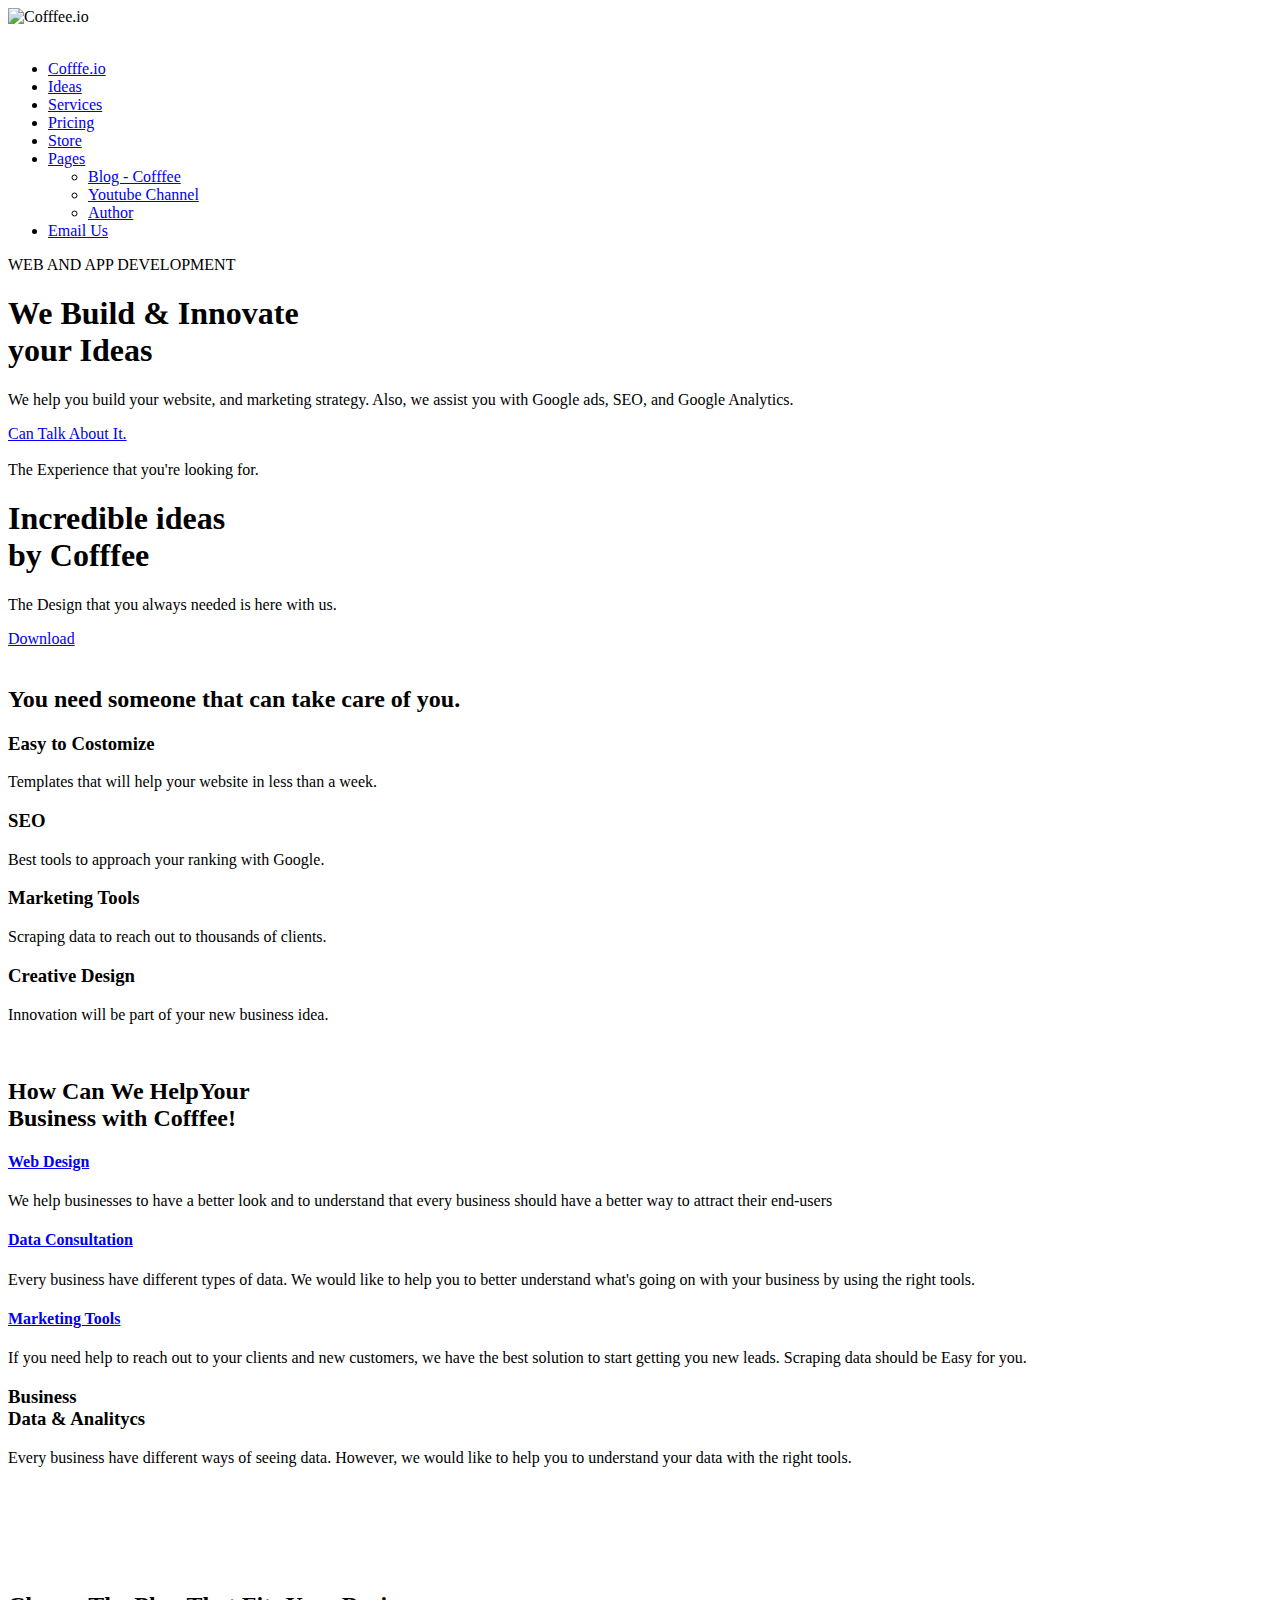
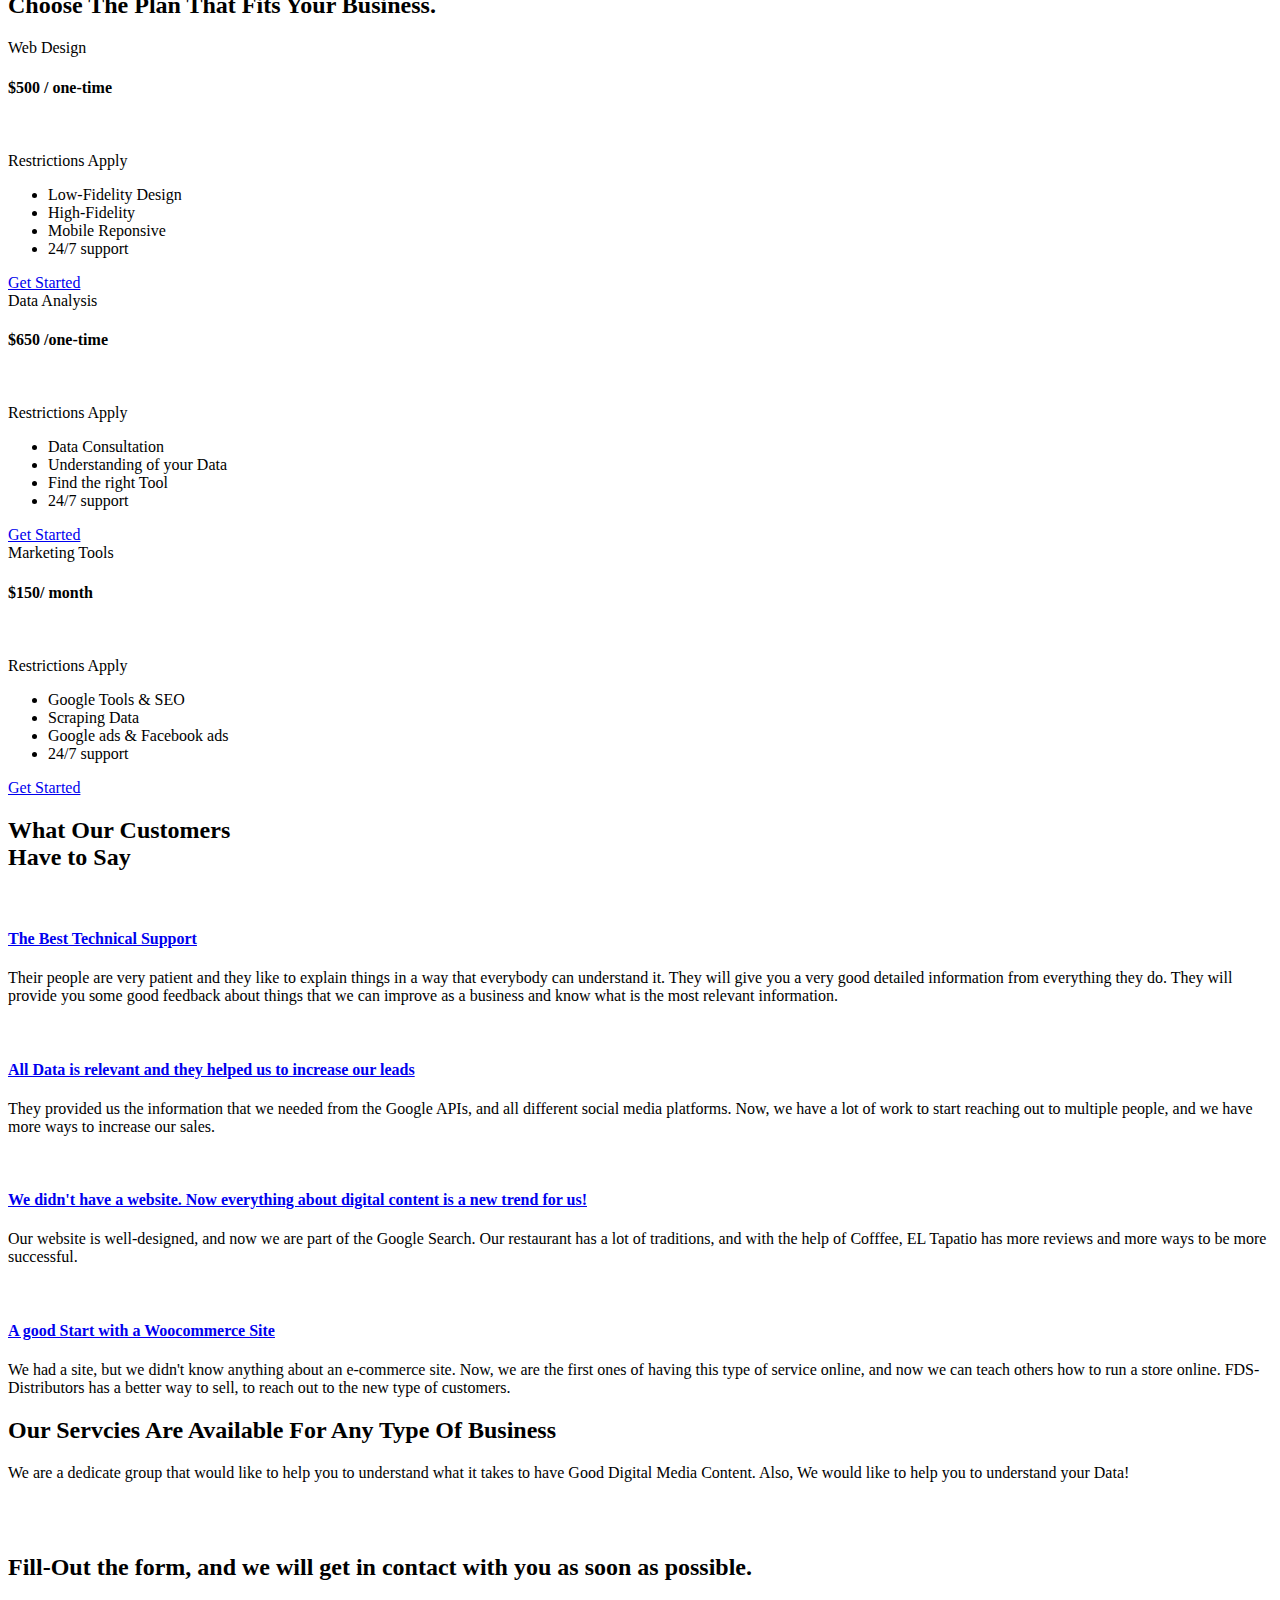
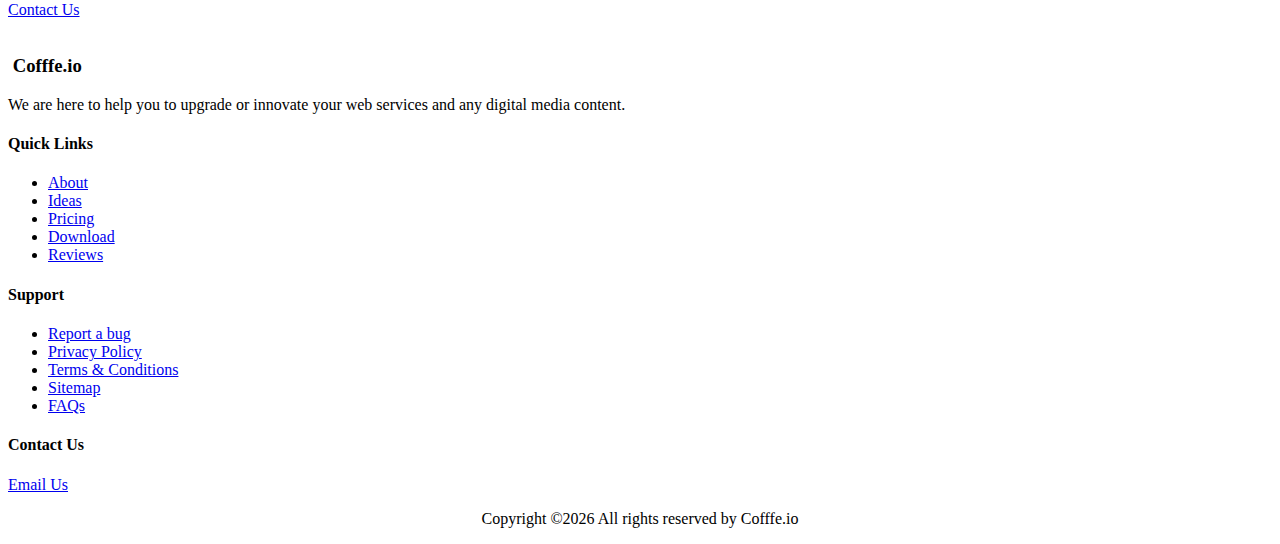
==== index.html @ adfe6980 "Added my project" ====
<!doctype html>
<html class="no-js" lang="zxx">
    <head>
        <meta charset="utf-8">
        <meta http-equiv="x-ua-compatible" content="ie=edge">
        <title> Cofffe - Web & App Development </title>
        <meta name="description" content="">
        <meta name="viewport" content="width=device-width, initial-scale=1">
        <link rel="manifest" href="site.webmanifest">
		<link rel="shortcut icon" type="image/x-icon" href="assets/img/favicon.ico">

		<!-- CSS here -->
            <link rel="stylesheet" href="assets/css/bootstrap.min.css">
            <link rel="stylesheet" href="assets/css/owl.carousel.min.css">
            <link rel="stylesheet" href="assets/css/flaticon.css">
            <link rel="stylesheet" href="assets/css/slicknav.css">
            <link rel="stylesheet" href="assets/css/animate.min.css">
            <link rel="stylesheet" href="assets/css/magnific-popup.css">
            <link rel="stylesheet" href="assets/css/fontawesome-all.min.css">
            <link rel="stylesheet" href="assets/css/themify-icons.css">
            <link rel="stylesheet" href="assets/css/slick.css">
            <link rel="stylesheet" href="assets/css/nice-select.css">
            <link rel="stylesheet" href="assets/css/style.css">
   </head>

   <body>
       
    <!-- Preloader Start -->
    <div id="preloader-active">
        <div class="preloader d-flex align-items-center justify-content-center">
            <div class="preloader-inner position-relative">
                <div class="preloader-circle"></div>
                <div class="preloader-img pere-text">
                    <img src="assets/img/logo/logo.png" alt="Cofffee.io">
                </div>
            </div>
        </div>
    </div>
    <!-- Preloader Start -->

    <header>
        <!-- Header Start -->
       <div class="header-area header-transparrent ">
            <div class="main-header header-sticky">
                <div class="container">
                    <div class="row align-items-center">
                        <!-- Logo -->
                        <div class="col-xl-2 col-lg-2 col-md-2">
                            <div class="logo">
                                <a href="index.html"><img src="assets/img/logo/logo.png" alt=""></a>
                            </div>
                        </div>
                        <div class="col-xl-10 col-lg-10 col-md-10">
                            <!-- Main-menu -->
                            <div class="main-menu f-right d-none d-lg-block">
                                <nav>
                                    <ul id="navigation">    
                                        <li class="active"><a href="index.html"> Cofffe.io</a></li>
                                        <li><a href="feature.html">Ideas</a></li>
                                        <li><a href="services.html">Services</a></li>
                                        <li><a href="pricing.html">Pricing</a></li>
                                        <li><a href="https://teespring.com/stores/cofffeio">Store</a></li>
                                        <li><a href="#">Pages</a>
                                            <ul class="submenu">
                                                <li><a href="https://medium.com/cofffee-io">Blog - Cofffee</a></li>
                                                <li><a href="https://www.youtube.com/channel/UCzYT-VBZGRKAy6DEqeg1fcw?view_as=subscriber">Youtube Channel</a></li>
                                                <li><a href="https://medium.com/school-projects-design">Author</a></li>
                                            </ul>
                                        </li>
                                        <li><a href="mailto:aharo@cofffee.io" target="_blank">Email Us</a></li>
                                    </ul>
                                </nav>
                            </div>
                        </div>
                        <!-- Mobile Menu -->
                        <div class="col-12">
                            <div class="mobile_menu d-block d-lg-none"></div>
                        </div>
                    </div>
                </div>
            </div>
       </div>
        <!-- Header End -->
    </header>

    <main>

        <!-- Slider Area Start-->
        <div class="slider-area ">
            <div class="slider-active">
                <div class="single-slider slider-height slider-padding sky-blue d-flex align-items-center">
                    <div class="container">
                        <div class="row d-flex align-items-center">
                            <div class="col-lg-6 col-md-9 ">
                                <div class="hero__caption">
                                    <span data-animation="fadeInUp" data-delay=".4s">WEB AND APP DEVELOPMENT</span>
                                    <h1 data-animation="fadeInUp" data-delay=".6s">We Build & Innovate <br>your Ideas</h1>
                                    <p data-animation="fadeInUp" data-delay=".8s">We help you build your website, and 
                                        marketing strategy. Also, we assist you 
                                        with Google ads, SEO, and Google Analytics.</p>
                                    <!-- Slider btn -->
                                   <div class="slider-btns">
                                        <!-- Hero-btn -->
                                        <a data-animation="fadeInLeft" data-delay="1.0s" href="/assets/First_Presentation.pdf" class="btn radius-btn">Can Talk About It.</a>
                                        <!-- Video Btn -->
                                        <a data-animation="fadeInRight" data-delay="1.0s" class="popup-video video-btn ani-btn" href="https://www.youtube.com/channel/UCzYT-VBZGRKAy6DEqeg1fcw"><i class="fas fa-play"></i></a>
                                   </div>
                                </div>
                            </div>
                            <div class="col-lg-6">
                                <div class="hero__img d-none d-lg-block f-right" data-animation="fadeInRight" data-delay="1s">
                                    <img src="assets/img/hero/hero_right.png" alt="">
                                </div>
                            </div>
                        </div>
                    </div>
                </div> 
                <div class="single-slider slider-height slider-padding sky-blue d-flex align-items-center">
                    <div class="container">
                        <div class="row d-flex align-items-center">
                            <div class="col-lg-6 col-md-9 ">
                                <div class="hero__caption">
                                    <span data-animation="fadeInUp" data-delay=".4s">The Experience that you're looking for.</span>
                                    <h1 data-animation="fadeInUp" data-delay=".6s">Incredible ideas<br>by Cofffee</h1>
                                    <p data-animation="fadeInUp" data-delay=".8s">The Design that you always needed is here with us.</p>
                                    <!-- Slider btn -->
                                   <div class="slider-btns">
                                        <!-- Hero-btn -->
                                        <a data-animation="fadeInLeft" data-delay="1.0s" href="industries.html" class="btn radius-btn">Download</a>
                                        <!-- Video Btn -->
                                        <a data-animation="fadeInRight" data-delay="1.0s" class="popup-video video-btn ani-btn" href="https://www.youtube.com/watch?v=1aP-TXUpNoU"><i class="fas fa-play"></i></a>
                                   </div>
                                </div>
                            </div>
                            <div class="col-lg-6">
                                <div class="hero__img d-none d-lg-block f-right" data-animation="fadeInRight" data-delay="1s">
                                    <img src="assets/img/hero/hero_right.png" alt="">
                                </div>
                            </div>
                        </div>
                    </div>
                </div> 
            </div>
        </div>
        <!-- Slider Area End -->
        <!-- Best Features Start -->
        <section class="best-features-area section-padd4">
            <div class="container">
                <div class="row justify-content-end">
                    <div class="col-xl-8 col-lg-10">
                        <!-- Section Tittle -->
                        <div class="row">
                            <div class="col-lg-10 col-md-10">
                                <div class="section-tittle">
                                    <h2>You need someone that can take care of you.</h2>
                                </div>
                            </div>
                        </div>
                        <!-- Section caption -->
                        <div class="row">
                            <div class="col-xl-6 col-lg-6 col-md-6">
                                <div class="single-features mb-70">
                                    <div class="features-icon">
                                        <span class="flaticon-support"></span>
                                    </div>
                                    <div class="features-caption">
                                        <h3>Easy to Costomize</h3>
                                        <p>Templates that will help your website in less than a week.</p>
                                    </div>
                                </div>
                            </div>
                             <div class="col-xl-6 col-lg-6 col-md-6">
                                <div class="single-features mb-70">
                                    <div class="features-icon">
                                        <span class="flaticon-support"></span>
                                    </div>
                                    <div class="features-caption">
                                        <h3>SEO</h3>
                                        <p>Best tools to approach your ranking with Google. </p>
                                    </div>
                                </div>
                            </div> 
                            <div class="col-xl-6 col-lg-6 col-md-6">
                                <div class="single-features mb-70">
                                    <div class="features-icon">
                                        <span class="flaticon-support"></span>
                                    </div>
                                    <div class="features-caption">
                                        <h3>Marketing Tools</h3>
                                        <p>Scraping data to reach out to thousands of clients. </p>
                                    </div>
                                </div>
                            </div>
                             <div class="col-xl-6 col-lg-6 col-md-6">
                                <div class="single-features mb-70">
                                    <div class="features-icon">
                                        <span class="flaticon-support"></span>
                                    </div>
                                    <div class="features-caption">
                                        <h3>Creative Design</h3>
                                        <p>Innovation will be part of your new business idea.</p>
                                    </div>
                                </div>
                            </div>
                        </div>
                    </div>
                </div>
            </div>
            <!-- Shpe -->
            <div class="features-shpae d-none d-lg-block">
                <img src="assets/img/shape/best-features.png" alt="">
            </div>
        </section>
        <!-- Best Features End -->
        <!-- Services Area Start -->
        <section class="service-area sky-blue section-padding2">
            <div class="container">
                <!-- Section Tittle -->
                <div class="row d-flex justify-content-center">
                    <div class="col-lg-6">
                        <div class="section-tittle text-center">
                            <h2>How Can We HelpYour<br> Business with Cofffee!</h2>
                        </div>
                    </div>
                </div>
                <!-- Section caption -->
                <div class="row">
                    <div class="col-xl-4 col-lg-4 col-md-6">
                        <div class="services-caption text-center mb-30">
                            <div class="service-icon">
                                <span class="flaticon-businessman"></span>
                            </div> 
                            <div class="service-cap">
                                <h4><a href="#">Web Design</a></h4>
                                <p>We help businesses to have a better look and to understand that every business should have a better way to attract their end-users</p>
                            </div>
                        </div>
                    </div>
                    <div class="col-xl-4 col-lg-4 col-md-6">
                        <div class="services-caption active text-center mb-30">
                            <div class="service-icon">
                                <span class="flaticon-pay"></span>
                            </div> 
                            <div class="service-cap">
                                <h4><a href="#">Data Consultation</a></h4>
                                <p>Every business have different types of data. We would like to help you to better understand what's going on with your business by using the right tools.</p>
                            </div>
                        </div>
                    </div> 
                    <div class="col-xl-4 col-lg-4 col-md-6">
                        <div class="services-caption text-center mb-30">
                            <div class="service-icon">
                                <span class="flaticon-plane"></span>
                            </div> 
                            <div class="service-cap">
                                <h4><a href="#">Marketing Tools</a></h4>
                                <p>If you need help to reach out to your clients and new customers, we have the best solution to start getting you new leads. Scraping data should be Easy for you.</p>
                            </div>
                        </div>
                    </div>
                </div>
            </div>
        </section>
        <!-- Services Area End -->
        <!-- Applic App Start -->
        <div class="applic-apps section-padding2">
            <div class="container-fluid">
                <div class="row">
                    <!-- slider Heading -->
                    <div class="col-xl-4 col-lg-4 col-md-8">
                        <div class="single-cases-info mb-30">
                            <h3>Business<br> Data & Analitycs</h3>
                            <p>Every business have different ways of seeing data. However, we would like to help you to understand your data with the right tools. </p>
                        </div>
                    </div>
                    <!-- OwL -->
                    <div class="col-xl-8 col-lg-8 col-md-col-md-7">
                        <div class="app-active owl-carousel"> 
                            <div class="single-cases-img">
                                <img src="assets/img/gallery/App1.png" alt="">
                            </div>
                            <div class="single-cases-img">
                                <img src="assets/img/gallery/App2.png" alt="">
                            </div>
                            <div class="single-cases-img">
                                <img src="assets/img/gallery/App3.png" alt="">
                            </div>
                            <div class="single-cases-img">
                                <img src="assets/img/gallery/App2.png" alt="">
                            </div>
                            <div class="single-cases-img">
                                <img src="assets/img/gallery/App1.png" alt="">
                            </div>
                        </div>
                    </div>
                </div>
            </div>
        </div>
        <!-- Applic App End -->
        <!-- Best Pricing Start -->
        <section class="best-pricing pricing-padding" data-background="assets/img/gallery/best_pricingbg.jpg">
            <div class="container">
                <!-- Section Tittle -->
                <div class="row d-flex justify-content-center">
                    <div class="col-lg-6 col-md-8">
                        <div class="section-tittle section-tittle2 text-center">
                            <h2>Choose The Plan That Fits Your Business.</h2>
                        </div>
                    </div>
                </div>
            </div>
        </section>
        <!-- Best Pricing End -->
        <!-- Pricing Card Start -->
        <div class="pricing-card-area">
            <div class="container">
                <div class="row">
                    <div class="col-xl-4 col-lg-4 col-md-6">
                        <div class="single-card text-center mb-30">
                            <div class="card-top">
                                <span> Web Design </span>
                                <h4>$500 <span>/ one-time</span></h4> <br> 
                                <p> Restrictions Apply</p>
                            </div>
                            <div class="card-bottom">
                                <ul>
                                    <li>Low-Fidelity Design</li>
                                    <li>High-Fidelity</li>
                                    <li>Mobile Reponsive</li>
                                    <li>24/7  support</li>
                                </ul>
                                <a href="https://forms.gle/ao7KrtwQGMwcqjrP7" class="btn card-btn1">Get Started</a>
                            </div>
                        </div>
                    </div>
                    <div class="col-xl-4 col-lg-4 col-md-6">
                        <div class="single-card  text-center mb-30">
                            <div class="card-top">
                                <span>Data Analysis</span>
                                <h4>$650 <span>/one-time</span></h4> <br> 
                                <p> Restrictions Apply</p>
                            </div>
                            <div class="card-bottom">
                                <ul>
                                    <li>Data Consultation</li>
                                    <li>Understanding of your Data</li>
                                    <li>Find the right Tool</li>
                                    <li>24/7  support</li>
                                </ul>
                                <a href="https://forms.gle/9qoDx1T4vBuHVXqx8" class="btn card-btn1">Get Started</a>
                            </div>
                        </div>
                    </div>
                    <div class="col-xl-4 col-lg-4 col-md-6">
                        <div class="single-card text-center mb-30">
                            <div class="card-top">
                                <span>Marketing Tools</span>
                                <h4>$150<span>/ month</span></h4> <br> 
                                <p> Restrictions Apply</p>
                            </div>
                            <div class="card-bottom">
                                <ul>
                                    <li>Google Tools & SEO</li>
                                    <li>Scraping Data</li>
                                    <li>Google ads & Facebook ads</li>
                                    <li>24/7  support</li>
                                </ul>
                                <a href="https://forms.gle/KNWzN2Shf9gniCP99" class="btn card-btn1">Get Started</a>
                            </div>
                        </div>
                    </div>
                </div>
            </div>
        </div>
        <!-- Pricing Card End -->
        <!-- Our Customer Start -->
        <div class="our-customer section-padd-top30">
            <div class="container-fluid">
            <div class="our-customer-wrapper">
                    <!-- Section Tittle -->
                    <div class="row d-flex justify-content-center">
                        <div class="col-xl-8">
                            <div class="section-tittle text-center">
                                <h2>What Our Customers<br> Have to Say</h2>
                            </div>
                        </div>
                    </div>
                    <div class="row">
                        <div class="col-12">
                            <div class="customar-active dot-style d-flex dot-style">
                                <div class="single-customer mb-100">
                                    <div class="what-img">
                                        <img src="assets/img/shape/man1.png" alt="">
                                    </div>
                                    <div class="what-cap">
                                        <h4><a href="#">The Best Technical Support</a></h4>
                                        <p>Their people are very patient and they like to explain things in a way that everybody can understand it. They will give you a very good detailed information from everything they do. They will provide you some good feedback about things that we can improve as a business and know what is the most relevant information.</p>
                                    </div>
                                </div>
                            
                                <div class="single-customer mb-100">
                                    <div class="what-img">
                                        <img src="assets/img/shape/man2.png" alt="">
                                    </div>
                                    <div class="what-cap">
                                        <h4><a href="#">All Data is relevant and they helped us to increase our leads</a></h4>
                                        <p>They provided us the information that we needed from the Google APIs, and all different social media platforms. Now, we have a lot of work to start reaching out to multiple people, and we have more ways to increase our sales.</p>
                                    </div>
                                </div>
                            
                                <div class="single-customer mb-100">
                                    <div class="what-img">
                                        <img src="assets/img/shape/man3.png" alt="">
                                    </div>
                                    <div class="what-cap">
                                        <h4><a href="#">We didn't have a website. Now everything about digital content is a new trend for us!</a></h4>
                                        <p>Our website is well-designed, and now we are part of the Google Search. Our restaurant has a lot of traditions, and with the help of Cofffee, EL Tapatio has more reviews and more ways to be more successful.</p>
                                    </div>
                                </div>
                            
                                <div class="single-customer mb-100">
                                    <div class="what-img">
                                        <img src="assets/img/shape/man2.png" alt="">
                                    </div>
                                    <div class="what-cap">
                                        <h4><a href="#">A good Start with a Woocommerce Site </a></h4>
                                        <p>We had a site, but we didn't know anything about an e-commerce site. Now, we are the first ones of having this type of service online, and now we can teach others how to run a store online. FDS-Distributors has a better way to sell, to reach out to the new type of customers.</p>
                                    </div>
                                </div>
                            
                            </div>
                        </div>
                    </div>
            </div>
            </div>
        </div>           
        <!-- Our Customer End -->
        <!-- Available App  Start-->
        <div class="available-app-area">
            <div class="container">
                <div class="row d-flex justify-content-between">
                    <div class="col-xl-5 col-lg-6">
                        <div class="app-caption">
                            <div class="section-tittle section-tittle3">
                                <h2>Our Servcies Are Available For Any Type Of Business</h2>
                                <p>We are a dedicate group that would like to help you to understand what it takes to have Good Digital Media Content. Also, We would like to help you to understand your Data!</p>
                            </div>
                        </div>
                    </div>
                    <div class="col-xl-6 col-lg-6">
                        <div class="app-img">
                            <img src="assets/img/shape/available-app.png" alt="">
                        </div>
                    </div>
                </div>
            </div>
            <!-- Shape -->
            <div class="app-shape">
                <img src="assets/img/shape/app-shape-top.png" alt="" class="app-shape-top heartbeat d-none d-lg-block">
                <img src="assets/img/shape/app-shape-left.png" alt="" class="app-shape-left d-none d-xl-block">
                <!-- <img src="assets/img/shape/app-shape-right.png" alt="" class="app-shape-right bounce-animate "> -->
            </div>
        </div>
        <!-- Available App End-->
        <!-- Say Something Start -->
        <div class="say-something-aera pt-90 pb-90 fix">
            <div class="container">
                <div class="row justify-content-between align-items-center">
                    <div class="offset-xl-1 offset-lg-1 col-xl-5 col-lg-5">
                        <div class="say-something-cap">
                            <h2>Fill-Out the form, and we will get in contact with you as soon as possible.</h2>
                        </div>
                    </div>
                    <div class="col-xl-2 col-lg-3">
                        <div class="say-btn">
                            <a href="https://forms.gle/cj3D1wd47dqediLV6" class="btn radius-btn">Contact Us</a>
                        </div>
                    </div>
                </div>
            </div>
            <!-- shape -->
            <div class="say-shape">
                <img src="assets/img/shape/say-shape-left.png" alt="" class="say-shape1 rotateme d-none d-xl-block">
                <img src="assets/img/shape/say-shape-right.png" alt="" class="say-shape2 d-none d-lg-block">
            </div>
        </div>
        <!-- Say Something End -->
     
    </main>
   <footer>

       <!-- Footer Start-->
      <div class="footer-main">
        <div class="footer-area footer-padding">
            <div class="container">
                <div class="row  justify-content-between">
                    <div class="col-lg-3 col-md-4 col-sm-8">
                         <div class="single-footer-caption mb-30">
                              <!-- logo -->
                             <div class="footer-logo">
                                 <h3> <a href="index.html"><img src="assets/img/logo/logo.png" alt=""></a> Cofffe.io </h3>
                             </div>
                             <div class="footer-tittle">
                                 <div class="footer-pera">
                                     <p class="info1">We are here to help you to upgrade or innovate your web services and any digital media content.</p>
                                </div>
                             </div>
                         </div>
                    </div>
                    <div class="col-lg-2 col-md-4 col-sm-5">
                        <div class="single-footer-caption mb-50">
                            <div class="footer-tittle">
                                <h4>Quick Links</h4>
                                <ul>
                                    <li><a href="/index.html">About</a></li>
                                    <li><a href="/feature.html">Ideas</a></li>
                                    <li><a href="/pricing.html">Pricing</a></li>
                                    <li><a href="/assets/First_Presentation.pdf">Download</a></li>
                                    <li><a href="#">Reviews</a></li>
                                </ul>
                            </div>
                        </div>
                    </div>
                    <div class="col-lg-2 col-md-4 col-sm-7">
                        <div class="single-footer-caption mb-50">
                            <div class="footer-tittle">
                                <h4>Support</h4>
                                <ul>
                                    <li><a href="https://forms.gle/8ZvxBNmVkY7eZ71H8">Report a bug</a></li>
                                    <li><a href="/privacy_policy.html">Privacy Policy</a></li>
                                    <li><a href="/terms_conditions.html">Terms & Conditions</a></li>
                                    <li><a href="#">Sitemap</a></li>
                                    <li><a href="/faq.html">FAQs</a></li>
                                </ul>
                            </div>
                        </div>
                    </div>
                    <div class="col-lg-3 col-md-6 col-sm-8">
                        <div class="single-footer-caption mb-50">
                            <div class="footer-tittle">
                                <h4>Contact Us</h4>
                                <div class="footer-pera footer-pera2">
                                </div>
                                <a href="mailto:aharo@cofffee.io" target="_blank" class="btn btn-primary">Email Us</a>
                                </div>
                            </div>
                        </div>
                    </div>
                </div>
                <!-- Copy-Right -->
                <div class="row align-items-center">
                    <div class="col-xl-12 ">
                        <div class="footer-copy-right">
                           <p style="text-align: center;"><!-- License -->
  Copyright &copy;<script>document.write(new Date().getFullYear());</script> All rights reserved by Cofffe.io
  <!-- License --></p>
                        </div>
                    </div>
                </div>
            </div>
        </div>
      </div>
       <!-- Footer End-->

   </footer>
   
	<!-- JS here -->
	
		<!-- All JS Custom Plugins Link Here here -->
        <script src="./assets/js/vendor/modernizr-3.5.0.min.js"></script>
		
		<!-- Jquery, Popper, Bootstrap -->
		<script src="./assets/js/vendor/jquery-1.12.4.min.js"></script>
        <script src="./assets/js/popper.min.js"></script>
        <script src="./assets/js/bootstrap.min.js"></script>
	    <!-- Jquery Mobile Menu -->
        <script src="./assets/js/jquery.slicknav.min.js"></script>

		<!-- Jquery Slick , Owl-Carousel Plugins -->
        <script src="./assets/js/owl.carousel.min.js"></script>
        <script src="./assets/js/slick.min.js"></script>
        <!-- Date Picker -->
        <script src="./assets/js/gijgo.min.js"></script>
		<!-- One Page, Animated-HeadLin -->
        <script src="./assets/js/wow.min.js"></script>
		<script src="./assets/js/animated.headline.js"></script>
        <script src="./assets/js/jquery.magnific-popup.js"></script>

		<!-- Scrollup, nice-select, sticky -->
        <script src="./assets/js/jquery.scrollUp.min.js"></script>
        <script src="./assets/js/jquery.nice-select.min.js"></script>
		<script src="./assets/js/jquery.sticky.js"></script>
        
        <!-- contact js -->
        <script src="./assets/js/contact.js"></script>
        <script src="./assets/js/jquery.form.js"></script>
        <script src="./assets/js/jquery.validate.min.js"></script>
        <script src="./assets/js/mail-script.js"></script>
        <script src="./assets/js/jquery.ajaxchimp.min.js"></script>
        
		<!-- Jquery Plugins, main Jquery -->	
        <script src="./assets/js/plugins.js"></script>
        <script src="./assets/js/main.js"></script>
        
    </body>
</html>
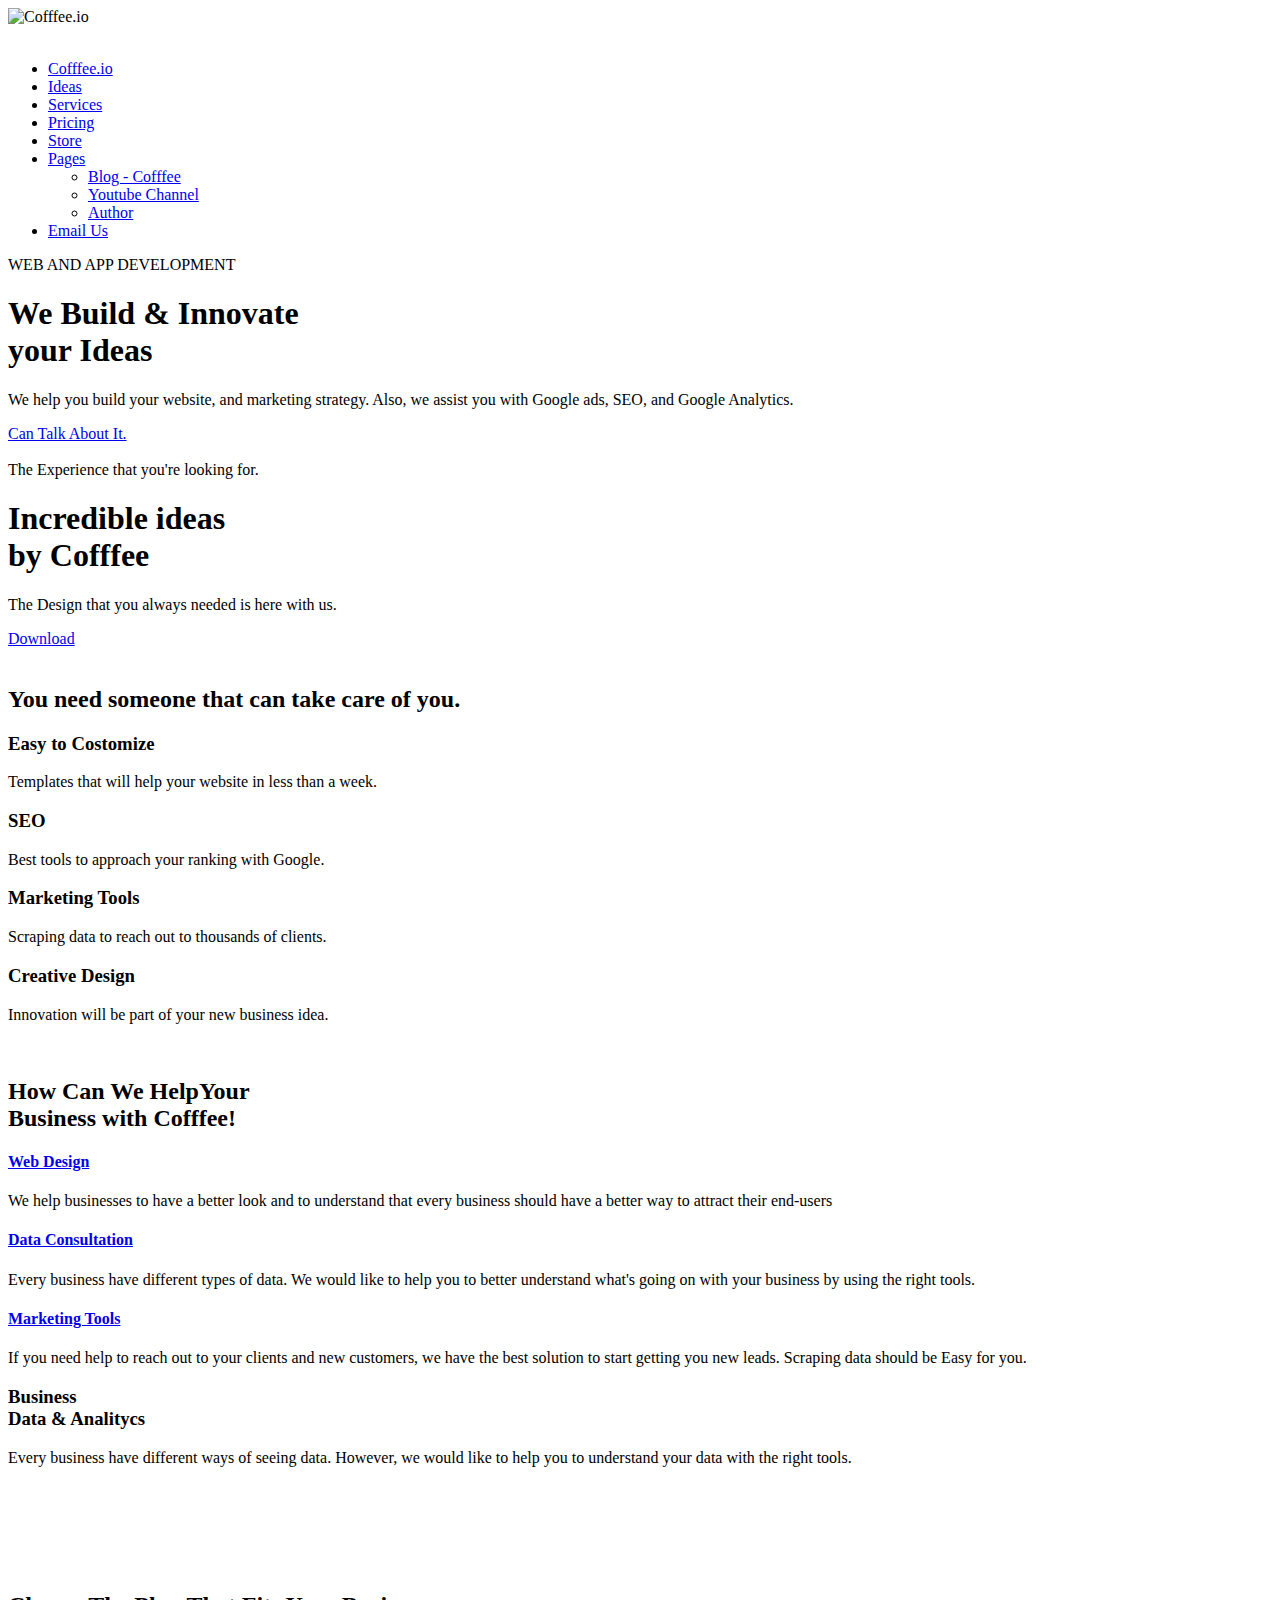
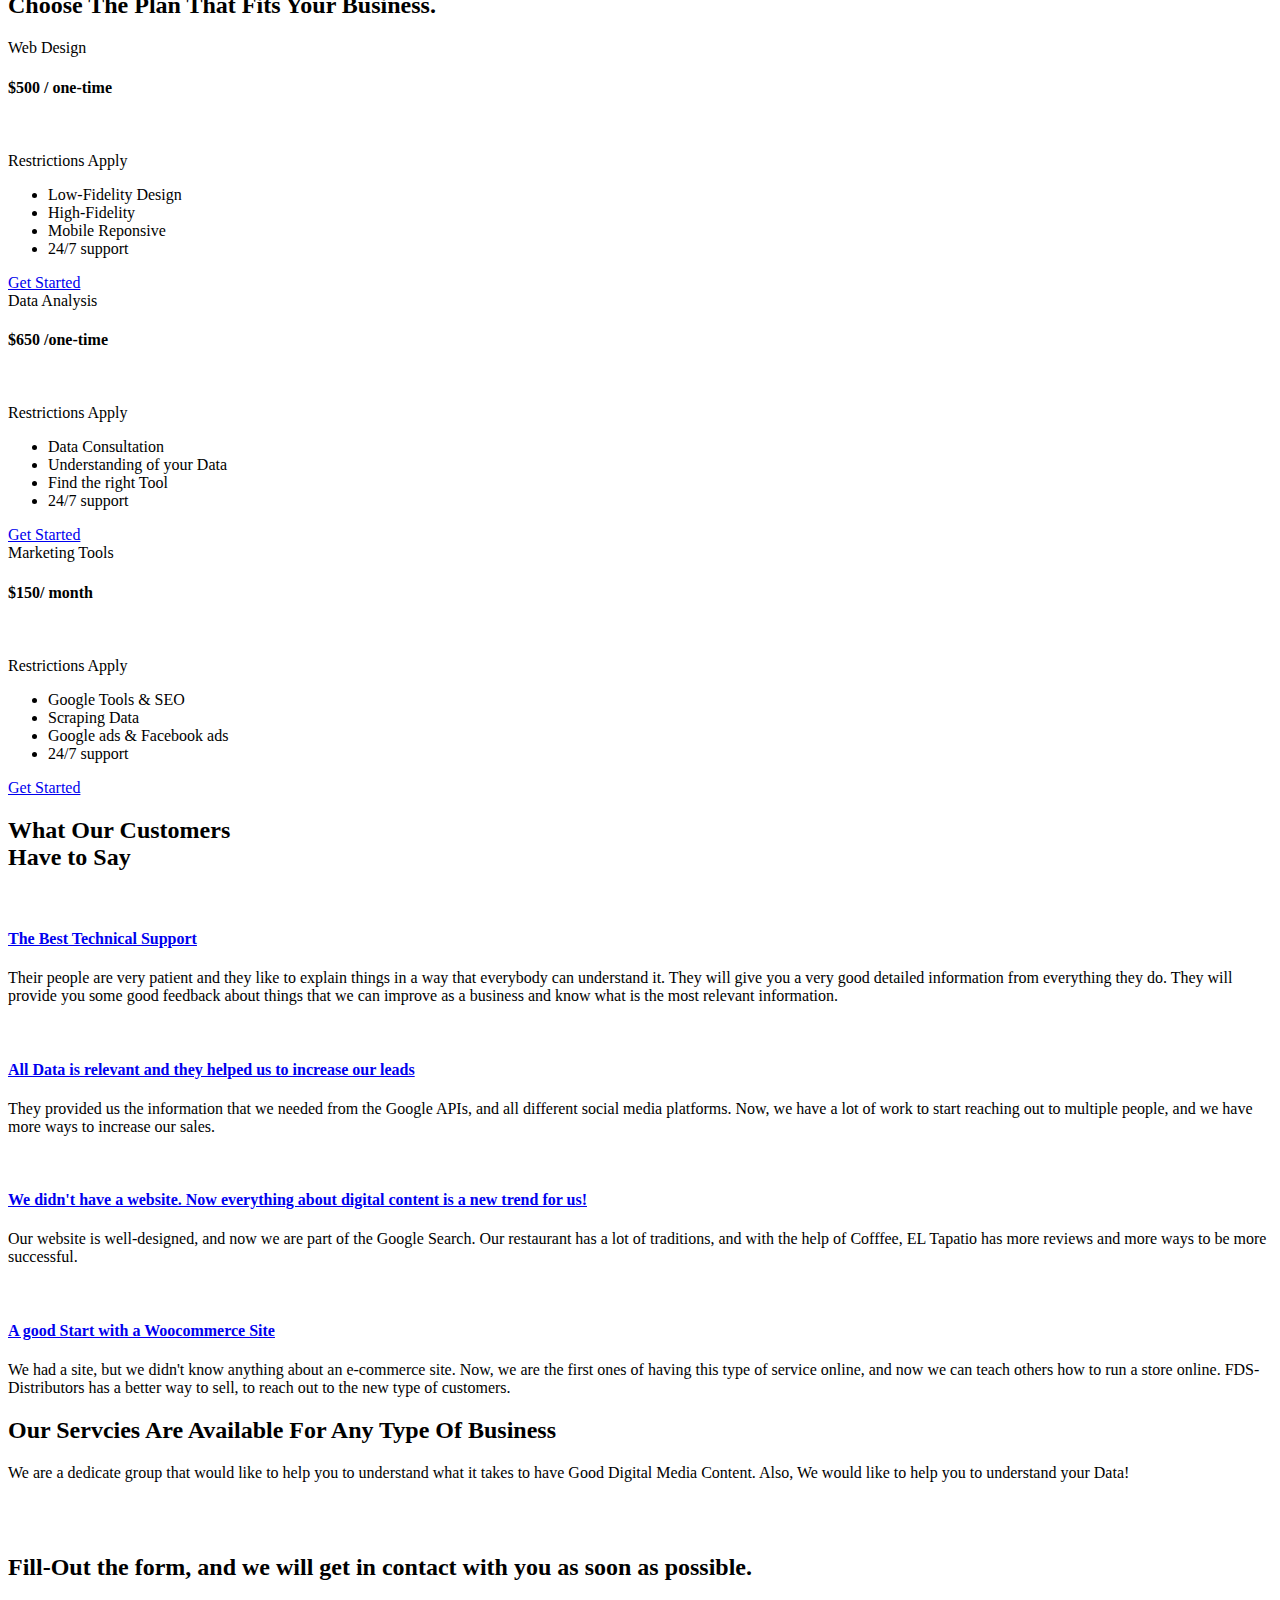
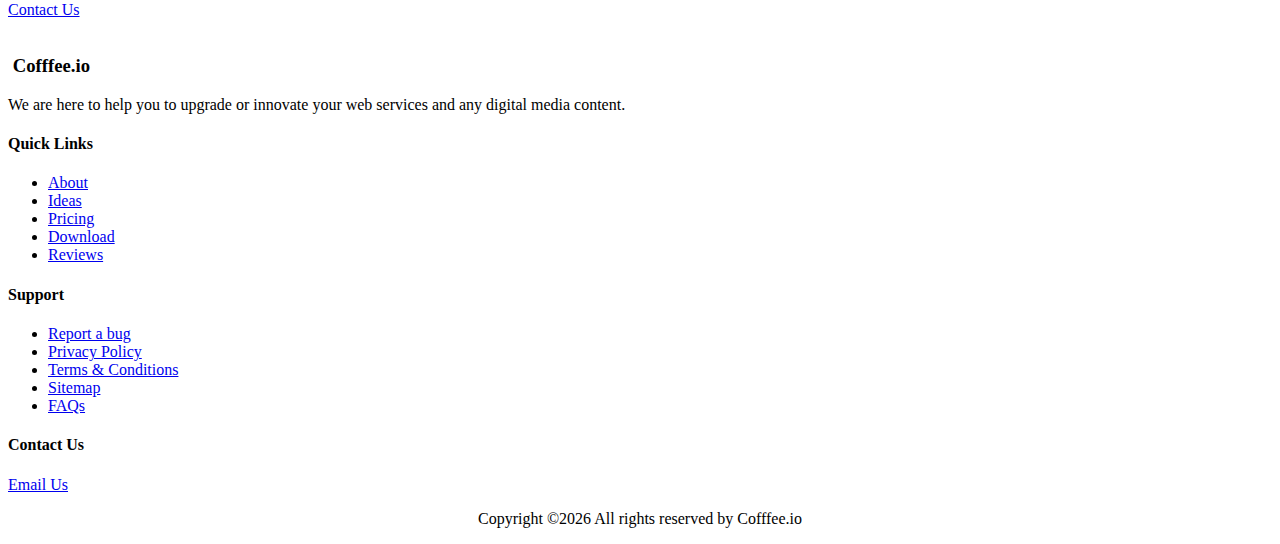
==== commit 5ba4c9ae: "Added my project" ====
--- a/index.html
+++ b/index.html
@@ -3,7 +3,7 @@
     <head>
         <meta charset="utf-8">
         <meta http-equiv="x-ua-compatible" content="ie=edge">
-        <title> Cofffe - Web & App Development </title>
+        <title> Cofffee - Web & App Development </title>
         <meta name="description" content="">
         <meta name="viewport" content="width=device-width, initial-scale=1">
         <link rel="manifest" href="site.webmanifest">
@@ -55,7 +55,7 @@
                             <div class="main-menu f-right d-none d-lg-block">
                                 <nav>
                                     <ul id="navigation">    
-                                        <li class="active"><a href="index.html"> Cofffe.io</a></li>
+                                        <li class="active"><a href="index.html"> Cofffee.io</a></li>
                                         <li><a href="feature.html">Ideas</a></li>
                                         <li><a href="services.html">Services</a></li>
                                         <li><a href="pricing.html">Pricing</a></li>
@@ -498,7 +498,7 @@
                          <div class="single-footer-caption mb-30">
                               <!-- logo -->
                              <div class="footer-logo">
-                                 <h3> <a href="index.html"><img src="assets/img/logo/logo.png" alt=""></a> Cofffe.io </h3>
+                                 <h3> <a href="index.html"><img src="assets/img/logo/logo.png" alt=""></a> Cofffee.io </h3>
                              </div>
                              <div class="footer-tittle">
                                  <div class="footer-pera">
@@ -552,7 +552,7 @@
                     <div class="col-xl-12 ">
                         <div class="footer-copy-right">
                            <p style="text-align: center;"><!-- License -->
-  Copyright &copy;<script>document.write(new Date().getFullYear());</script> All rights reserved by Cofffe.io
+  Copyright &copy;<script>document.write(new Date().getFullYear());</script> All rights reserved by Cofffee.io
   <!-- License --></p>
                         </div>
                     </div>
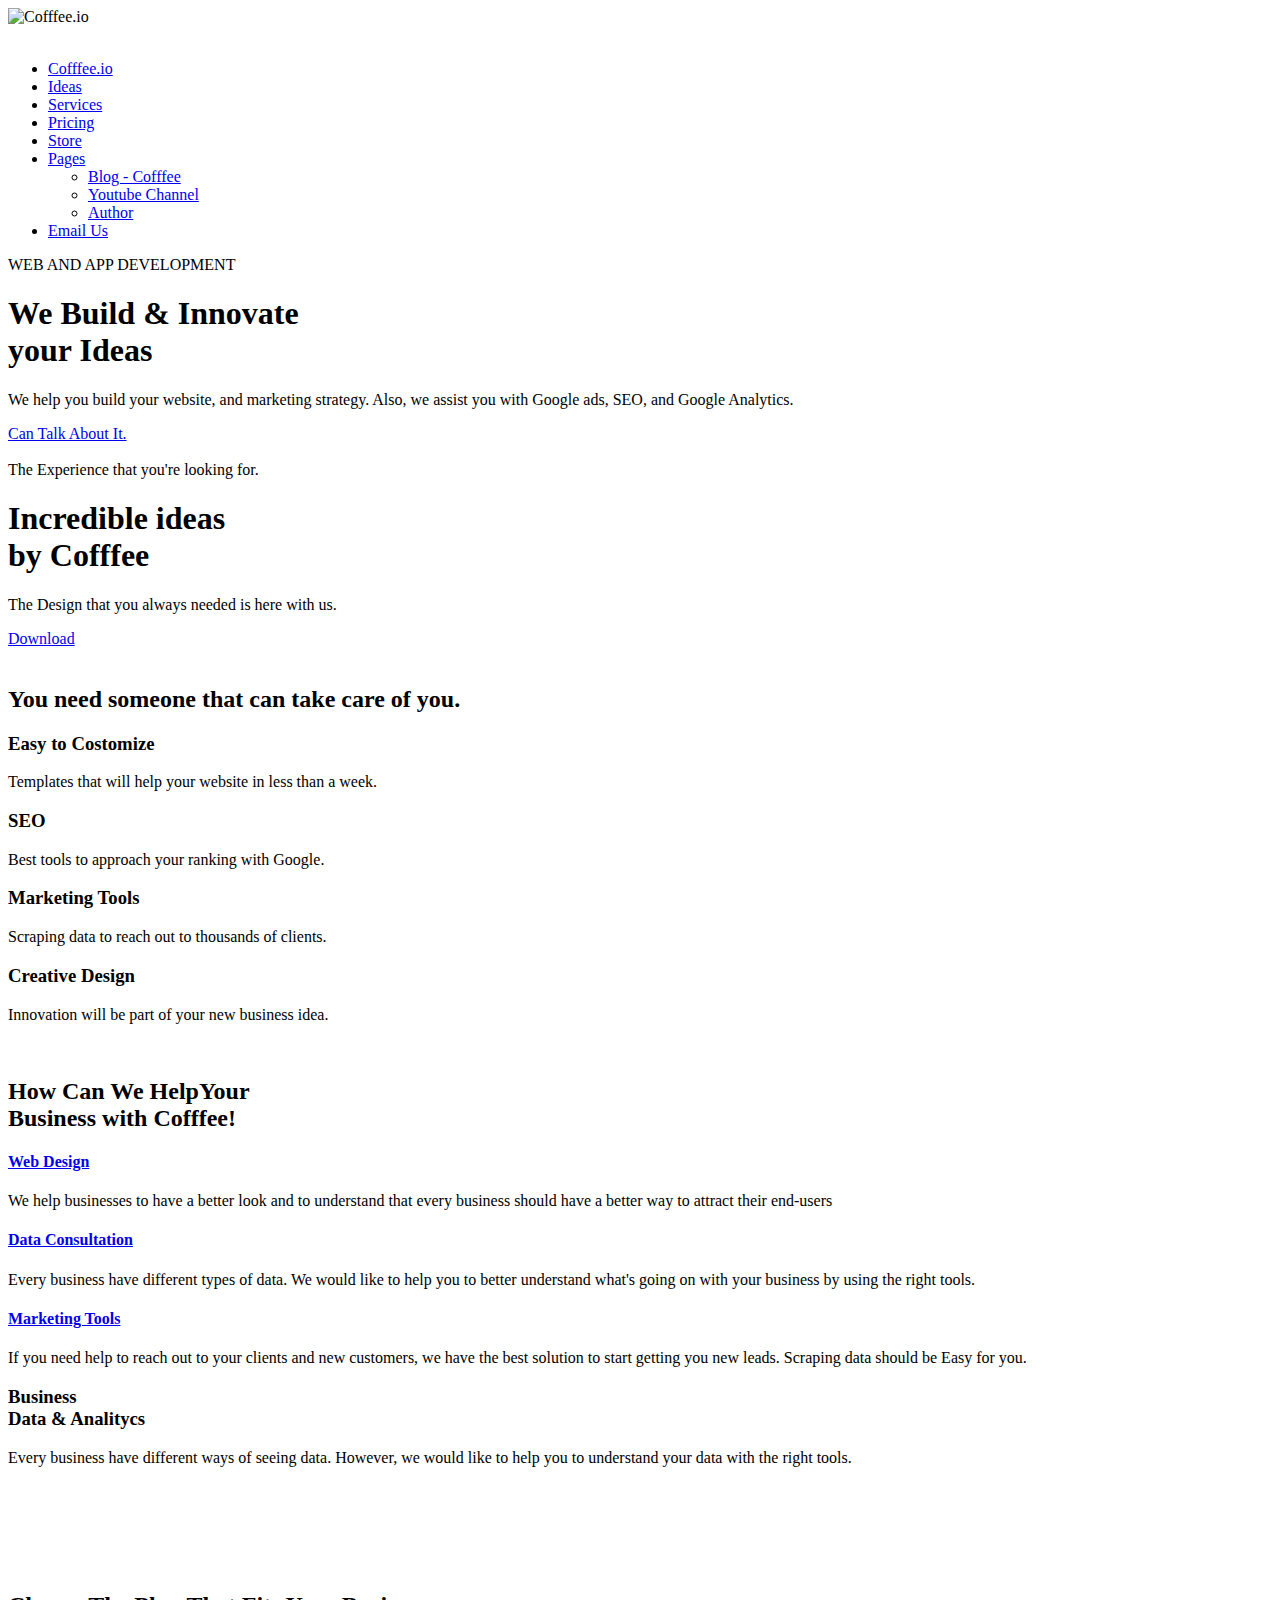
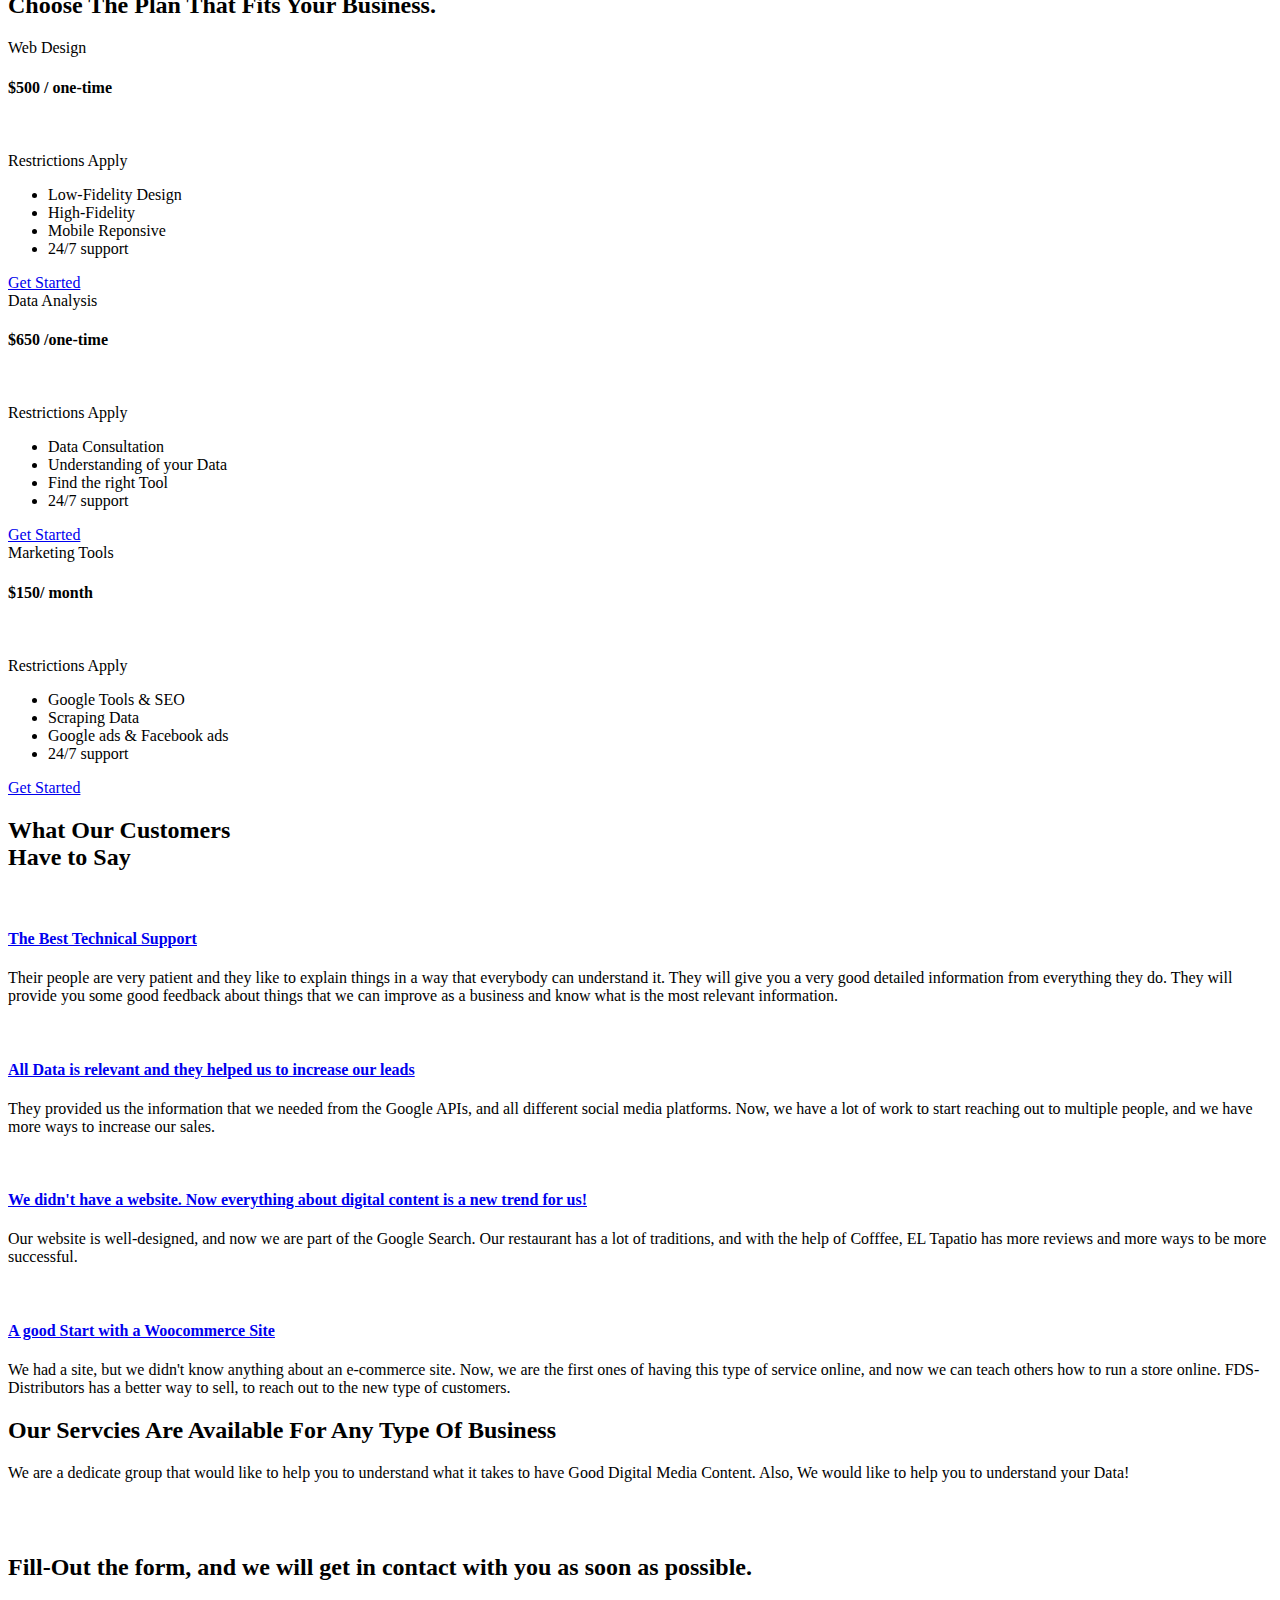
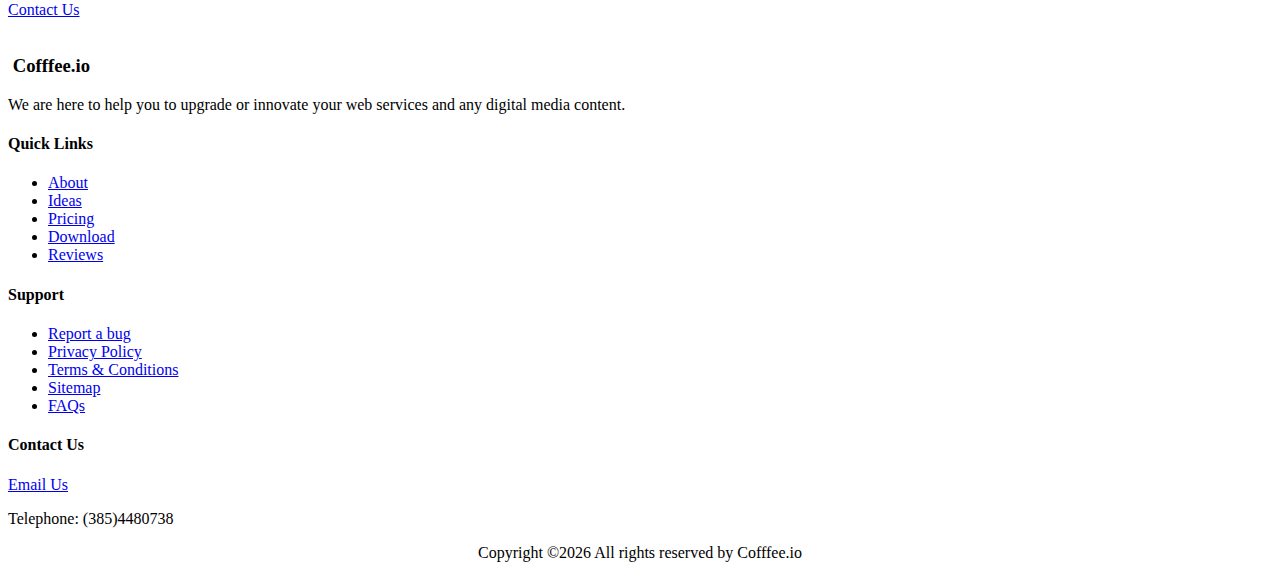
==== commit 9bc94305: "Update index.html" ====
--- a/index.html
+++ b/index.html
@@ -543,6 +543,9 @@
                                 </div>
                                 <a href="mailto:aharo@cofffee.io" target="_blank" class="btn btn-primary">Email Us</a>
                                 </div>
+				<div>
+					<p> Telephone: (385)4480738 </p>
+				</div>
                             </div>
                         </div>
                     </div>
@@ -603,4 +606,4 @@
         <script src="./assets/js/main.js"></script>
         
     </body>
-</html>+</html>
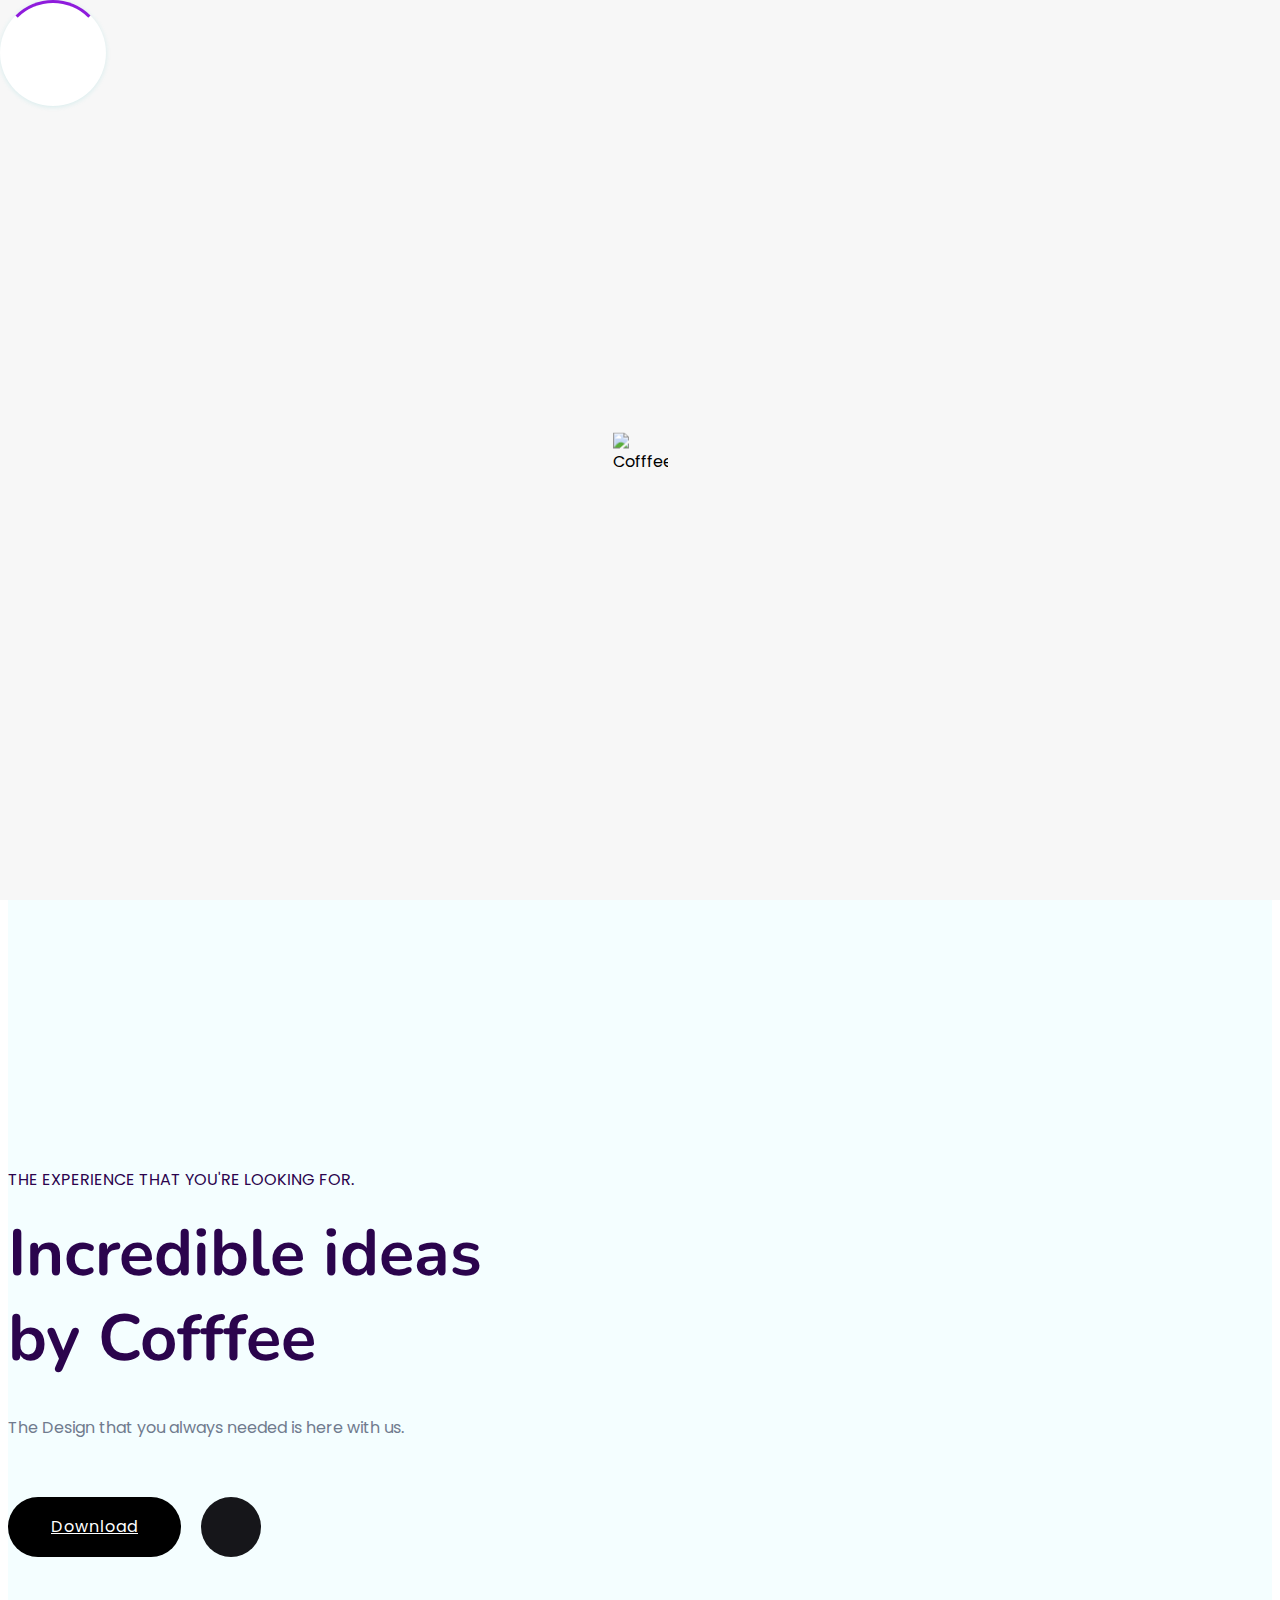
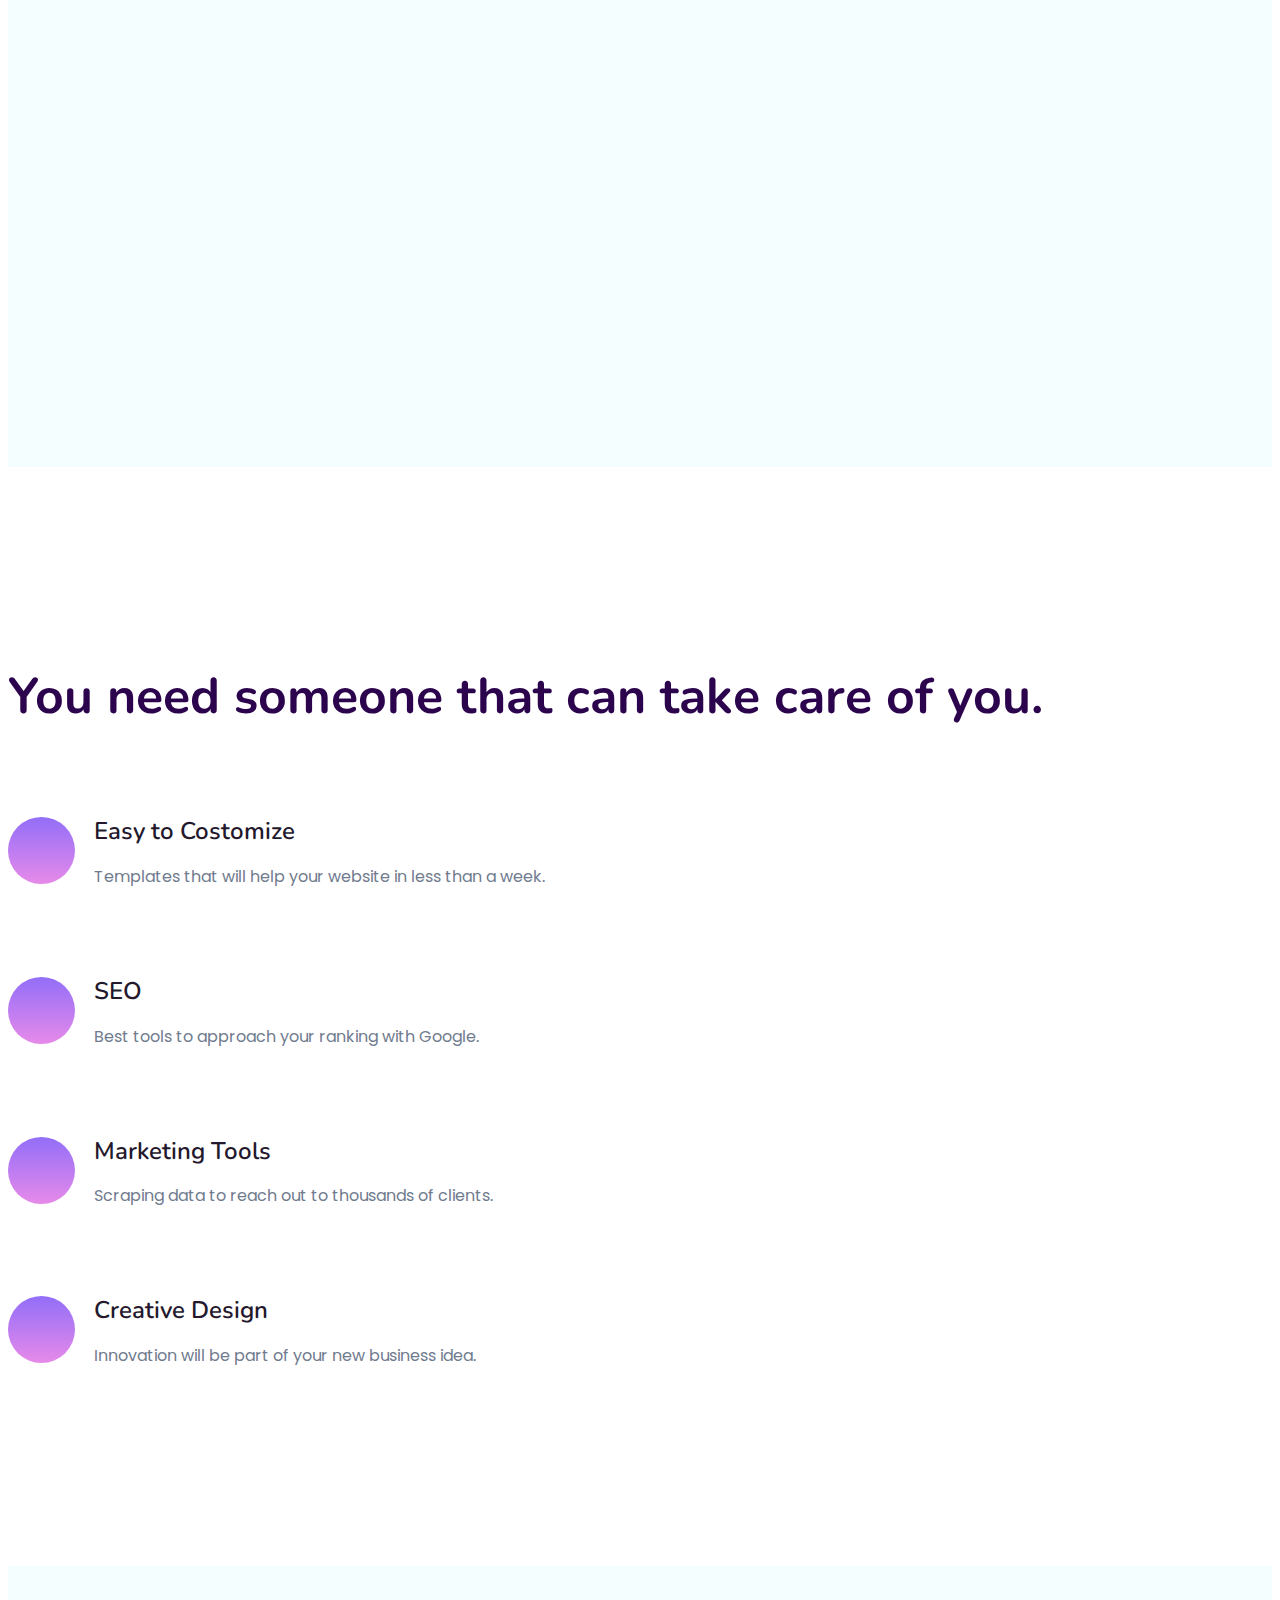
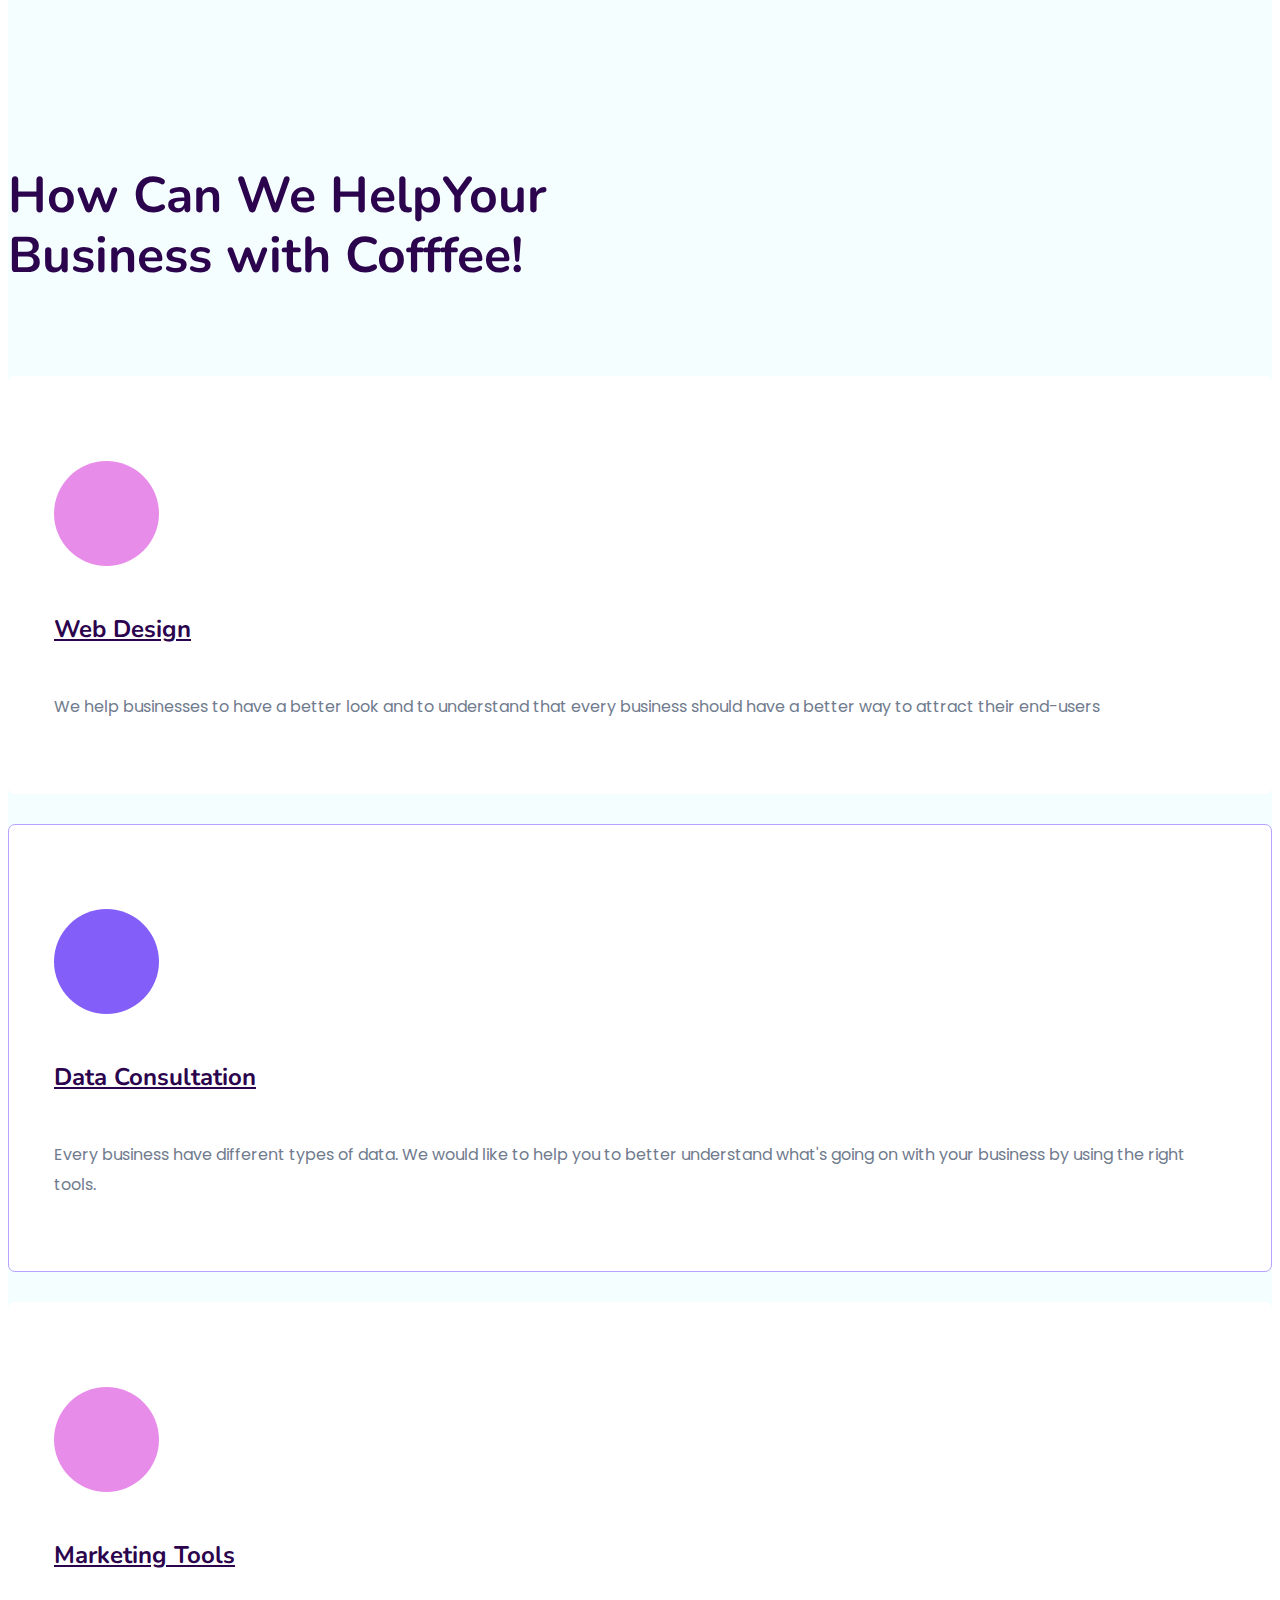
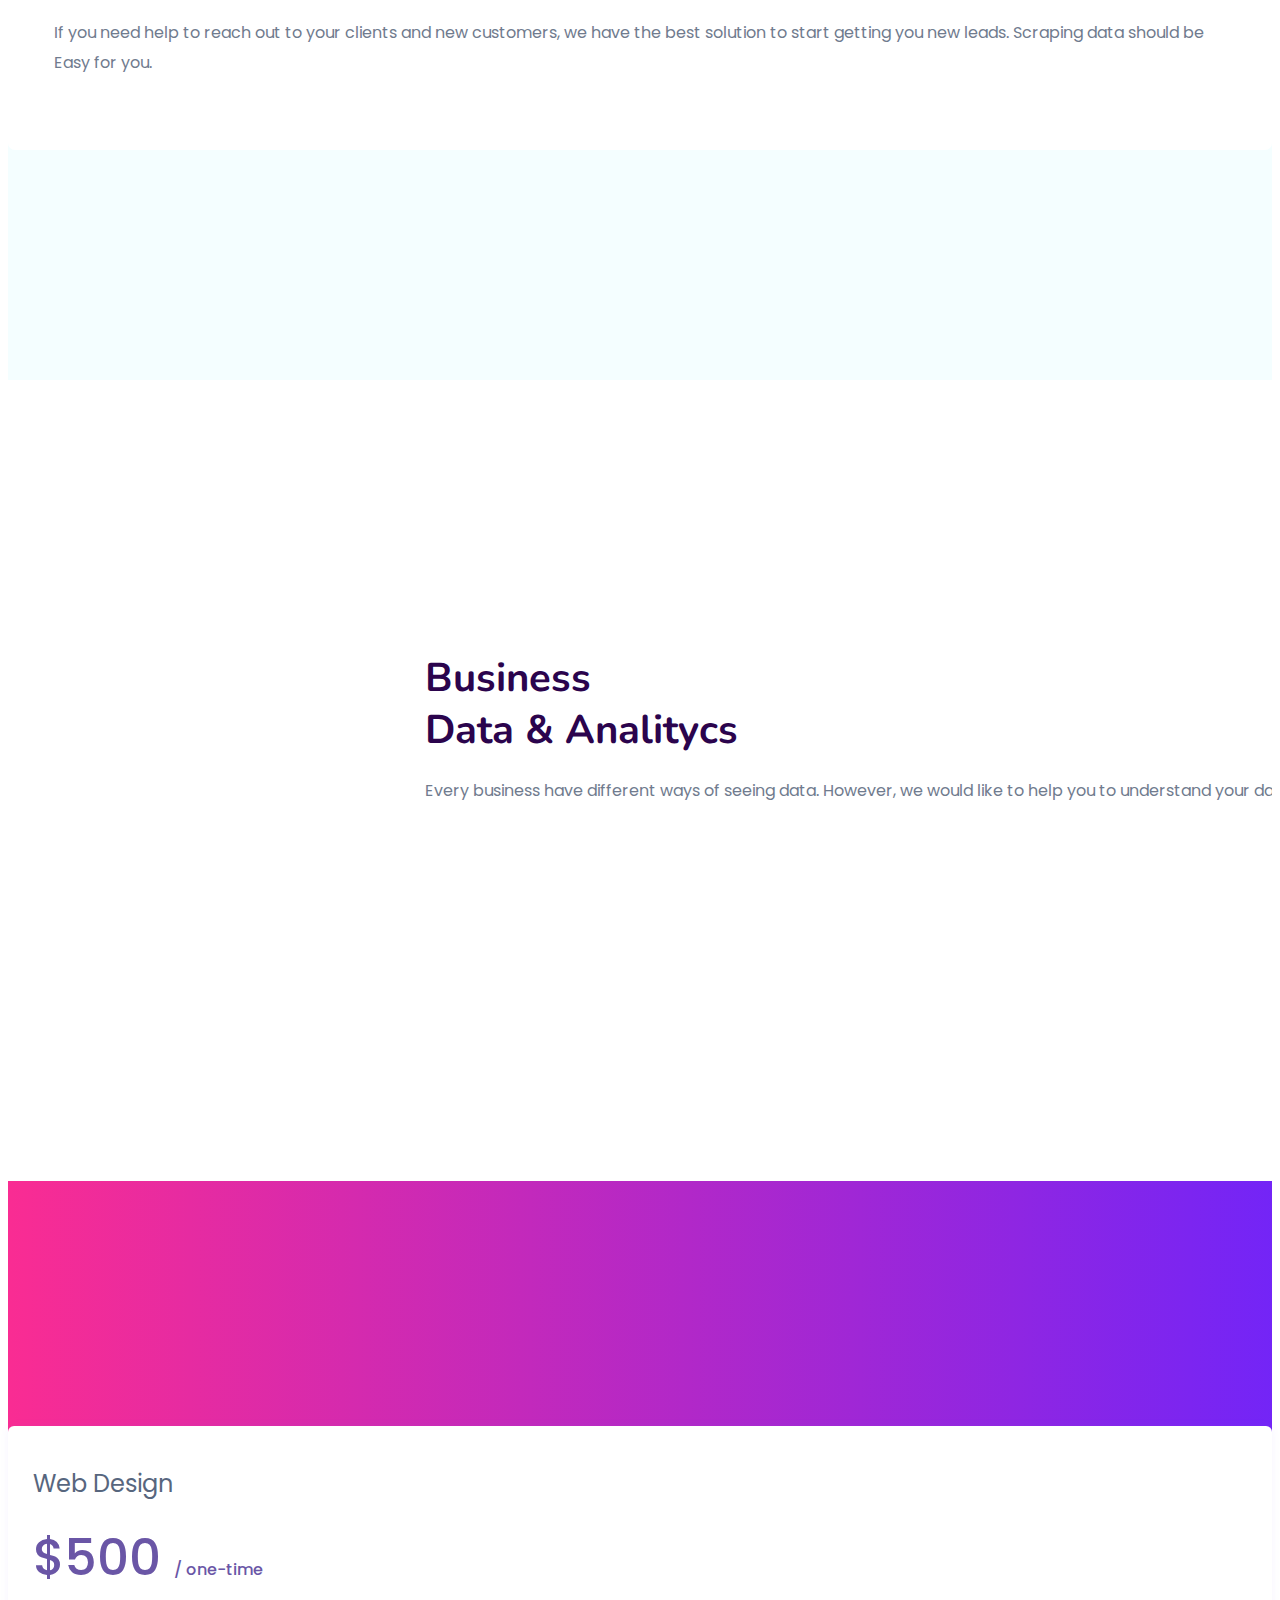
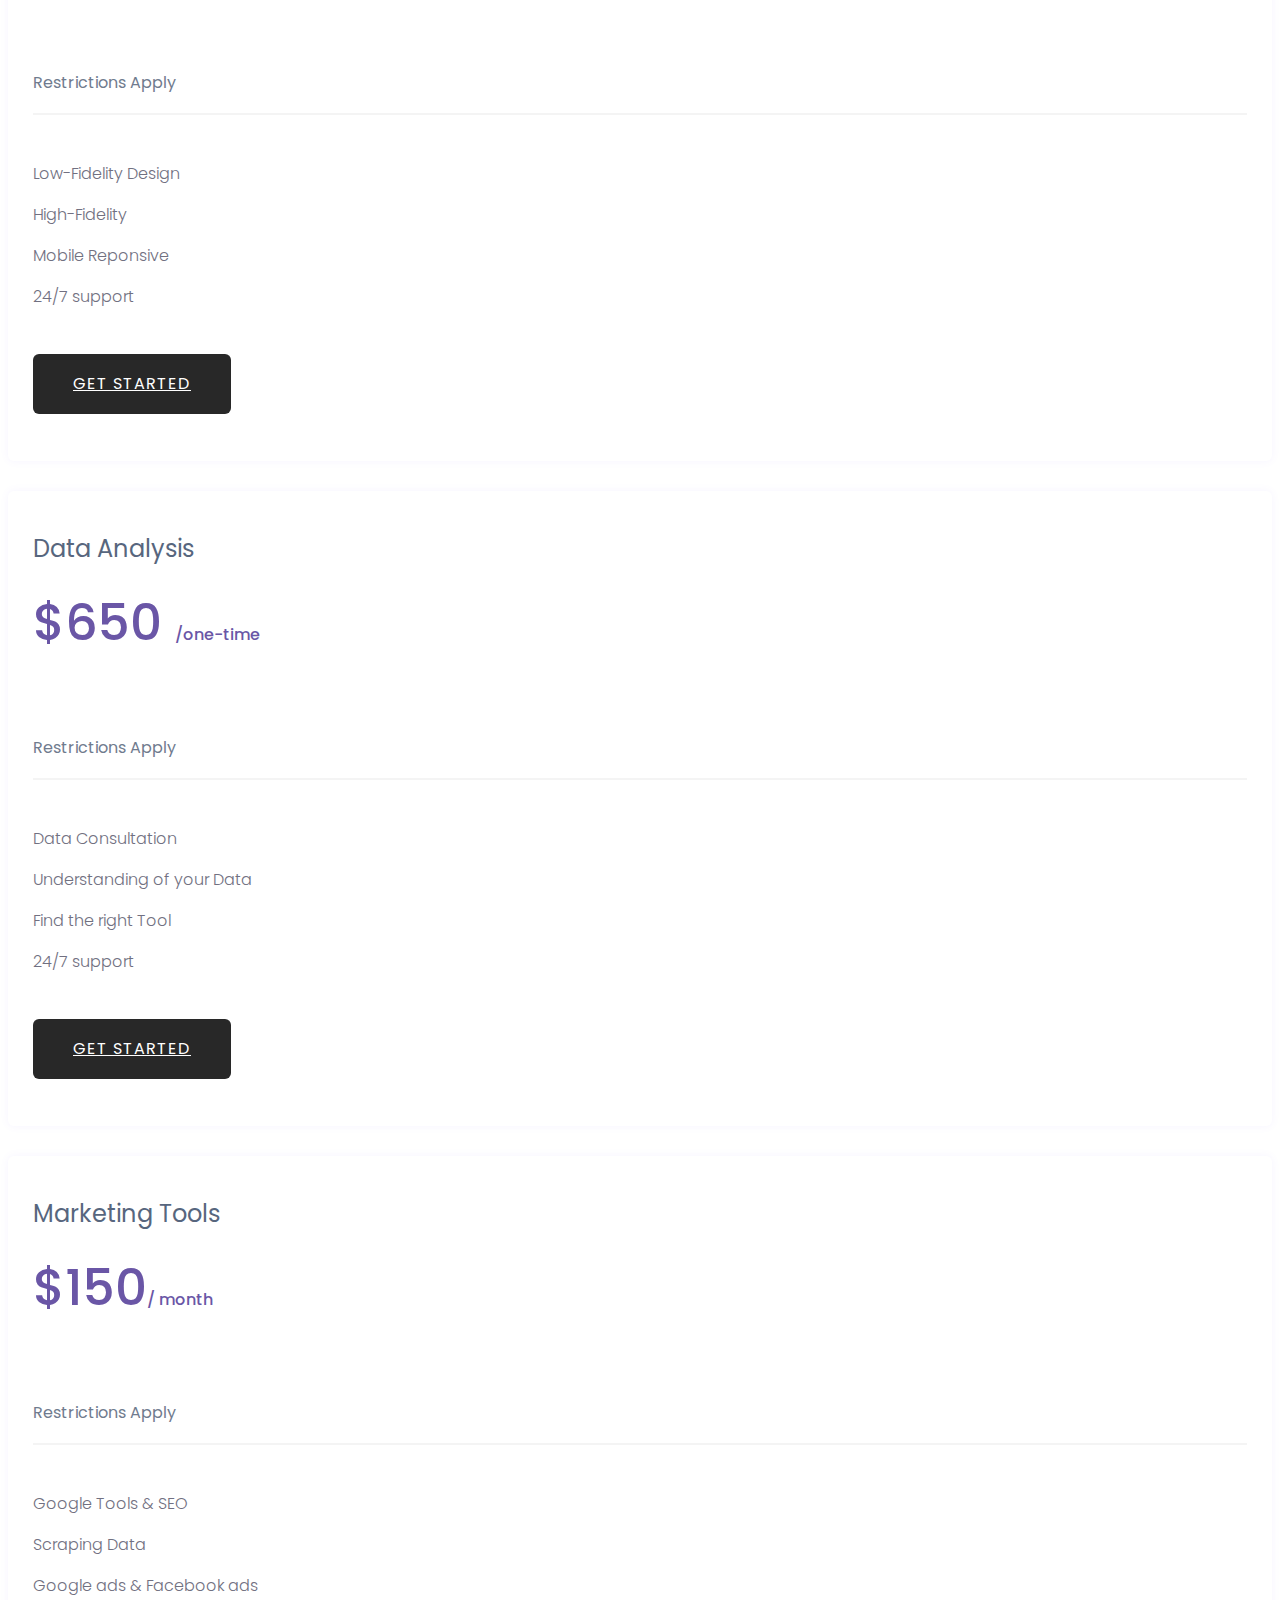
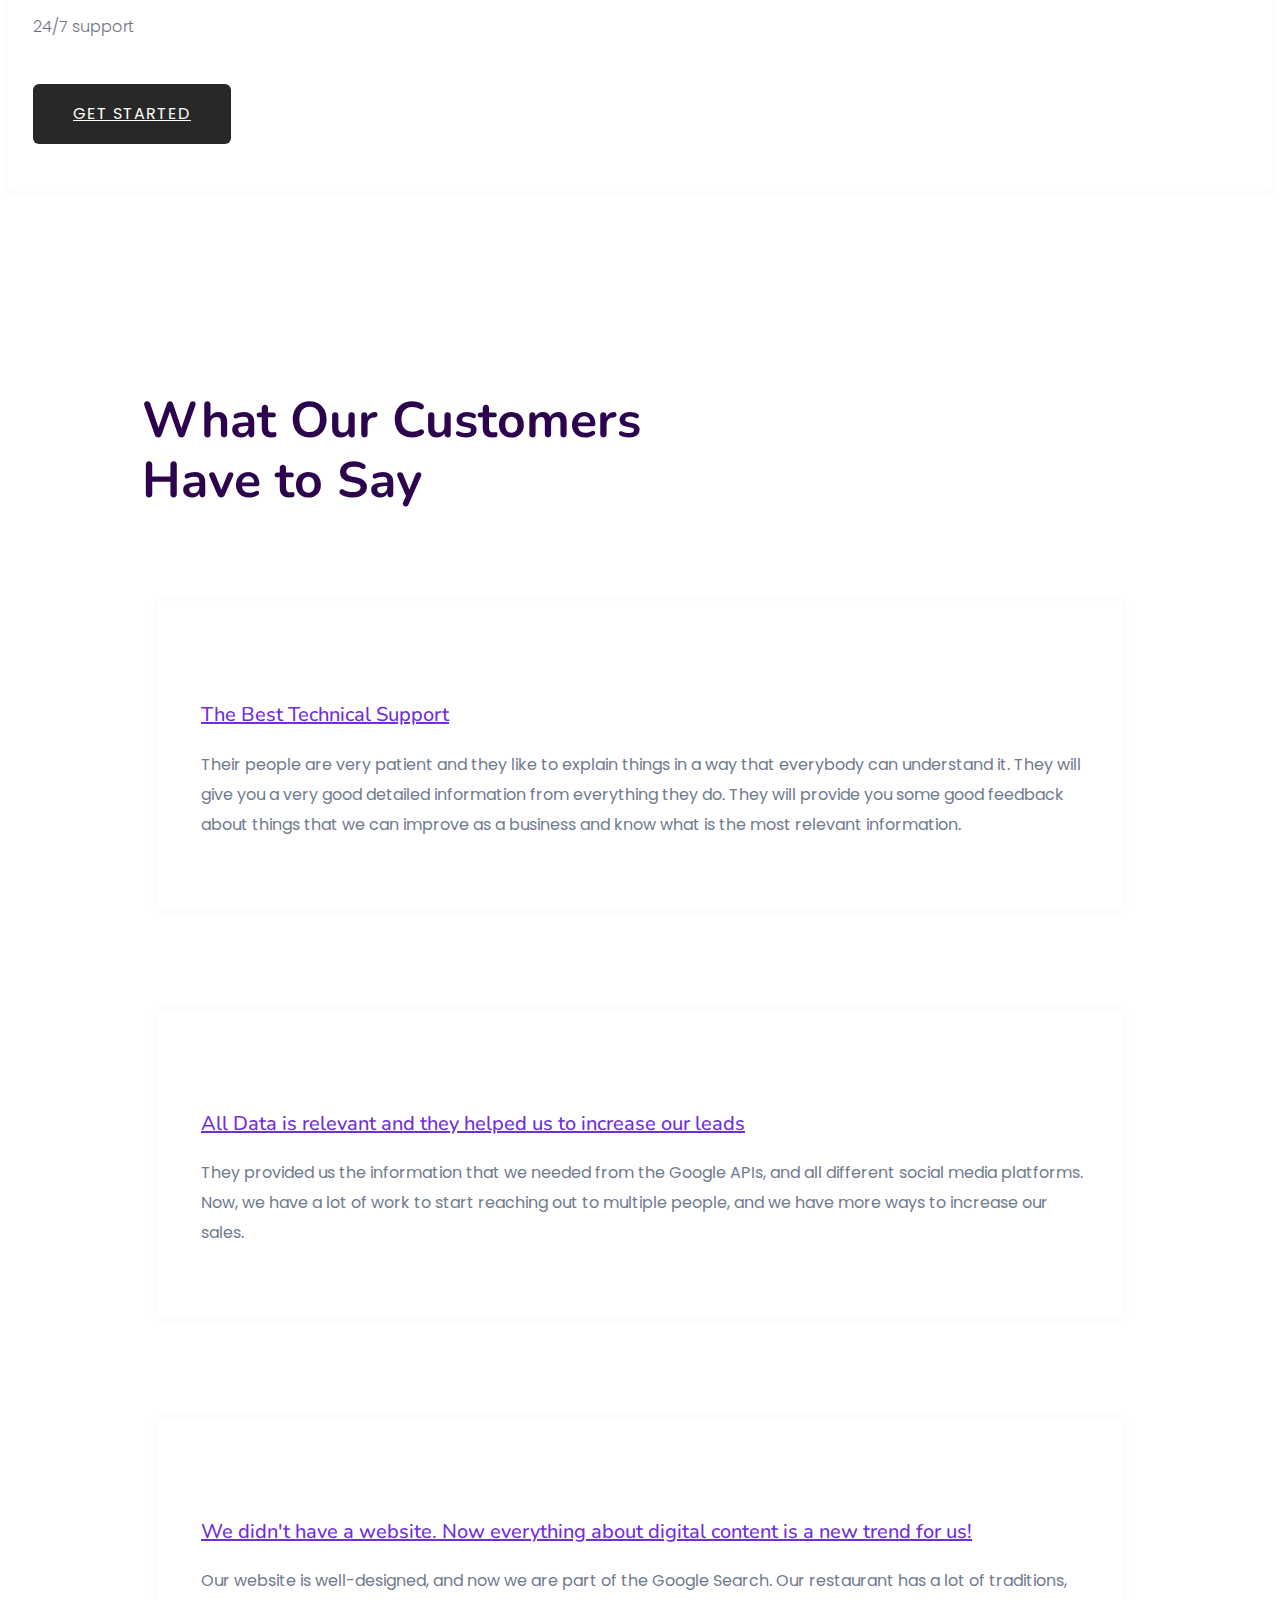
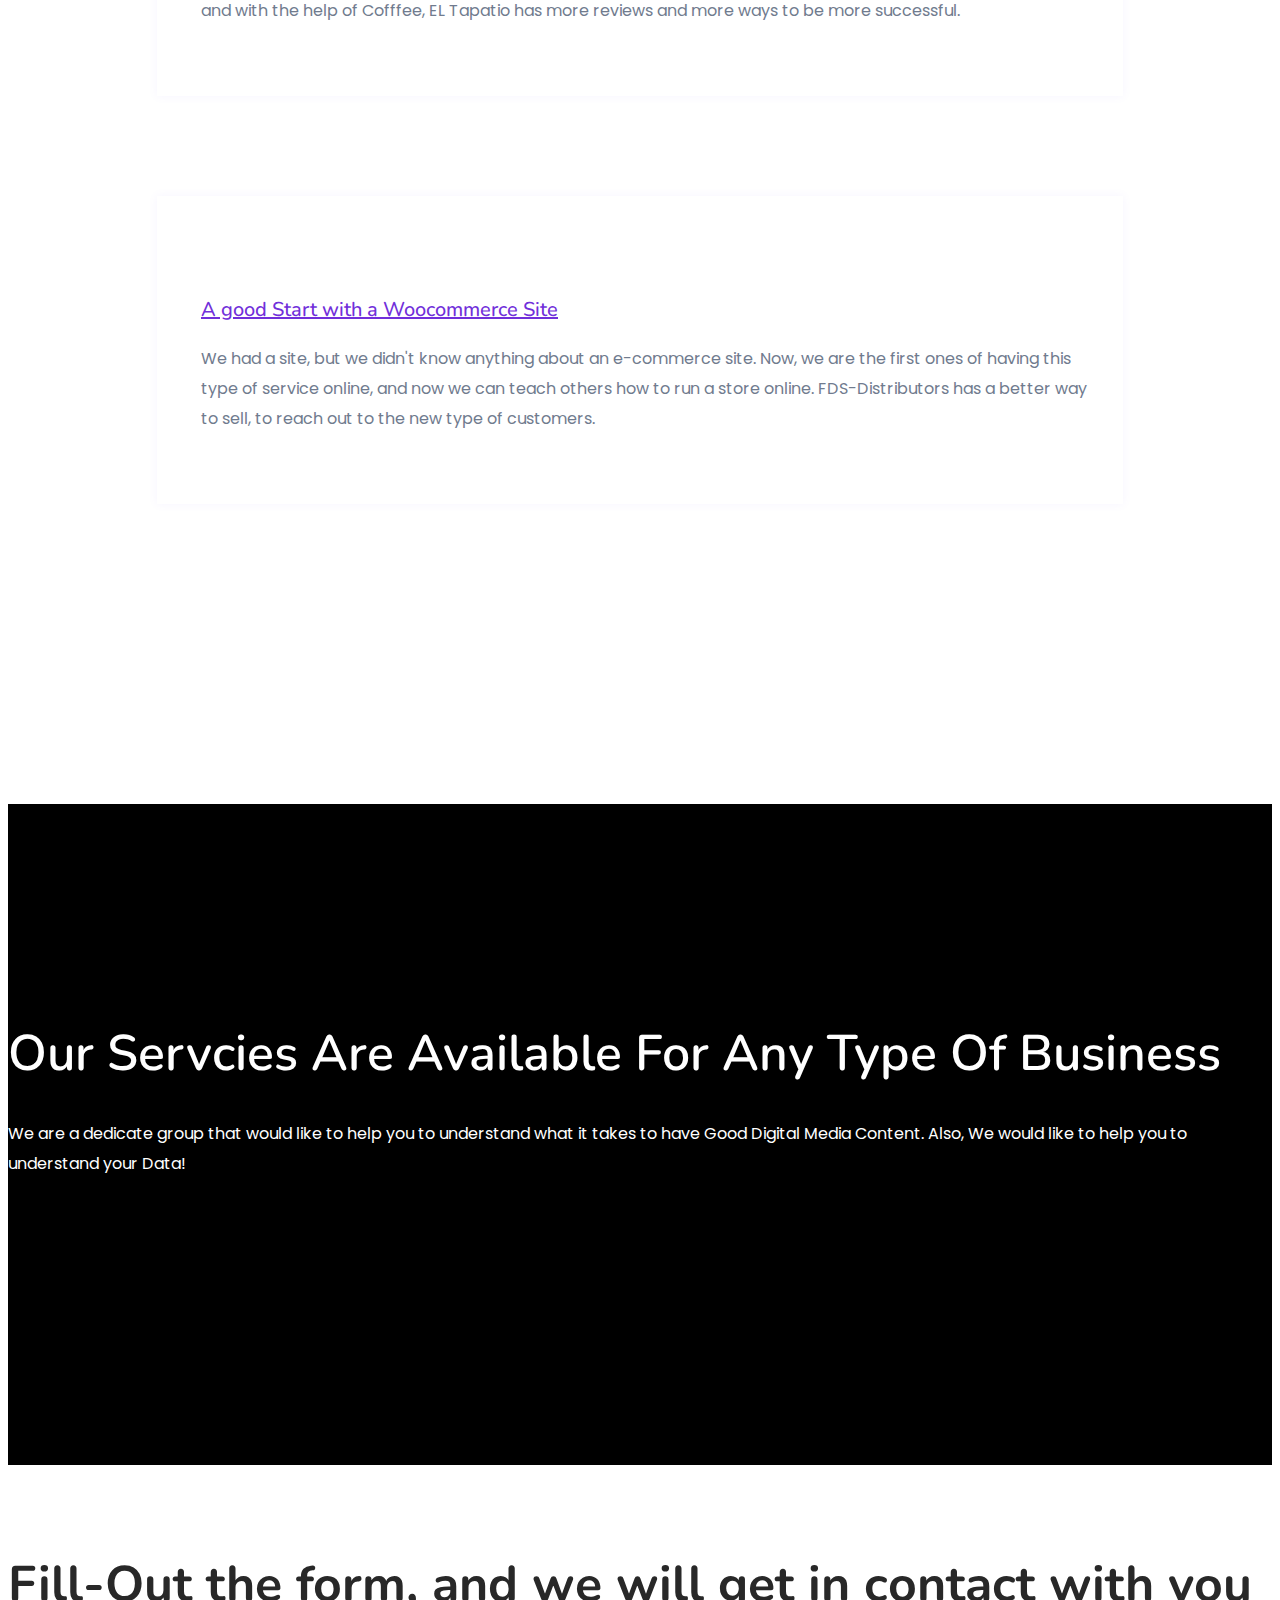
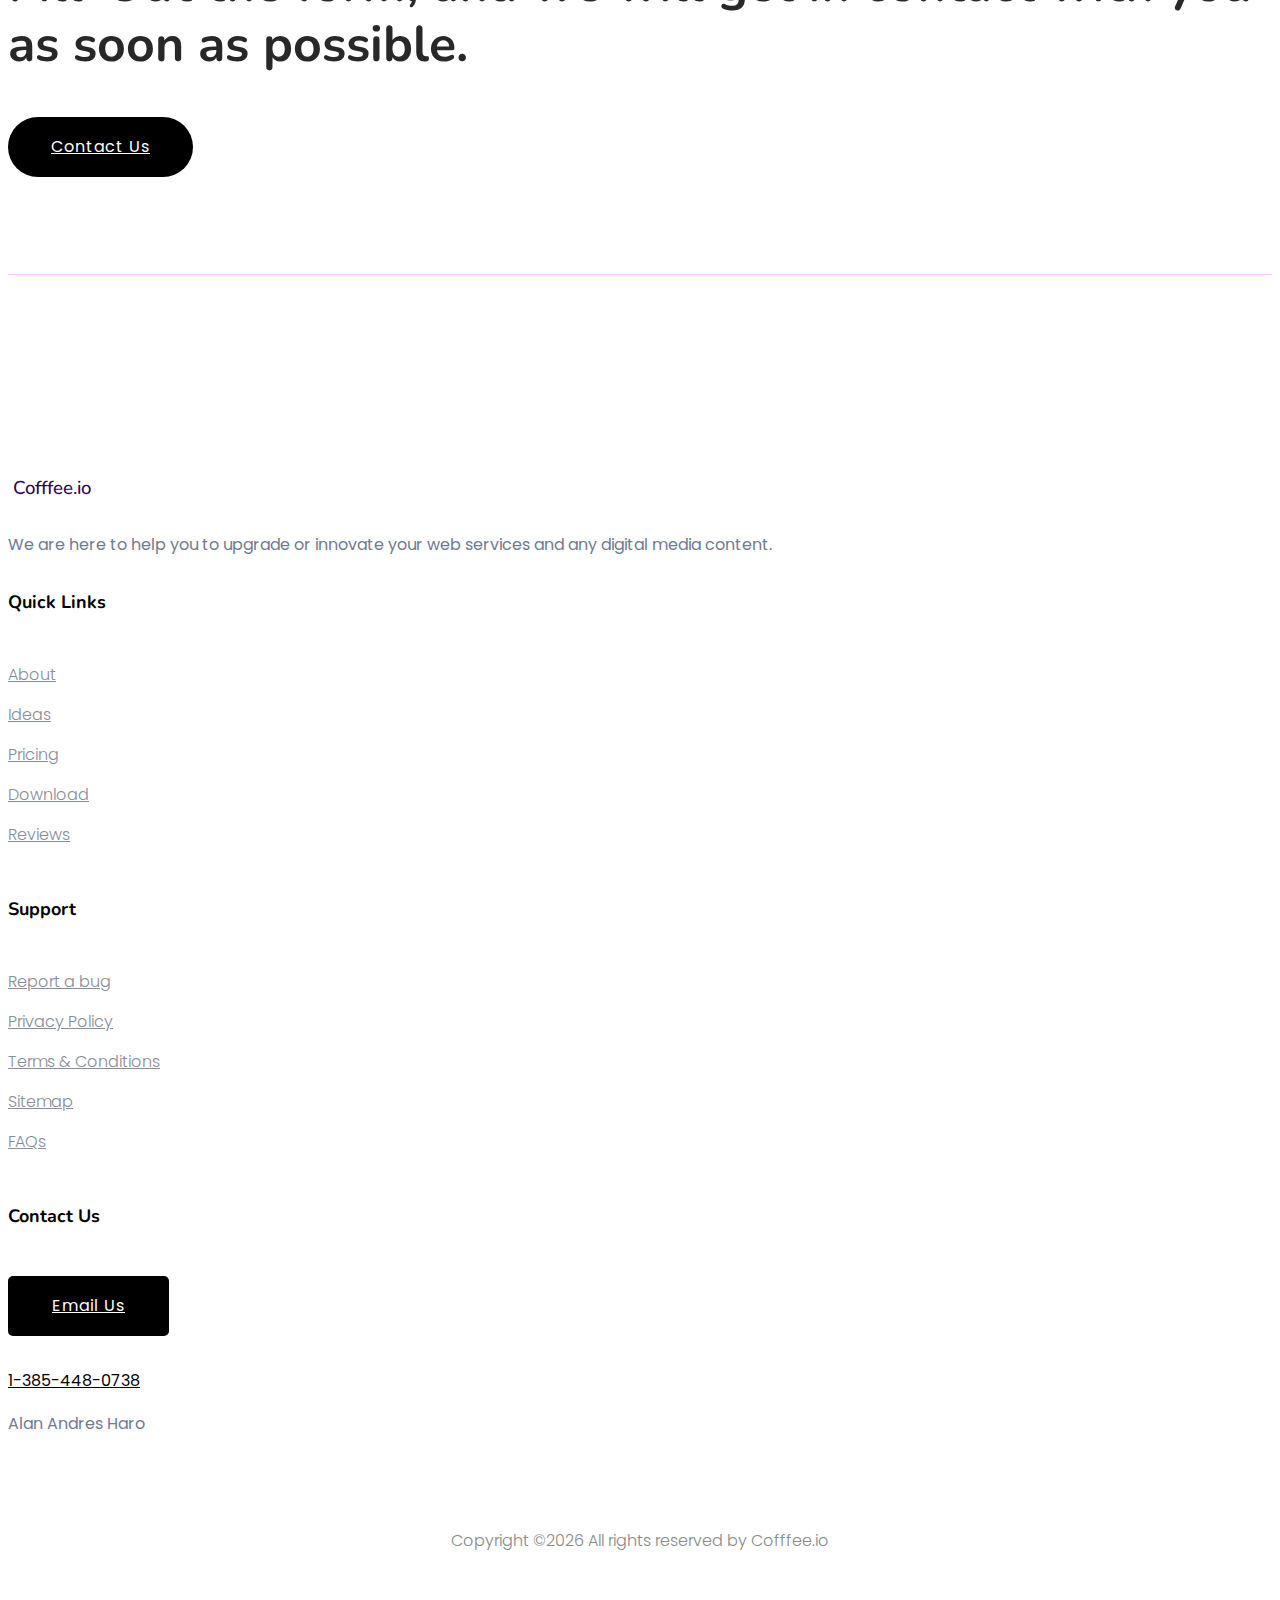
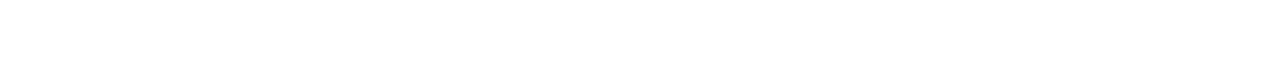
==== commit 3a71ef4f: "Added my project" ====
--- a/index.html
+++ b/index.html
@@ -542,10 +542,10 @@
                                 <div class="footer-pera footer-pera2">
                                 </div>
                                 <a href="mailto:aharo@cofffee.io" target="_blank" class="btn btn-primary">Email Us</a>
-                                </div>
-				<div>
-					<p> Telephone: (385)4480738 </p>
-				</div>
+                                </div> <br>
+                                <div><i class="fa fa-phone"></i> <a class="mega-menu-link" href="tel:3854480738"><span class="famenuspan">1-385-448-0738</span></a></div>
+                                <div><p>Alan Andres Haro</p></div>
+				
                             </div>
                         </div>
                     </div>
--- a/assets/css/style.css
+++ b/assets/css/style.css
@@ -0,0 +1,8 @@
+@import url("https://fonts.googleapis.com/css?family=Nunito:300,400,600,700,800,900|Poppins:300,400,500,600,700,800,900&display=swap");.white-bg{background:#ffffff}.gray-bg{background:#f5f5f5}.gray-bg{background:#f7f7fd}.white-bg{background:#fff}.black-bg{background:#16161a}.theme-bg{background:#8f1bdc}.brand-bg{background:#f1f4fa}.testimonial-bg{background:#f9fafc}.white-color{color:#fff}.black-color{color:#16161a}.theme-color{color:#8f1bdc}.boxed-btn{background:#fff;color:#8f1bdc !important;display:inline-block;padding:18px 44px;font-family:"Nunito",sans-serif;font-size:14px;font-weight:400;border:0;border:1px solid #8f1bdc;letter-spacing:3px;text-align:center;color:#8f1bdc;text-transform:uppercase;cursor:pointer}.boxed-btn:hover{background:#8f1bdc;color:#fff !important;border:1px solid #8f1bdc}.boxed-btn:focus{outline:none}.boxed-btn.large-width{width:220px}[data-overlay]{position:relative;background-size:cover;background-repeat:no-repeat;background-position:center center}[data-overlay]::before{position:absolute;left:0;top:0;right:0;bottom:0;content:""}[data-opacity="1"]::before{opacity:0.1}[data-opacity="2"]::before{opacity:0.2}[data-opacity="3"]::before{opacity:0.3}[data-opacity="4"]::before{opacity:0.4}[data-opacity="5"]::before{opacity:0.5}[data-opacity="6"]::before{opacity:0.6}[data-opacity="7"]::before{opacity:0.7}[data-opacity="8"]::before{opacity:0.8}[data-opacity="9"]::before{opacity:0.9}body{font-family:"Poppins",sans-serif;font-weight:normal;font-style:normal}h1,h2,h3,h4,h5,h6{font-family:"Nunito",sans-serif;color:#2b044d;margin-top:0px;font-style:normal;font-weight:500;text-transform:normal}p{font-family:"Poppins",sans-serif;color:#707b8e;font-size:16px;line-height:30px;margin-bottom:15px;font-weight:normal}.bg-img-1{background-image:url(../img/slider/slider-img-1.jpg)}.bg-img-2{background-image:url(../img/background-img/bg-img-2.jpg)}.cta-bg-1{background-image:url(../img/background-img/bg-img-3.jpg)}.img{max-width:100%;-webkit-transition:all .3s ease-out 0s;-moz-transition:all .3s ease-out 0s;-ms-transition:all .3s ease-out 0s;-o-transition:all .3s ease-out 0s;transition:all .3s ease-out 0s}.f-left{float:left}.f-right{float:right}.fix{overflow:hidden}.clear{clear:both}a,.button{-webkit-transition:all .3s ease-out 0s;-moz-transition:all .3s ease-out 0s;-ms-transition:all .3s ease-out 0s;-o-transition:all .3s ease-out 0s;transition:all .3s ease-out 0s}a:focus,.button:focus{text-decoration:none;outline:none}a{color:#635c5c}a:hover{color:#fff}a:focus,a:hover,.portfolio-cat a:hover,.footer -menu li a:hover{text-decoration:none}a,button{color:#fff;outline:medium none}button:focus,input:focus,input:focus,textarea,textarea:focus{outline:0}.uppercase{text-transform:uppercase}input:focus::-moz-placeholder{opacity:0;-webkit-transition:.4s;-o-transition:.4s;transition:.4s}.capitalize{text-transform:capitalize}h1 a,h2 a,h3 a,h4 a,h5 a,h6 a{color:inherit}ul{margin:0px;padding:0px}li{list-style:none}hr{border-bottom:1px solid #eceff8;border-top:0 none;margin:30px 0;padding:0}.theme-overlay{position:relative}.theme-overlay::before{background:#1696e7 none repeat scroll 0 0;content:"";height:100%;left:0;opacity:0.6;position:absolute;top:0;width:100%}.overlay{position:relative;z-index:0}.overlay::before{position:absolute;content:"";top:0;left:0;width:100%;height:100%;z-index:-1}.overlay2{position:relative;z-index:0}.overlay2::before{position:absolute;content:"";background-color:#2E2200;top:0;left:0;width:100%;height:100%;z-index:-1;opacity:0.5}.section-padding{padding-top:120px;padding-bottom:120px}.separator{border-top:1px solid #f2f2f2}.mb-90{margin-bottom:90px}@media (max-width: 767px){.mb-90{margin-bottom:30px}}@media (min-width: 768px) and (max-width: 991px){.mb-90{margin-bottom:45px}}.owl-carousel .owl-nav div{background:rgba(255,255,255,0.8) none repeat scroll 0 0;height:40px;left:20px;line-height:40px;font-size:22px;color:#646464;opacity:1;visibility:visible;position:absolute;text-align:center;top:50%;transform:translateY(-50%);transition:all 0.3s ease 0s;width:40px}.owl-carousel .owl-nav div.owl-next{left:auto;right:-30px}.owl-carousel .owl-nav div.owl-next i{position:relative;right:0;top:1px}.owl-carousel .owl-nav div.owl-prev i{position:relative;right:1px;top:0px}.owl-carousel:hover .owl-nav div{opacity:1;visibility:visible}.owl-carousel:hover .owl-nav div:hover{color:#fff;background:#ff3500}.btn{background:black;-moz-user-select:none;text-transform:capitalize;color:#fff;cursor:pointer;display:inline-block;font-size:16px;font-weight:400;letter-spacing:1px;line-height:0;margin-bottom:0;padding:30px 44px;border-radius:5px;cursor:pointer;transition:color 0.4s linear;position:relative;z-index:1;border:0;overflow:hidden;margin:0}.btn::before{content:"";position:absolute;left:0;top:0;width:100%;height:100%;background:#da1276;z-index:1;border-radius:5px;transition:transform 0.5s;transition-timing-function:ease;transform-origin:0 0;transition-timing-function:cubic-bezier(0.5, 1.6, 0.4, 0.7);transform:scaleX(0)}.btn:hover::before{transform:scaleX(1);color:#fff !important;z-index:-1}.header-btn{background:#4043bc;padding:20px 11px;min-width:120px;position:relative}.header-btn::before{background:#ec4683}.card-btn1{background:#282828;border-radius:6px;padding:30px 40px;text-transform:uppercase}.card-btn1::before{background:#ff374b}.btn.focus,.btn:focus{outline:0;box-shadow:none}.radius-btn{padding:30px 43px;border-radius:30px}.border-btn{background:none;-moz-user-select:none;border:2px solid #8f1bdc;padding:18px 38px;margin:10px;text-transform:capitalize;color:#8f1bdc;cursor:pointer;display:inline-block;font-size:14px;font-weight:500;letter-spacing:1px;margin-bottom:0;border-radius:5px;position:relative;transition:color 0.4s linear;position:relative;overflow:hidden;margin:0}.border-btn::before{border:2px solid transparent;content:"";position:absolute;left:0;top:0;width:100%;height:100%;background:#8f1bdc;z-index:-1;transition:transform 0.5s;transition-timing-function:ease;transform-origin:0 0;transition-timing-function:cubic-bezier(0.5, 1.6, 0.4, 0.7);transform:scaleY(0)}.border-btn:hover::before{transform:scaleY(1);order:2px solid transparent}.border-btn.border-btn2{padding:17px 52px}.send-btn{background:#8f1bdc;color:#fff;font-size:14px;width:100%;height:55px;border:none;border-radius:5px;cursor:pointer;transition:color 0.4s linear;position:relative;overflow:hidden;z-index:1}.send-btn::before{border:2px solid transparent;content:"";position:absolute;left:0;top:0;width:100%;height:100%;background:#e6373d;color:#8f1bdc;z-index:-1;transition:transform 0.5s;transition-timing-function:ease;transform-origin:0 0;transition-timing-function:cubic-bezier(0.5, 1.6, 0.4, 0.7);transform:scaleX(0)}.send-btn:hover::before{transform:scaleY(1);order:2px solid transparent;color:red}.breadcrumb>.active{color:#888}#scrollUp{background:#16161a;height:50px;width:50px;right:31px;bottom:18px;color:#fff;font-size:20px;text-align:center;border-radius:50%;line-height:48px;border:2px solid transparent}@media (max-width: 767px){#scrollUp{right:16px}}#scrollUp:hover{color:#fff}.sticky-bar{left:0;margin:auto;position:fixed;top:0;width:100%;-webkit-box-shadow:0 10px 15px rgba(25,25,25,0.1);box-shadow:0 10px 15px rgba(25,25,25,0.1);z-index:9999;-webkit-animation:300ms ease-in-out 0s normal none 1 running fadeInDown;animation:300ms ease-in-out 0s normal none 1 running fadeInDown;-webkit-box-shadow:0 10px 15px rgba(25,25,25,0.1);background:#fff}.mt-5{margin-top:5px}.mt-10{margin-top:10px}.mt-15{margin-top:15px}.mt-20{margin-top:20px}.mt-25{margin-top:25px}.mt-30{margin-top:30px}.mt-35{margin-top:35px}.mt-40{margin-top:40px}.mt-45{margin-top:45px}.mt-50{margin-top:50px}.mt-55{margin-top:55px}.mt-60{margin-top:60px}.mt-65{margin-top:65px}.mt-70{margin-top:70px}.mt-75{margin-top:75px}.mt-80{margin-top:80px}.mt-85{margin-top:85px}.mt-90{margin-top:90px}.mt-95{margin-top:95px}.mt-100{margin-top:100px}.mt-105{margin-top:105px}.mt-110{margin-top:110px}.mt-115{margin-top:115px}.mt-120{margin-top:120px}.mt-125{margin-top:125px}.mt-130{margin-top:130px}.mt-135{margin-top:135px}.mt-140{margin-top:140px}.mt-145{margin-top:145px}.mt-150{margin-top:150px}.mt-155{margin-top:155px}.mt-160{margin-top:160px}.mt-165{margin-top:165px}.mt-170{margin-top:170px}.mt-175{margin-top:175px}.mt-180{margin-top:180px}.mt-185{margin-top:185px}.mt-190{margin-top:190px}.mt-195{margin-top:195px}.mt-200{margin-top:200px}.mb-5{margin-bottom:5px}.mb-10{margin-bottom:10px}.mb-15{margin-bottom:15px}.mb-20{margin-bottom:20px}.mb-25{margin-bottom:25px}.mb-30{margin-bottom:30px}.mb-35{margin-bottom:35px}.mb-40{margin-bottom:40px}.mb-45{margin-bottom:45px}.mb-50{margin-bottom:50px}.mb-55{margin-bottom:55px}.mb-60{margin-bottom:60px}.mb-65{margin-bottom:65px}.mb-70{margin-bottom:70px}.mb-75{margin-bottom:75px}.mb-80{margin-bottom:80px}.mb-85{margin-bottom:85px}.mb-90{margin-bottom:90px}.mb-95{margin-bottom:95px}.mb-100{margin-bottom:100px}.mb-105{margin-bottom:105px}.mb-110{margin-bottom:110px}.mb-115{margin-bottom:115px}.mb-120{margin-bottom:120px}.mb-125{margin-bottom:125px}.mb-130{margin-bottom:130px}.mb-135{margin-bottom:135px}.mb-140{margin-bottom:140px}.mb-145{margin-bottom:145px}.mb-150{margin-bottom:150px}.mb-155{margin-bottom:155px}.mb-160{margin-bottom:160px}.mb-165{margin-bottom:165px}.mb-170{margin-bottom:170px}.mb-175{margin-bottom:175px}.mb-180{margin-bottom:180px}.mb-185{margin-bottom:185px}.mb-190{margin-bottom:190px}.mb-195{margin-bottom:195px}.mb-200{margin-bottom:200px}.ml-5{margin-left:5px}.ml-10{margin-left:10px}.ml-15{margin-left:15px}.ml-20{margin-left:20px}.ml-25{margin-left:25px}.ml-30{margin-left:30px}.ml-35{margin-left:35px}.ml-40{margin-left:40px}.ml-45{margin-left:45px}.ml-50{margin-left:50px}.ml-55{margin-left:55px}.ml-60{margin-left:60px}.ml-65{margin-left:65px}.ml-70{margin-left:70px}.ml-75{margin-left:75px}.ml-80{margin-left:80px}.ml-85{margin-left:85px}.ml-90{margin-left:90px}.ml-95{margin-left:95px}.ml-100{margin-left:100px}.ml-105{margin-left:105px}.ml-110{margin-left:110px}.ml-115{margin-left:115px}.ml-120{margin-left:120px}.ml-125{margin-left:125px}.ml-130{margin-left:130px}.ml-135{margin-left:135px}.ml-140{margin-left:140px}.ml-145{margin-left:145px}.ml-150{margin-left:150px}.ml-155{margin-left:155px}.ml-160{margin-left:160px}.ml-165{margin-left:165px}.ml-170{margin-left:170px}.ml-175{margin-left:175px}.ml-180{margin-left:180px}.ml-185{margin-left:185px}.ml-190{margin-left:190px}.ml-195{margin-left:195px}.ml-200{margin-left:200px}.mr-5{margin-right:5px}.mr-10{margin-right:10px}.mr-15{margin-right:15px}.mr-20{margin-right:20px}.mr-25{margin-right:25px}.mr-30{margin-right:30px}.mr-35{margin-right:35px}.mr-40{margin-right:40px}.mr-45{margin-right:45px}.mr-50{margin-right:50px}.mr-55{margin-right:55px}.mr-60{margin-right:60px}.mr-65{margin-right:65px}.mr-70{margin-right:70px}.mr-75{margin-right:75px}.mr-80{margin-right:80px}.mr-85{margin-right:85px}.mr-90{margin-right:90px}.mr-95{margin-right:95px}.mr-100{margin-right:100px}.mr-105{margin-right:105px}.mr-110{margin-right:110px}.mr-115{margin-right:115px}.mr-120{margin-right:120px}.mr-125{margin-right:125px}.mr-130{margin-right:130px}.mr-135{margin-right:135px}.mr-140{margin-right:140px}.mr-145{margin-right:145px}.mr-150{margin-right:150px}.mr-155{margin-right:155px}.mr-160{margin-right:160px}.mr-165{margin-right:165px}.mr-170{margin-right:170px}.mr-175{margin-right:175px}.mr-180{margin-right:180px}.mr-185{margin-right:185px}.mr-190{margin-right:190px}.mr-195{margin-right:195px}.mr-200{margin-right:200px}.pt-5{padding-top:5px}.pt-10{padding-top:10px}.pt-15{padding-top:15px}.pt-20{padding-top:20px}.pt-25{padding-top:25px}.pt-30{padding-top:30px}.pt-35{padding-top:35px}.pt-40{padding-top:40px}.pt-45{padding-top:45px}.pt-50{padding-top:50px}.pt-55{padding-top:55px}.pt-60{padding-top:60px}.pt-65{padding-top:65px}.pt-70{padding-top:70px}.pt-75{padding-top:75px}.pt-80{padding-top:80px}.pt-85{padding-top:85px}.pt-90{padding-top:90px}.pt-95{padding-top:95px}.pt-100{padding-top:100px}.pt-105{padding-top:105px}.pt-110{padding-top:110px}.pt-115{padding-top:115px}.pt-120{padding-top:120px}.pt-125{padding-top:125px}.pt-130{padding-top:130px}.pt-135{padding-top:135px}.pt-140{padding-top:140px}.pt-145{padding-top:145px}.pt-150{padding-top:150px}.pt-155{padding-top:155px}.pt-160{padding-top:160px}.pt-165{padding-top:165px}.pt-170{padding-top:170px}.pt-175{padding-top:175px}.pt-180{padding-top:180px}.pt-185{padding-top:185px}.pt-190{padding-top:190px}.pt-195{padding-top:195px}.pt-200{padding-top:200px}.pt-260{padding-top:260px}.pb-5{padding-bottom:5px}.pb-10{padding-bottom:10px}.pb-15{padding-bottom:15px}.pb-20{padding-bottom:20px}.pb-25{padding-bottom:25px}.pb-30{padding-bottom:30px}.pb-35{padding-bottom:35px}.pb-40{padding-bottom:40px}.pb-45{padding-bottom:45px}.pb-50{padding-bottom:50px}.pb-55{padding-bottom:55px}.pb-60{padding-bottom:60px}.pb-65{padding-bottom:65px}.pb-70{padding-bottom:70px}.pb-75{padding-bottom:75px}.pb-80{padding-bottom:80px}.pb-85{padding-bottom:85px}.pb-90{padding-bottom:90px}.pb-95{padding-bottom:95px}.pb-100{padding-bottom:100px}.pb-105{padding-bottom:105px}.pb-110{padding-bottom:110px}.pb-115{padding-bottom:115px}.pb-120{padding-bottom:120px}.pb-125{padding-bottom:125px}.pb-130{padding-bottom:130px}.pb-135{padding-bottom:135px}.pb-140{padding-bottom:140px}.pb-145{padding-bottom:145px}.pb-150{padding-bottom:150px}.pb-155{padding-bottom:155px}.pb-160{padding-bottom:160px}.pb-165{padding-bottom:165px}.pb-170{padding-bottom:170px}.pb-175{padding-bottom:175px}.pb-180{padding-bottom:180px}.pb-185{padding-bottom:185px}.pb-190{padding-bottom:190px}.pb-195{padding-bottom:195px}.pb-200{padding-bottom:200px}.pl-5{padding-left:5px}.pl-10{padding-left:10px}.pl-15{padding-left:15px}.pl-20{padding-left:20px}.pl-25{padding-left:25px}.pl-30{padding-left:30px}.pl-35{padding-left:35px}.pl-40{padding-left:40px}.pl-45{padding-left:45px}.pl-50{padding-left:50px}.pl-55{padding-left:55px}.pl-60{padding-left:60px}.pl-65{padding-left:65px}.pl-70{padding-left:70px}.pl-75{padding-left:75px}.pl-80{padding-left:80px}.pl-85{padding-left:85px}.pl-90{padding-left:90px}.pl-95{padding-left:95px}.pl-100{padding-left:100px}.pl-105{padding-left:105px}.pl-110{padding-left:110px}.pl-115{padding-left:115px}.pl-120{padding-left:120px}.pl-125{padding-left:125px}.pl-130{padding-left:130px}.pl-135{padding-left:135px}.pl-140{padding-left:140px}.pl-145{padding-left:145px}.pl-150{padding-left:150px}.pl-155{padding-left:155px}.pl-160{padding-left:160px}.pl-165{padding-left:165px}.pl-170{padding-left:170px}.pl-175{padding-left:175px}.pl-180{padding-left:180px}.pl-185{padding-left:185px}.pl-190{padding-left:190px}.pl-195{padding-left:195px}.pl-200{padding-left:200px}.pr-5{padding-right:5px}.pr-10{padding-right:10px}.pr-15{padding-right:15px}.pr-20{padding-right:20px}.pr-25{padding-right:25px}.pr-30{padding-right:30px}.pr-35{padding-right:35px}.pr-40{padding-right:40px}.pr-45{padding-right:45px}.pr-50{padding-right:50px}.pr-55{padding-right:55px}.pr-60{padding-right:60px}.pr-65{padding-right:65px}.pr-70{padding-right:70px}.pr-75{padding-right:75px}.pr-80{padding-right:80px}.pr-85{padding-right:85px}.pr-90{padding-right:90px}.pr-95{padding-right:95px}.pr-100{padding-right:100px}.pr-105{padding-right:105px}.pr-110{padding-right:110px}.pr-115{padding-right:115px}.pr-120{padding-right:120px}.pr-125{padding-right:125px}.pr-130{padding-right:130px}.pr-135{padding-right:135px}.pr-140{padding-right:140px}.pr-145{padding-right:145px}.pr-150{padding-right:150px}.pr-155{padding-right:155px}.pr-160{padding-right:160px}.pr-165{padding-right:165px}.pr-170{padding-right:170px}.pr-175{padding-right:175px}.pr-180{padding-right:180px}.pr-185{padding-right:185px}.pr-190{padding-right:190px}.pr-195{padding-right:195px}.pr-200{padding-right:200px}.bounce-animate{animation-name:float-bob;animation-duration:2s;animation-iteration-count:infinite;-moz-animation-name:float-bob;-moz-animation-duration:2s;-moz-animation-iteration-count:infinite;-moz-animation-timing-function:linear;-ms-animation-name:float-bob;-ms-animation-duration:2s;-ms-animation-iteration-count:infinite;-ms-animation-timing-function:linear;-o-animation-name:float-bob;-o-animation-duration:2s;-o-animation-iteration-count:infinite;-o-animation-timing-function:linear}@-webkit-keyframes float-bob{0%{-webkit-transform:translateY(-20px);transform:translateY(-20px)}50%{-webkit-transform:translateY(-10px);transform:translateY(-10px)}100%{-webkit-transform:translateY(-20px);transform:translateY(-20px)}}.heartbeat{animation:heartbeat 1s infinite alternate}@-webkit-keyframes heartbeat{to{-webkit-transform:scale(1.7);transform:scale(1.7)}}.rotateme{-webkit-animation-name:rotateme;animation-name:rotateme;-webkit-animation-duration:50s;animation-duration:50s;-webkit-animation-iteration-count:infinite;animation-iteration-count:infinite;-webkit-animation-timing-function:linear;animation-timing-function:linear}@keyframes rotateme{from{-webkit-transform:rotate(0deg);transform:rotate(0deg)}to{-webkit-transform:rotate(360deg);transform:rotate(360deg)}}@-webkit-keyframes rotateme{from{-webkit-transform:rotate(0deg)}to{-webkit-transform:rotate(360deg)}}.preloader{background-color:#f7f7f7;width:100%;height:100%;position:fixed;top:0;left:0;right:0;bottom:0;z-index:999999;-webkit-transition:.6s;-o-transition:.6s;transition:.6s;margin:0 auto}.preloader .preloader-circle{width:100px;height:100px;position:relative;border-style:solid;border-width:3px;border-top-color:#8f1bdc;border-bottom-color:transparent;border-left-color:transparent;border-right-color:transparent;z-index:10;border-radius:50%;-webkit-box-shadow:0 1px 5px 0 rgba(35,181,185,0.15);box-shadow:0 1px 5px 0 rgba(35,181,185,0.15);background-color:#ffffff;-webkit-animation:zoom 2000ms infinite ease;animation:zoom 2000ms infinite ease;-webkit-transition:.6s;-o-transition:.6s;transition:.6s}.preloader .preloader-circle2{border-top-color:#0078ff}.preloader .preloader-img{position:absolute;top:50%;z-index:200;left:0;right:0;margin:0 auto;text-align:center;display:inline-block;-webkit-transform:translateY(-50%);-ms-transform:translateY(-50%);transform:translateY(-50%);padding-top:6px;-webkit-transition:.6s;-o-transition:.6s;transition:.6s}.preloader .preloader-img img{max-width:55px}.preloader .pere-text strong{font-weight:800;color:#dca73a;text-transform:uppercase}@-webkit-keyframes zoom{0%{-webkit-transform:rotate(0deg);transform:rotate(0deg);-webkit-transition:.6s;-o-transition:.6s;transition:.6s}100%{-webkit-transform:rotate(360deg);transform:rotate(360deg);-webkit-transition:.6s;-o-transition:.6s;transition:.6s}}@keyframes zoom{0%{-webkit-transform:rotate(0deg);transform:rotate(0deg);-webkit-transition:.6s;-o-transition:.6s;transition:.6s}100%{-webkit-transform:rotate(360deg);transform:rotate(360deg);-webkit-transition:.6s;-o-transition:.6s;transition:.6s}}.section-padding2{padding-top:200px;padding-bottom:200px}@media only screen and (min-width: 1200px) and (max-width: 1600px){.section-padding2{padding-top:200px;padding-bottom:200px}}@media only screen and (min-width: 992px) and (max-width: 1199px){.section-padding2{padding-top:200px;padding-bottom:200px}}@media only screen and (min-width: 768px) and (max-width: 991px){.section-padding2{padding-top:100px;padding-bottom:100px}}@media only screen and (min-width: 576px) and (max-width: 767px){.section-padding2{padding-top:50px;padding-bottom:50px}}@media (max-width: 767px){.section-padding2{padding-top:50px;padding-bottom:50px}}.inner-padding{padding-top:450px}@media only screen and (min-width: 1200px) and (max-width: 1600px){.inner-padding{padding-top:400px}}@media only screen and (min-width: 992px) and (max-width: 1199px){.inner-padding{padding-top:300px}}@media only screen and (min-width: 768px) and (max-width: 991px){.inner-padding{padding-top:300px}}@media only screen and (min-width: 576px) and (max-width: 767px){.inner-padding{padding-top:200px}}@media (max-width: 767px){.inner-padding{padding-top:200px}}.section-paddingr{padding-top:0;padding-bottom:120px}@media only screen and (min-width: 1200px) and (max-width: 1600px){.section-paddingr{padding-top:0;padding-bottom:120px}}@media only screen and (min-width: 992px) and (max-width: 1199px){.section-paddingr{padding-top:0;padding-bottom:70px}}@media only screen and (min-width: 768px) and (max-width: 991px){.section-paddingr{padding-top:0;padding-bottom:70px}}@media only screen and (min-width: 576px) and (max-width: 767px){.section-paddingr{padding-top:0;padding-bottom:70px}}@media (max-width: 767px){.section-paddingr{padding-top:0;padding-bottom:70px}}.tips-padding{padding-top:185px;padding-bottom:150px}@media only screen and (min-width: 1200px) and (max-width: 1600px){.tips-padding{padding-top:185px;padding-bottom:150px}}@media only screen and (min-width: 992px) and (max-width: 1199px){.tips-padding{padding-top:92px;padding-bottom:45px}}@media only screen and (min-width: 768px) and (max-width: 991px){.tips-padding{padding-top:92px;padding-bottom:45px}}@media only screen and (min-width: 576px) and (max-width: 767px){.tips-padding{padding-top:40px;padding-bottom:22px}}@media (max-width: 767px){.tips-padding{padding-top:40px;padding-bottom:22px}}.section-padd-top30{padding-top:170px;padding-bottom:200px}@media only screen and (min-width: 1200px) and (max-width: 1600px){.section-padd-top30{padding-top:170px;padding-bottom:200px}}@media only screen and (min-width: 992px) and (max-width: 1199px){.section-padd-top30{padding-top:170px;padding-bottom:200px}}@media only screen and (min-width: 768px) and (max-width: 991px){.section-padd-top30{padding-top:100px;padding-bottom:160px}}@media only screen and (min-width: 576px) and (max-width: 767px){.section-padd-top30{padding-top:50px;padding-bottom:90px}}@media (max-width: 767px){.section-padd-top30{padding-top:35px;padding-bottom:90px}}.section-padd4{padding-top:200px;padding-bottom:110px}@media only screen and (min-width: 1200px) and (max-width: 1600px){.section-padd4{padding-top:200px;padding-bottom:110px}}@media only screen and (min-width: 992px) and (max-width: 1199px){.section-padd4{padding-top:100px;padding-bottom:30px}}@media only screen and (min-width: 768px) and (max-width: 991px){.section-padd4{padding-top:70px;padding-bottom:15px}}@media only screen and (min-width: 576px) and (max-width: 767px){.section-padd4{padding-top:70px;padding-bottom:15px}}@media (max-width: 767px){.section-padd4{padding-top:70px;padding-bottom:15px}}.testimonial-padding{padding-top:157px;padding-bottom:157px}@media only screen and (min-width: 1200px) and (max-width: 1600px){.testimonial-padding{padding-top:157px;padding-bottom:157px}}@media only screen and (min-width: 992px) and (max-width: 1199px){.testimonial-padding{padding-top:120px;padding-bottom:120px}}@media only screen and (min-width: 768px) and (max-width: 991px){.testimonial-padding{padding-top:100px;padding-bottom:100px}}@media only screen and (min-width: 576px) and (max-width: 767px){.testimonial-padding{padding-top:80px;padding-bottom:60px}}@media (max-width: 767px){.testimonial-padding{padding-top:80px;padding-bottom:60px}}.services-padding{padding-top:300px;padding-bottom:150px}@media only screen and (min-width: 1200px) and (max-width: 1600px){.services-padding{padding-top:300px;padding-bottom:150px}}@media only screen and (min-width: 992px) and (max-width: 1199px){.services-padding{padding-top:200px;padding-bottom:150px}}@media only screen and (min-width: 768px) and (max-width: 991px){.services-padding{padding-top:150px;padding-bottom:70px}}@media only screen and (min-width: 576px) and (max-width: 767px){.services-padding{padding-top:150px;padding-bottom:70px}}@media (max-width: 767px){.services-padding{padding-top:150px;padding-bottom:70px}}.footer-padding{padding-top:200px;padding-bottom:100px}@media only screen and (min-width: 1200px) and (max-width: 1600px){.footer-padding{padding-top:200px;padding-bottom:100px}}@media only screen and (min-width: 992px) and (max-width: 1199px){.footer-padding{padding-top:70px;padding-bottom:50px}}@media only screen and (min-width: 768px) and (max-width: 991px){.footer-padding{padding-top:70px;padding-bottom:50px}}@media only screen and (min-width: 576px) and (max-width: 767px){.footer-padding{padding-top:70px;padding-bottom:50px}}@media (max-width: 767px){.footer-padding{padding-top:70px;padding-bottom:50px}}.footer-padding2{padding-top:100px;padding-bottom:100px}@media only screen and (min-width: 1200px) and (max-width: 1600px){.footer-padding2{padding-top:100px;padding-bottom:100px}}@media only screen and (min-width: 992px) and (max-width: 1199px){.footer-padding2{padding-top:0px;padding-bottom:50px}}@media only screen and (min-width: 768px) and (max-width: 991px){.footer-padding2{padding-top:0px;padding-bottom:50px}}@media only screen and (min-width: 576px) and (max-width: 767px){.footer-padding2{padding-top:0px;padding-bottom:50px}}@media (max-width: 767px){.footer-padding2{padding-top:0px;padding-bottom:50px}}.footer-padding3{padding-bottom:100px}@media only screen and (min-width: 1200px) and (max-width: 1600px){.footer-padding3{padding-bottom:100px}}@media only screen and (min-width: 992px) and (max-width: 1199px){.footer-padding3{padding-bottom:50px}}@media only screen and (min-width: 768px) and (max-width: 991px){.footer-padding3{padding-bottom:50px}}@media only screen and (min-width: 576px) and (max-width: 767px){.footer-padding3{padding-bottom:50px}}@media (max-width: 767px){.footer-padding3{padding-bottom:50px}}.white-bg{background:#ffffff}.gray-bg{background:#f5f5f5}.gray-bg{background:#f7f7fd}.white-bg{background:#fff}.black-bg{background:#16161a}.theme-bg{background:#8f1bdc}.brand-bg{background:#f1f4fa}.testimonial-bg{background:#f9fafc}.white-color{color:#fff}.black-color{color:#16161a}.theme-color{color:#8f1bdc}.latest-blog-area .area-heading{margin-bottom:70px}.blog_area a{color:"Nunito",sans-serif !important;text-decoration:none;transition:.4s}.blog_area a:hover,.blog_area a :hover{background:-webkit-linear-gradient(131deg, #8f1bdc 0%, #8f1bdc 99%);-webkit-background-clip:text;-webkit-text-fill-color:transparent;text-decoration:none;transition:.4s}.single-blog{overflow:hidden;margin-bottom:30px}.single-blog:hover{box-shadow:0px 10px 20px 0px rgba(42,34,123,0.1)}.single-blog .thumb{overflow:hidden;position:relative}.single-blog .thumb:after{content:'';position:absolute;left:0;top:0;width:100%;height:100%;background:#000;opacity:0;-webkit-transition:all .3s ease-out 0s;-moz-transition:all .3s ease-out 0s;-ms-transition:all .3s ease-out 0s;-o-transition:all .3s ease-out 0s;transition:all .3s ease-out 0s}.single-blog h4{border-bottom:1px solid #dfdfdf;padding-bottom:34px;margin-bottom:25px}.single-blog a{font-size:20px;font-weight:600}.single-blog .date{color:#666666;text-align:left;display:inline-block;font-size:13px;font-weight:300}.single-blog .tag{text-align:left;display:inline-block;float:left;font-size:13px;font-weight:300;margin-right:22px;position:relative}.single-blog .tag:after{content:'';position:absolute;width:1px;height:10px;background:#acacac;right:-12px;top:7px}@media (max-width: 1199px){.single-blog .tag{margin-right:8px}.single-blog .tag:after{display:none}}.single-blog .likes{margin-right:16px}@media (max-width: 800px){.single-blog{margin-bottom:30px}}.single-blog .single-blog-content{padding:30px}.single-blog .single-blog-content .meta-bottom p{font-size:13px;font-weight:300}.single-blog .single-blog-content .meta-bottom i{color:#fdcb9e;font-size:13px;margin-right:7px}@media (max-width: 1199px){.single-blog .single-blog-content{padding:15px}}.single-blog:hover .thumb:after{opacity:.7;-webkit-transition:all .3s ease-out 0s;-moz-transition:all .3s ease-out 0s;-ms-transition:all .3s ease-out 0s;-o-transition:all .3s ease-out 0s;transition:all .3s ease-out 0s}@media (max-width: 1199px){.single-blog h4{transition:all 300ms linear 0s;border-bottom:1px solid #dfdfdf;padding-bottom:14px;margin-bottom:12px}.single-blog h4 a{font-size:18px}}.full_image.single-blog{position:relative}.full_image.single-blog .single-blog-content{position:absolute;left:35px;bottom:0;opacity:0;visibility:hidden;-webkit-transition:all .3s ease-out 0s;-moz-transition:all .3s ease-out 0s;-ms-transition:all .3s ease-out 0s;-o-transition:all .3s ease-out 0s;transition:all .3s ease-out 0s}@media (min-width: 992px){.full_image.single-blog .single-blog-content{bottom:100px}}.full_image.single-blog h4{-webkit-transition:all .3s ease-out 0s;-moz-transition:all .3s ease-out 0s;-ms-transition:all .3s ease-out 0s;-o-transition:all .3s ease-out 0s;transition:all .3s ease-out 0s;border-bottom:none;padding-bottom:5px}.full_image.single-blog a{font-size:20px;font-weight:600}.full_image.single-blog .date{color:#fff}.full_image.single-blog:hover .single-blog-content{opacity:1;visibility:visible;-webkit-transition:all .3s ease-out 0s;-moz-transition:all .3s ease-out 0s;-ms-transition:all .3s ease-out 0s;-o-transition:all .3s ease-out 0s;transition:all .3s ease-out 0s}.l_blog_item .l_blog_text .date{margin-top:24px;margin-bottom:15px}.l_blog_item .l_blog_text .date a{font-size:12px}.l_blog_item .l_blog_text h4{font-size:18px;border-bottom:1px solid #eeeeee;margin-bottom:0px;padding-bottom:20px;-webkit-transition:all .3s ease-out 0s;-moz-transition:all .3s ease-out 0s;-ms-transition:all .3s ease-out 0s;-o-transition:all .3s ease-out 0s;transition:all .3s ease-out 0s}.l_blog_item .l_blog_text p{margin-bottom:0px;padding-top:20px}.causes_slider .owl-dots{text-align:center;margin-top:80px}.causes_slider .owl-dots .owl-dot{height:14px;width:14px;background:#eeeeee;display:inline-block;margin-right:7px}.causes_slider .owl-dots .owl-dot:last-child{margin-right:0px}.causes_item{background:#fff}.causes_item .causes_img{position:relative}.causes_item .causes_img .c_parcent{position:absolute;bottom:0px;width:100%;left:0px;height:3px;background:rgba(255,255,255,0.5)}.causes_item .causes_img .c_parcent span{width:70%;height:3px;position:absolute;left:0px;bottom:0px}.causes_item .causes_img .c_parcent span:before{content:"75%";position:absolute;right:-10px;bottom:0px;color:#fff;padding:0px 5px}.causes_item .causes_text{padding:30px 35px 40px 30px}.causes_item .causes_text h4{font-size:18px;font-weight:600;margin-bottom:15px;cursor:pointer}.causes_item .causes_text p{font-size:14px;line-height:24px;font-weight:300;margin-bottom:0px}.causes_item .causes_bottom a{width:50%;border:1px solid;text-align:center;float:left;line-height:50px;color:#fff;font-size:14px;font-weight:500}.causes_item .causes_bottom a+a{border-color:#eeeeee;background:#fff;font-size:14px}.latest_blog_area{background:#f9f9ff}.single-recent-blog-post{margin-bottom:30px}.single-recent-blog-post .thumb{overflow:hidden}.single-recent-blog-post .thumb img{transition:all 0.7s linear}.single-recent-blog-post .details{padding-top:30px}.single-recent-blog-post .details .sec_h4{line-height:24px;padding:10px 0px 13px;transition:all 0.3s linear}.single-recent-blog-post .date{font-size:14px;line-height:24px;font-weight:400}.single-recent-blog-post:hover img{transform:scale(1.23) rotate(10deg)}.tags .tag_btn{font-size:12px;font-weight:500;line-height:20px;border:1px solid #eeeeee;display:inline-block;padding:1px 18px;text-align:center}.tags .tag_btn+.tag_btn{margin-left:2px}.blog_categorie_area{padding-top:30px;padding-bottom:30px}@media (min-width: 900px){.blog_categorie_area{padding-top:80px;padding-bottom:80px}}@media (min-width: 1100px){.blog_categorie_area{padding-top:120px;padding-bottom:120px}}.categories_post{position:relative;text-align:center;cursor:pointer}.categories_post img{max-width:100%}.categories_post .categories_details{position:absolute;top:20px;left:20px;right:20px;bottom:20px;background:rgba(34,34,34,0.75);color:#fff;transition:all 0.3s linear;display:flex;align-items:center;justify-content:center}.categories_post .categories_details h5{margin-bottom:0px;font-size:18px;line-height:26px;text-transform:uppercase;color:#fff;position:relative}.categories_post .categories_details p{font-weight:300;font-size:14px;line-height:26px;margin-bottom:0px}.categories_post .categories_details .border_line{margin:10px 0px;background:#fff;width:100%;height:1px}.categories_post:hover .categories_details{background:rgba(222,99,32,0.85)}.blog_item{margin-bottom:50px}.blog_details{padding:30px 0 20px 10px;box-shadow:0px 10px 20px 0px rgba(221,221,221,0.3)}@media (min-width: 768px){.blog_details{padding:60px 30px 35px 35px}}.blog_details p{margin-bottom:30px}.blog_details a{color:#ff8b23}.blog_details a:hover{color:#ff5c97}.blog_details h2{font-size:18px;font-weight:600;margin-bottom:8px}@media (min-width: 768px){.blog_details h2{font-size:24px;margin-bottom:15px}}.blog-info-link li{float:left;font-size:14px}.blog-info-link li a{color:#999999}.blog-info-link li i,.blog-info-link li span{font-size:13px;margin-right:5px}.blog-info-link li::after{content:"|";padding-left:10px;padding-right:10px}.blog-info-link li:last-child::after{display:none}.blog-info-link::after{content:"";display:block;clear:both;display:table}.blog_item_img{position:relative}.blog_item_img .blog_item_date{position:absolute;bottom:-10px;left:10px;display:block;color:#fff;background-color:#8f1bdc;padding:8px 15px;border-radius:5px}@media (min-width: 768px){.blog_item_img .blog_item_date{bottom:-20px;left:40px;padding:13px 30px}}.blog_item_img .blog_item_date h3{font-size:22px;font-weight:600;color:#fff;margin-bottom:0;line-height:1.2}@media (min-width: 768px){.blog_item_img .blog_item_date h3{font-size:30px}}.blog_item_img .blog_item_date p{font-size:18px;margin-bottom:0;color:#fff}@media (min-width: 768px){.blog_item_img .blog_item_date p{font-size:18px}}.blog_right_sidebar .widget_title{font-size:20px;margin-bottom:40px}.blog_right_sidebar .widget_title::after{content:"";display:block;padding-top:15px;border-bottom:1px solid #f0e9ff}.blog_right_sidebar .single_sidebar_widget{background:#fbf9ff;padding:30px;margin-bottom:30px}.blog_right_sidebar .single_sidebar_widget .btn_1{margin-top:0px}.blog_right_sidebar .search_widget .form-control{height:50px;border-color:#f0e9ff;font-size:13px;color:#999999;padding-left:20px;border-radius:0;border-right:0}.blog_right_sidebar .search_widget .form-control::placeholder{color:#999999}.blog_right_sidebar .search_widget .form-control:focus{border-color:#f0e9ff;outline:0;box-shadow:none}.blog_right_sidebar .search_widget .input-group button{background:#8f1bdc;border-left:0;border:1px solid #f0e9ff;padding:4px 15px;border-left:0;cursor:pointer}.blog_right_sidebar .search_widget .input-group button i{color:#fff}.blog_right_sidebar .search_widget .input-group button span{font-size:14px;color:#999999}.blog_right_sidebar .newsletter_widget .form-control{height:50px;border-color:#f0e9ff;font-size:13px;color:#999999;padding-left:20px;border-radius:0}.blog_right_sidebar .newsletter_widget .form-control::placeholder{color:#999999}.blog_right_sidebar .newsletter_widget .form-control:focus{border-color:#f0e9ff;outline:0;box-shadow:none}.blog_right_sidebar .newsletter_widget .input-group button{background:#fff;border-left:0;border:1px solid #f0e9ff;padding:4px 15px;border-left:0}.blog_right_sidebar .newsletter_widget .input-group button i,.blog_right_sidebar .newsletter_widget .input-group button span{font-size:14px;color:#fff}.blog_right_sidebar .post_category_widget .cat-list li{border-bottom:1px solid #f0e9ff;transition:all 0.3s ease 0s;padding-bottom:12px}.blog_right_sidebar .post_category_widget .cat-list li:last-child{border-bottom:0}.blog_right_sidebar .post_category_widget .cat-list li a{font-size:14px;line-height:20px;color:#888888}.blog_right_sidebar .post_category_widget .cat-list li a p{margin-bottom:0px}.blog_right_sidebar .post_category_widget .cat-list li+li{padding-top:15px}.blog_right_sidebar .popular_post_widget .post_item .media-body{justify-content:center;align-self:center;padding-left:20px}.blog_right_sidebar .popular_post_widget .post_item .media-body h3{font-size:16px;line-height:20px;margin-bottom:6px;transition:all 0.3s linear}.blog_right_sidebar .popular_post_widget .post_item .media-body a:hover{color:#fff}.blog_right_sidebar .popular_post_widget .post_item .media-body p{font-size:14px;line-height:21px;margin-bottom:0px}.blog_right_sidebar .popular_post_widget .post_item+.post_item{margin-top:20px}.blog_right_sidebar .tag_cloud_widget ul li{display:inline-block}.blog_right_sidebar .tag_cloud_widget ul li a{display:inline-block;border:1px solid #eeeeee;background:#fff;padding:4px 20px;margin-bottom:8px;margin-right:3px;transition:all 0.3s ease 0s;color:#888888;font-size:13px}.blog_right_sidebar .tag_cloud_widget ul li a:hover{background:#8f1bdc;color:#fff !important;-webkit-text-fill-color:#fff;text-decoration:none;-webkit-transition:0.5s;transition:0.5s}.blog_right_sidebar .instagram_feeds .instagram_row{display:flex;margin-right:-6px;margin-left:-6px}.blog_right_sidebar .instagram_feeds .instagram_row li{width:33.33%;float:left;padding-right:6px;padding-left:6px;margin-bottom:15px}.blog_right_sidebar .br{width:100%;height:1px;background:#eee;margin:30px 0px}.blog-pagination{margin-top:80px}.blog-pagination .page-link{font-size:14px;position:relative;display:block;padding:0;text-align:center;margin-left:-1px;line-height:45px;width:45px;height:45px;border-radius:0 !important;color:#8a8a8a;border:1px solid #f0e9ff;margin-right:10px}.blog-pagination .page-link i,.blog-pagination .page-link span{font-size:13px}.blog-pagination .page-item.active .page-link{background-color:#fbf9ff;border-color:#f0e9ff;color:#888888}.blog-pagination .page-item:last-child .page-link{margin-right:0}.single-post-area .blog_details{box-shadow:none;padding:0}.single-post-area .social-links{padding-top:10px}.single-post-area .social-links li{display:inline-block;margin-bottom:10px}.single-post-area .social-links li a{color:#cccccc;padding:7px;font-size:14px;transition:all 0.2s linear}.single-post-area .blog_details{padding-top:26px}.single-post-area .blog_details p{margin-bottom:20px;font-size:15px}.single-post-area .quote-wrapper{background:rgba(130,139,178,0.1);padding:15px;line-height:1.733;color:#888888;font-style:italic;margin-top:25px;margin-bottom:25px}@media (min-width: 768px){.single-post-area .quote-wrapper{padding:30px}}.single-post-area .quotes{background:#fff;padding:15px 15px 15px 20px;border-left:2px solid}@media (min-width: 768px){.single-post-area .quotes{padding:25px 25px 25px 30px}}.single-post-area .arrow{position:absolute}.single-post-area .arrow .lnr{font-size:20px;font-weight:600}.single-post-area .thumb .overlay-bg{background:rgba(0,0,0,0.8)}.single-post-area .navigation-top{padding-top:15px;border-top:1px solid #f0e9ff}.single-post-area .navigation-top p{margin-bottom:0}.single-post-area .navigation-top .like-info{font-size:14px}.single-post-area .navigation-top .like-info i,.single-post-area .navigation-top .like-info span{font-size:16px;margin-right:5px}.single-post-area .navigation-top .comment-count{font-size:14px}.single-post-area .navigation-top .comment-count i,.single-post-area .navigation-top .comment-count span{font-size:16px;margin-right:5px}.single-post-area .navigation-top .social-icons li{display:inline-block;margin-right:15px}.single-post-area .navigation-top .social-icons li:last-child{margin:0}.single-post-area .navigation-top .social-icons li i,.single-post-area .navigation-top .social-icons li span{font-size:14px;color:#999999}.single-post-area .blog-author{padding:40px 30px;background:#fbf9ff;margin-top:50px}@media (max-width: 600px){.single-post-area .blog-author{padding:20px 8px}}.single-post-area .blog-author img{width:90px;height:90px;border-radius:50%;margin-right:30px}@media (max-width: 600px){.single-post-area .blog-author img{margin-right:15px;width:45px;height:45px}}.single-post-area .blog-author a{display:inline-block}.single-post-area .blog-author a:hover{color:#ff5c97}.single-post-area .blog-author p{margin-bottom:0;font-size:15px}.single-post-area .blog-author h4{font-size:16px}.single-post-area .navigation-area{border-bottom:1px solid #eee;padding-bottom:30px;margin-top:55px}.single-post-area .navigation-area p{margin-bottom:0px}.single-post-area .navigation-area h4{font-size:18px;line-height:25px}.single-post-area .navigation-area .nav-left{text-align:left}.single-post-area .navigation-area .nav-left .thumb{margin-right:20px;background:#000}.single-post-area .navigation-area .nav-left .thumb img{-webkit-transition:all .3s ease-out 0s;-moz-transition:all .3s ease-out 0s;-ms-transition:all .3s ease-out 0s;-o-transition:all .3s ease-out 0s;transition:all .3s ease-out 0s}.single-post-area .navigation-area .nav-left .lnr{margin-left:20px;opacity:0;-webkit-transition:all .3s ease-out 0s;-moz-transition:all .3s ease-out 0s;-ms-transition:all .3s ease-out 0s;-o-transition:all .3s ease-out 0s;transition:all .3s ease-out 0s}.single-post-area .navigation-area .nav-left:hover .lnr{opacity:1}.single-post-area .navigation-area .nav-left:hover .thumb img{opacity:.5}@media (max-width: 767px){.single-post-area .navigation-area .nav-left{margin-bottom:30px}}.single-post-area .navigation-area .nav-right{text-align:right}.single-post-area .navigation-area .nav-right .thumb{margin-left:20px;background:#000}.single-post-area .navigation-area .nav-right .thumb img{-webkit-transition:all .3s ease-out 0s;-moz-transition:all .3s ease-out 0s;-ms-transition:all .3s ease-out 0s;-o-transition:all .3s ease-out 0s;transition:all .3s ease-out 0s}.single-post-area .navigation-area .nav-right .lnr{margin-right:20px;opacity:0;-webkit-transition:all .3s ease-out 0s;-moz-transition:all .3s ease-out 0s;-ms-transition:all .3s ease-out 0s;-o-transition:all .3s ease-out 0s;transition:all .3s ease-out 0s}.single-post-area .navigation-area .nav-right:hover .lnr{opacity:1}.single-post-area .navigation-area .nav-right:hover .thumb img{opacity:.5}@media (max-width: 991px){.single-post-area .sidebar-widgets{padding-bottom:0px}}.comments-area{background:transparent;border-top:1px solid #eee;padding:45px 0;margin-top:50px}@media (max-width: 414px){.comments-area{padding:50px 8px}}.comments-area h4{margin-bottom:35px;font-size:18px}.comments-area h5{font-size:16px;margin-bottom:0px}.comments-area .comment-list{padding-bottom:48px}.comments-area .comment-list:last-child{padding-bottom:0px}.comments-area .comment-list.left-padding{padding-left:25px}@media (max-width: 413px){.comments-area .comment-list .single-comment h5{font-size:12px}.comments-area .comment-list .single-comment .date{font-size:11px}.comments-area .comment-list .single-comment .comment{font-size:10px}}.comments-area .thumb{margin-right:20px}.comments-area .thumb img{width:70px;border-radius:50%}.comments-area .date{font-size:14px;color:#999999;margin-bottom:0;margin-left:20px}.comments-area .comment{margin-bottom:10px;color:#777777;font-size:15px}.comments-area .btn-reply{background-color:transparent;color:#888888;padding:5px 18px;font-size:14px;display:block;font-weight:400}.comment-form{border-top:1px solid #eee;padding-top:45px;margin-top:50px;margin-bottom:20px}.comment-form .form-group{margin-bottom:30px}.comment-form h4{margin-bottom:40px;font-size:18px;line-height:22px}.comment-form .name{padding-left:0px}@media (max-width: 767px){.comment-form .name{padding-right:0px;margin-bottom:1rem}}.comment-form .email{padding-right:0px}@media (max-width: 991px){.comment-form .email{padding-left:0px}}.comment-form .form-control{border:1px solid #f0e9ff;border-radius:5px;height:48px;padding-left:18px;font-size:13px;background:transparent}.comment-form .form-control:focus{outline:0;box-shadow:none}.comment-form .form-control::placeholder{font-weight:300;color:#999999}.comment-form .form-control::placeholder{color:#777777}.comment-form textarea{padding-top:18px;border-radius:12px;height:100% !important}.comment-form ::-webkit-input-placeholder{font-size:13px;color:#777}.comment-form ::-moz-placeholder{font-size:13px;color:#777}.comment-form :-ms-input-placeholder{font-size:13px;color:#777}.comment-form :-moz-placeholder{font-size:13px;color:#777}.dropdown .dropdown-menu{-webkit-transition:all 0.3s;-moz-transition:all 0.3s;-ms-transition:all 0.3s;-o-transition:all 0.3s;transition:all 0.3s}.contact-info{margin-bottom:25px}.contact-info__icon{margin-right:20px}.contact-info__icon i,.contact-info__icon span{color:#8f9195;font-size:27px}.contact-info .media-body h3{font-size:16px;margin-bottom:0;font-size:16px;color:#2a2a2a}.contact-info .media-body h3 a:hover{color:#222}.contact-info .media-body p{color:#8a8a8a}.contact-title{font-size:27px;font-weight:600;margin-bottom:20px}.form-contact label{font-size:14px}.form-contact .form-group{margin-bottom:30px}.form-contact .form-control{border:1px solid #e5e6e9;border-radius:0px;height:48px;padding-left:18px;font-size:13px;background:transparent}.form-contact .form-control:focus{outline:0;box-shadow:none}.form-contact .form-control::placeholder{font-weight:300;color:#999999}.form-contact textarea{border-radius:0px;height:100% !important}.modal-message .modal-dialog{position:absolute;top:36%;left:50%;transform:translateX(-50%) translateY(-50%) !important;margin:0px;max-width:500px;width:100%}.modal-message .modal-dialog .modal-content .modal-header{text-align:center;display:block;border-bottom:none;padding-top:50px;padding-bottom:50px}.modal-message .modal-dialog .modal-content .modal-header .close{position:absolute;right:-15px;top:-15px;padding:0px;color:#fff;opacity:1;cursor:pointer}.modal-message .modal-dialog .modal-content .modal-header h2{display:block;text-align:center;padding-bottom:10px}.modal-message .modal-dialog .modal-content .modal-header p{display:block}.contact-section .btn_2{background-color:#191d34;padding:18px 60px;border-radius:50px;margin-top:0}.contact-section .btn_2:hover{background-color:#222}.breadcam_bg{background-image:url(../img/banner/bradcam.png)}.breadcam_bg_1{background-image:url(../img/banner/bradcam2.png)}.breadcam_bg_2{background-image:url(../img/banner/bradcam3.png)}.bradcam_area{background-size:cover;background-position:center center;padding:160px 0;background-position:bottom;background-repeat:no-repeat}@media (max-width: 767px){.bradcam_area{padding:150px 0}}@media (min-width: 768px) and (max-width: 991px){.bradcam_area{padding:150px 0}}.bradcam_area h3{font-size:50px;color:#fff;font-weight:900;margin-bottom:0;font-family:"Nunito",sans-serif;text-transform:capitalize}@media (max-width: 767px){.bradcam_area h3{font-size:30px}}@media (min-width: 768px) and (max-width: 991px){.bradcam_area h3{font-size:40px}}.popup_box{background:#fff;display:inline-block;z-index:9;width:681px;padding:60px 40px}@media (max-width: 767px){.popup_box{width:320px;padding:45px 30px}}@media only screen and (min-width: 480px) and (max-width: 767px){.popup_box{width:420px !important;padding:45px 30px}}.popup_box h3{text-align:center;font-size:22px;color:#1F1F1F;margin-bottom:46px}.popup_box .boxed-btn3{width:100%;text-transform:capitalize}.popup_box .nice-select{-webkit-tap-highlight-color:transparent;background-color:#fff;border:solid 1px #E2E2E2;box-sizing:border-box;clear:both;cursor:pointer;display:block;float:left;font-family:"Poppins",sans-serif;font-weight:normal;width:100% !important;line-height:50px;outline:none;padding-left:18px;padding-right:30px;position:relative;text-align:left !important;-webkit-transition:all 0.2s ease-in-out;transition:all 0.2s ease-in-out;-webkit-user-select:none;-moz-user-select:none;-ms-user-select:none;user-select:none;white-space:nowrap;width:auto;border-radius:0;margin-bottom:30px;height:50px !important;font-size:16px;font-weight:400;color:#919191}.popup_box .nice-select::after{content:"\f0d7";display:block;height:5px;margin-top:-5px;pointer-events:none;position:absolute;right:17px;top:3px;transition:all 0.15s ease-in-out;width:5px;font-family:fontawesome;color:#919191;font-size:15px}.popup_box .nice-select.open .list{opacity:1;pointer-events:auto;-webkit-transform:scale(1) translateY(0);-ms-transform:scale(1) translateY(0);transform:scale(1) translateY(0);height:200px;overflow-y:scroll}.popup_box .nice-select.list{height:200px;overflow-y:scroll}#test-form{display:inline-block;margin:auto;text-align:center;position:absolute;left:50%;top:50%;-webkit-transform:translate(-50%, -50%);-ms-transform:translate(-50%, -50%);transform:translate(-50%, -50%)}@media (max-width: 767px){#test-form{top:0;left:0;width:100%;height:100%;-webkit-transform:none;-ms-transform:none;transform:none}}#test-form .mfp-close-btn-in .mfp-close{color:#333;display:none !important}#test-form button.mfp-close{display:none !important}@media (max-width: 767px){#test-form button.mfp-close{display:block !important;position:absolute;left:0;right:0;margin:auto}}#test-form button.mfp-close{overflow:visible;cursor:pointer;background:transparent;border:0;-webkit-appearance:none;display:block;outline:none;padding:0;z-index:1046;box-shadow:none;touch-action:manipulation;width:40px;height:40px;background:#4A3600;text-align:center;line-height:20px;position:absolute;right:0;border-bottom-right-radius:20px;border-bottom-left-radius:20px;position:absolute;right:-6px;color:#fff !important}.mfp-bg{top:0;left:0;width:100%;height:100%;z-index:1042;overflow:hidden;position:fixed;background:#4A3600;opacity:0.6}@media (max-width: 767px){.gj-picker.gj-picker-md.timepicker{width:310px;left:6px !important}}@media (max-width: 767px){.gj-picker.gj-picker-md.datepicker.gj-unselectable{width:320px;left:0 !important}}.flex-center-start{display:-webkit-box;display:-ms-flexbox;display:flex;-webkit-box-align:center;-ms-flex-align:center;align-items:center;-webkit-box-pack:start;-ms-flex-pack:start;justify-content:start}.overlay::before{background-image:-moz-linear-gradient(170deg, rgba(34,34,34,0) 0%, #000 100%);background-image:-webkit-linear-gradient(170deg, rgba(34,34,34,0) 0%, #000 100%);background-image:-ms-linear-gradient(170deg, rgba(34,34,34,0) 0%, #000 100%)}.best-pricing::before{background-image:-moz-linear-gradient(0deg, #000 0%, #000 100%);background-image:-webkit-linear-gradient(0deg, #f9218d 0%, #6c19f6 100%);background-image:-ms-linear-gradient(0deg, #f9218d 0%, #6c19f6 100%)}.available-app-area{background-image:-moz-linear-gradient(0deg, #000 0%, #f9218d 100%);background-image:-webkit-linear-gradient(0deg, #000 0%, #000 100%);background-image:-ms-linear-gradient(0deg, #6c19f6 0%, #f9218d 100%)}.sample-text-area{background:#fff;padding-right:70px;padding-bottom:70px}.text-heading{margin-bottom:30px;font-size:24px}b,sup,sub,u,del{color:#222}.typography h1,.typography h2,.typography h3,.typography h4,.typography h5,.typography h6{color:#828bb2}.button-area{background:#fff}.button-area .border-top-generic{padding:70px 15px;border-top:1px dotted #eee}.button-group-area .genric-btn{margin-right:10px;margin-top:10px}.button-group-area .genric-btn:last-child{margin-right:0}.genric-btn{display:inline-block;outline:none;line-height:40px;padding:0 30px;font-size:.8em;text-align:center;text-decoration:none;font-weight:500;cursor:pointer;-webkit-transition:all 0.3s ease 0s;-moz-transition:all 0.3s ease 0s;-o-transition:all 0.3s ease 0s;transition:all 0.3s ease 0s}.genric-btn:focus{outline:none}.genric-btn.e-large{padding:0 40px;line-height:50px}.genric-btn.large{line-height:45px}.genric-btn.medium{line-height:30px}.genric-btn.small{line-height:25px}.genric-btn.radius{border-radius:3px}.genric-btn.circle{border-radius:20px}.genric-btn.arrow{display:-webkit-inline-box;display:-ms-inline-flexbox;display:inline-flex;-webkit-box-align:center;-ms-flex-align:center;align-items:center}.genric-btn.arrow span{margin-left:10px}.genric-btn.default{color:#415094;background:#f9f9ff;border:1px solid transparent}.genric-btn.default:hover{border:1px solid #f9f9ff;background:#fff}.genric-btn.default-border{border:1px solid #f9f9ff;background:#fff}.genric-btn.default-border:hover{color:#415094;background:#f9f9ff;border:1px solid transparent}.genric-btn.primary{color:#fff;background:#222;border:1px solid transparent}.genric-btn.primary:hover{color:#222;border:1px solid #222;background:#fff}.genric-btn.primary-border{color:#222;border:1px solid #222;background:#fff}.genric-btn.primary-border:hover{color:#fff;background:#222;border:1px solid transparent}.genric-btn.success{color:#fff;background:#4cd3e3;border:1px solid transparent}.genric-btn.success:hover{color:#4cd3e3;border:1px solid #4cd3e3;background:#fff}.genric-btn.success-border{color:#4cd3e3;border:1px solid #4cd3e3;background:#fff}.genric-btn.success-border:hover{color:#fff;background:#4cd3e3;border:1px solid transparent}.genric-btn.info{color:#fff;background:#38a4ff;border:1px solid transparent}.genric-btn.info:hover{color:#38a4ff;border:1px solid #38a4ff;background:#fff}.genric-btn.info-border{color:#38a4ff;border:1px solid #38a4ff;background:#fff}.genric-btn.info-border:hover{color:#fff;background:#38a4ff;border:1px solid transparent}.genric-btn.warning{color:#fff;background:#f4e700;border:1px solid transparent}.genric-btn.warning:hover{color:#f4e700;border:1px solid #f4e700;background:#fff}.genric-btn.warning-border{color:#f4e700;border:1px solid #f4e700;background:#fff}.genric-btn.warning-border:hover{color:#fff;background:#f4e700;border:1px solid transparent}.genric-btn.danger{color:#fff;background:#f44a40;border:1px solid transparent}.genric-btn.danger:hover{color:#f44a40;border:1px solid #f44a40;background:#fff}.genric-btn.danger-border{color:#f44a40;border:1px solid #f44a40;background:#fff}.genric-btn.danger-border:hover{color:#fff;background:#f44a40;border:1px solid transparent}.genric-btn.link{color:#415094;background:#f9f9ff;text-decoration:underline;border:1px solid transparent}.genric-btn.link:hover{color:#415094;border:1px solid #f9f9ff;background:#fff}.genric-btn.link-border{color:#415094;border:1px solid #f9f9ff;background:#fff;text-decoration:underline}.genric-btn.link-border:hover{color:#415094;background:#f9f9ff;border:1px solid transparent}.genric-btn.disable{color:#222,0.3;background:#f9f9ff;border:1px solid transparent;cursor:not-allowed}.generic-blockquote{padding:30px 50px 30px 30px;background:#f9f9ff;border-left:2px solid #222}.progress-table-wrap{overflow-x:scroll}.progress-table{background:#f9f9ff;padding:15px 0px 30px 0px;min-width:800px}.progress-table .serial{width:11.83%;padding-left:30px}.progress-table .country{width:28.07%}.progress-table .visit{width:19.74%}.progress-table .percentage{width:40.36%;padding-right:50px}.progress-table .table-head{display:flex}.progress-table .table-head .serial,.progress-table .table-head .country,.progress-table .table-head .visit,.progress-table .table-head .percentage{color:#415094;line-height:40px;text-transform:uppercase;font-weight:500}.progress-table .table-row{padding:15px 0;border-top:1px solid #edf3fd;display:flex}.progress-table .table-row .serial,.progress-table .table-row .country,.progress-table .table-row .visit,.progress-table .table-row .percentage{display:flex;align-items:center}.progress-table .table-row .country img{margin-right:15px}.progress-table .table-row .percentage .progress{width:80%;border-radius:0px;background:transparent}.progress-table .table-row .percentage .progress .progress-bar{height:5px;line-height:5px}.progress-table .table-row .percentage .progress .progress-bar.color-1{background-color:#6382e6}.progress-table .table-row .percentage .progress .progress-bar.color-2{background-color:#e66686}.progress-table .table-row .percentage .progress .progress-bar.color-3{background-color:#f09359}.progress-table .table-row .percentage .progress .progress-bar.color-4{background-color:#73fbaf}.progress-table .table-row .percentage .progress .progress-bar.color-5{background-color:#73fbaf}.progress-table .table-row .percentage .progress .progress-bar.color-6{background-color:#6382e6}.progress-table .table-row .percentage .progress .progress-bar.color-7{background-color:#a367e7}.progress-table .table-row .percentage .progress .progress-bar.color-8{background-color:#e66686}.single-gallery-image{margin-top:30px;background-repeat:no-repeat !important;background-position:center center !important;background-size:cover !important;height:200px}.list-style{width:14px;height:14px}.unordered-list li{position:relative;padding-left:30px;line-height:1.82em !important}.unordered-list li:before{content:"";position:absolute;width:14px;height:14px;border:3px solid #222;background:#fff;top:4px;left:0;border-radius:50%}.ordered-list{margin-left:30px}.ordered-list li{list-style-type:decimal-leading-zero;color:#222;font-weight:500;line-height:1.82em !important}.ordered-list li span{font-weight:300;color:#828bb2}.ordered-list-alpha li{margin-left:30px;list-style-type:lower-alpha;color:#222;font-weight:500;line-height:1.82em !important}.ordered-list-alpha li span{font-weight:300;color:#828bb2}.ordered-list-roman li{margin-left:30px;list-style-type:lower-roman;color:#222;font-weight:500;line-height:1.82em !important}.ordered-list-roman li span{font-weight:300;color:#828bb2}.single-input{display:block;width:100%;line-height:40px;border:none;outline:none;background:#f9f9ff;padding:0 20px}.single-input:focus{outline:none}.input-group-icon{position:relative}.input-group-icon .icon{position:absolute;left:20px;top:0;line-height:40px;z-index:3}.input-group-icon .icon i{color:#797979}.input-group-icon .single-input{padding-left:45px}.single-textarea{display:block;width:100%;line-height:40px;border:none;outline:none;background:#f9f9ff;padding:0 20px;height:100px;resize:none}.single-textarea:focus{outline:none}.single-input-primary{display:block;width:100%;line-height:40px;border:1px solid transparent;outline:none;background:#f9f9ff;padding:0 20px}.single-input-primary:focus{outline:none;border:1px solid #222}.single-input-accent{display:block;width:100%;line-height:40px;border:1px solid transparent;outline:none;background:#f9f9ff;padding:0 20px}.single-input-accent:focus{outline:none;border:1px solid #eb6b55}.single-input-secondary{display:block;width:100%;line-height:40px;border:1px solid transparent;outline:none;background:#f9f9ff;padding:0 20px}.single-input-secondary:focus{outline:none;border:1px solid #f09359}.default-switch{width:35px;height:17px;border-radius:8.5px;background:#f9f9ff;position:relative;cursor:pointer}.default-switch input{position:absolute;left:0;top:0;right:0;bottom:0;width:100%;height:100%;opacity:0;cursor:pointer}.default-switch input+label{position:absolute;top:1px;left:1px;width:15px;height:15px;border-radius:50%;background:#222;-webkit-transition:all 0.2s;-moz-transition:all 0.2s;-o-transition:all 0.2s;transition:all 0.2s;box-shadow:0px 4px 5px 0px rgba(0,0,0,0.2);cursor:pointer}.default-switch input:checked+label{left:19px}.primary-switch{width:35px;height:17px;border-radius:8.5px;background:#f9f9ff;position:relative;cursor:pointer}.primary-switch input{position:absolute;left:0;top:0;right:0;bottom:0;width:100%;height:100%;opacity:0}.primary-switch input+label{position:absolute;left:0;top:0;right:0;bottom:0;width:100%;height:100%}.primary-switch input+label:before{content:"";position:absolute;left:0;top:0;right:0;bottom:0;width:100%;height:100%;background:transparent;border-radius:8.5px;cursor:pointer;-webkit-transition:all 0.2s;-moz-transition:all 0.2s;-o-transition:all 0.2s;transition:all 0.2s}.primary-switch input+label:after{content:"";position:absolute;top:1px;left:1px;width:15px;height:15px;border-radius:50%;background:#fff;-webkit-transition:all 0.2s;-moz-transition:all 0.2s;-o-transition:all 0.2s;transition:all 0.2s;box-shadow:0px 4px 5px 0px rgba(0,0,0,0.2);cursor:pointer}.primary-switch input:checked+label:after{left:19px}.primary-switch input:checked+label:before{background:#222}.confirm-switch{width:35px;height:17px;border-radius:8.5px;background:#f9f9ff;position:relative;cursor:pointer}.confirm-switch input{position:absolute;left:0;top:0;right:0;bottom:0;width:100%;height:100%;opacity:0}.confirm-switch input+label{position:absolute;left:0;top:0;right:0;bottom:0;width:100%;height:100%}.confirm-switch input+label:before{content:"";position:absolute;left:0;top:0;right:0;bottom:0;width:100%;height:100%;background:transparent;border-radius:8.5px;-webkit-transition:all 0.2s;-moz-transition:all 0.2s;-o-transition:all 0.2s;transition:all 0.2s;cursor:pointer}.confirm-switch input+label:after{content:"";position:absolute;top:1px;left:1px;width:15px;height:15px;border-radius:50%;background:#fff;-webkit-transition:all 0.2s;-moz-transition:all 0.2s;-o-transition:all 0.2s;transition:all 0.2s;box-shadow:0px 4px 5px 0px rgba(0,0,0,0.2);cursor:pointer}.confirm-switch input:checked+label:after{left:19px}.confirm-switch input:checked+label:before{background:#4cd3e3}.primary-checkbox{width:16px;height:16px;border-radius:3px;background:#f9f9ff;position:relative;cursor:pointer}.primary-checkbox input{position:absolute;left:0;top:0;right:0;bottom:0;width:100%;height:100%;opacity:0}.primary-checkbox input+label{position:absolute;left:0;top:0;right:0;bottom:0;width:100%;height:100%;border-radius:3px;cursor:pointer;border:1px solid #f1f1f1}.primary-checkbox input:checked+label{background:url(../img/elements/primary-check.png) no-repeat center center/cover;border:none}.confirm-checkbox{width:16px;height:16px;border-radius:3px;background:#f9f9ff;position:relative;cursor:pointer}.confirm-checkbox input{position:absolute;left:0;top:0;right:0;bottom:0;width:100%;height:100%;opacity:0}.confirm-checkbox input+label{position:absolute;left:0;top:0;right:0;bottom:0;width:100%;height:100%;border-radius:3px;cursor:pointer;border:1px solid #f1f1f1}.confirm-checkbox input:checked+label{background:url(../img/elements/success-check.png) no-repeat center center/cover;border:none}.disabled-checkbox{width:16px;height:16px;border-radius:3px;background:#f9f9ff;position:relative;cursor:pointer}.disabled-checkbox input{position:absolute;left:0;top:0;right:0;bottom:0;width:100%;height:100%;opacity:0}.disabled-checkbox input+label{position:absolute;left:0;top:0;right:0;bottom:0;width:100%;height:100%;border-radius:3px;cursor:pointer;border:1px solid #f1f1f1}.disabled-checkbox input:disabled{cursor:not-allowed;z-index:3}.disabled-checkbox input:checked+label{background:url(../img/elements/disabled-check.png) no-repeat center center/cover;border:none}.primary-radio{width:16px;height:16px;border-radius:8px;background:#f9f9ff;position:relative;cursor:pointer}.primary-radio input{position:absolute;left:0;top:0;right:0;bottom:0;width:100%;height:100%;opacity:0}.primary-radio input+label{position:absolute;left:0;top:0;right:0;bottom:0;width:100%;height:100%;border-radius:8px;cursor:pointer;border:1px solid #f1f1f1}.primary-radio input:checked+label{background:url(../img/elements/primary-radio.png) no-repeat center center/cover;border:none}.confirm-radio{width:16px;height:16px;border-radius:8px;background:#f9f9ff;position:relative;cursor:pointer}.confirm-radio input{position:absolute;left:0;top:0;right:0;bottom:0;width:100%;height:100%;opacity:0}.confirm-radio input+label{position:absolute;left:0;top:0;right:0;bottom:0;width:100%;height:100%;border-radius:8px;cursor:pointer;border:1px solid #f1f1f1}.confirm-radio input:checked+label{background:url(../img/elements/success-radio.png) no-repeat center center/cover;border:none}.disabled-radio{width:16px;height:16px;border-radius:8px;background:#f9f9ff;position:relative;cursor:pointer}.disabled-radio input{position:absolute;left:0;top:0;right:0;bottom:0;width:100%;height:100%;opacity:0}.disabled-radio input+label{position:absolute;left:0;top:0;right:0;bottom:0;width:100%;height:100%;border-radius:8px;cursor:pointer;border:1px solid #f1f1f1}.disabled-radio input:disabled{cursor:not-allowed;z-index:3}.disabled-radio input:checked+label{background:url(../img/elements/disabled-radio.png) no-repeat center center/cover;border:none}.default-select{height:40px}.default-select .nice-select{border:none;border-radius:0px;height:40px;background:#f9f9ff;padding-left:20px;padding-right:40px}.default-select .nice-select .list{margin-top:0;border:none;border-radius:0px;box-shadow:none;width:100%;padding:10px 0 10px 0px}.default-select .nice-select .list .option{font-weight:300;-webkit-transition:all 0.3s ease 0s;-moz-transition:all 0.3s ease 0s;-o-transition:all 0.3s ease 0s;transition:all 0.3s ease 0s;line-height:28px;min-height:28px;font-size:12px;padding-left:20px}.default-select .nice-select .list .option.selected{color:#222;background:transparent}.default-select .nice-select .list .option:hover{color:#222;background:transparent}.default-select .current{margin-right:50px;font-weight:300}.default-select .nice-select::after{right:20px}.form-select{height:40px;width:100%}.form-select .nice-select{border:none;border-radius:0px;height:40px;background:#f9f9ff;padding-left:45px;padding-right:40px;width:100%}.form-select .nice-select .list{margin-top:0;border:none;border-radius:0px;box-shadow:none;width:100%;padding:10px 0 10px 0px}.form-select .nice-select .list .option{font-weight:300;-webkit-transition:all 0.3s ease 0s;-moz-transition:all 0.3s ease 0s;-o-transition:all 0.3s ease 0s;transition:all 0.3s ease 0s;line-height:28px;min-height:28px;font-size:12px;padding-left:45px}.form-select .nice-select .list .option.selected{color:#222;background:transparent}.form-select .nice-select .list .option:hover{color:#222;background:transparent}.form-select .current{margin-right:50px;font-weight:300}.form-select .nice-select::after{right:20px}.mt-10{margin-top:10px}.section-top-border{padding:50px 0;border-top:1px dotted #eee}.mb-30{margin-bottom:30px}.mt-30{margin-top:30px}.switch-wrap{margin-bottom:10px}.header-transparrent{position:absolute;top:0;right:0;left:0;z-index:9}.main-header{z-index:3}@media only screen and (min-width: 768px) and (max-width: 991px){.main-header{padding:11px 0}}@media only screen and (min-width: 576px) and (max-width: 767px){.main-header{padding:11px 0}}@media (max-width: 767px){.main-header{padding:11px 0}}@media only screen and (min-width: 1200px) and (max-width: 1600px){.main-header .main-menu{margin-right:30px}}.main-header .main-menu ul li{display:inline-block;position:relative;z-index:1;margin:0 5px}.main-header .main-menu ul li>a{color:black;font-weight:400;padding:39px 16px;font-weight:400;display:block;font-size:16px;-webkit-transition:.3s;-moz-transition:.3s;-o-transition:.3s;transition:.3s;text-transform:capitalize}@media only screen and (min-width: 992px) and (max-width: 1199px){.main-header .main-menu ul li>a{padding:39px 15px}}.main-header .main-menu ul li>a::before{position:absolute;content:"";left:0;bottom:20px;background:#16161a;height:2px;width:0;transition:.3s}.main-header .main-menu ul li:hover>a::before{width:100%}.main-header .main-menu ul li.active>a::before{width:100%}.main-header .main-menu ul ul.submenu{position:absolute;width:170px;background:#fff;left:0;top:80%;visibility:hidden;opacity:0;box-shadow:0 0 10px 3px rgba(0,0,0,0.05);padding:17px 0;-webkit-transition:.3s;-moz-transition:.3s;-o-transition:.3s;transition:.3s}.main-header .main-menu ul ul.submenu>li{margin-left:7px;display:block}.main-header .main-menu ul ul.submenu>li>a{padding:6px 10px !important;font-size:14px;text-transform:capitalize}.main-header .main-menu ul ul.submenu>li>a::before{position:absolute;content:"";left:-5px;background:#a60dcf;height:2px;width:0;transition:.3s;top:50%}.main-header .main-menu ul ul.submenu>li>a:hover{padding-left:15px !important}.main-header .main-menu ul ul.submenu>li>a:hover::before{width:10px}.header-area .header-top .header-info-right .header-social a i{-webkit-transition:.4s;-moz-transition:.4s;-o-transition:.4s;transition:.4s;transform:rotateY(0deg);-webkit-transform:rotateY(0deg);-moz-transform:rotateY(0deg);-ms-transform:rotateY(0deg);-o-transform:rotateY(0deg)}.header-area .header-top .header-info-right .header-social a:hover i{transform:rotateY(180deg);-webkit-transform:rotateY(180deg);-moz-transform:rotateY(180deg);-ms-transform:rotateY(180deg);-o-transform:rotateY(180deg)}.main-header ul>li:hover>ul.submenu{visibility:visible;opacity:1;top:100%}.top-bg{background:#002d5b}.header-sticky ul li a{padding:10px 19px}.header-sticky.sticky-bar.sticky .main-menu ul>li>a{padding:25px 16px}.header-sticky.sticky-bar.sticky .main-menu ul>li>a::before{bottom:11px}.slicknav_menu .slicknav_icon-bar{background-color:#8f1bdc !important}.slicknav_nav{margin-top:0px}.header-sticky.sticky-bar.sticky .header-btn .get-btn{padding:20px 20px}.header-area .slicknav_btn{top:-43px}.slicknav_menu .slicknav_nav a:hover{background:transparent;color:#8f1bdc}.slicknav_menu{background:transparent;margin-top:5px !important}.mobile_menu{position:absolute;right:0px;width:100%;z-index:99}.slider-height{min-height:1000px;background-repeat:no-repeat;background-position:center center}@media only screen and (min-width: 1200px) and (max-width: 1600px){.slider-height{min-height:900px}}@media only screen and (min-width: 768px) and (max-width: 991px){.slider-height{min-height:600px}}@media (max-width: 767px){.slider-height{min-height:600px}}.sky-blue{background:#f4feff}.slider-padding{padding-top:130px}@media (max-width: 767px){.slider-padding{padding-top:40px}}@media only screen and (min-width: 576px) and (max-width: 767px){.slider-padding{padding-top:40px}}@media only screen and (min-width: 768px) and (max-width: 991px){.slider-padding{padding-top:40px}}@media only screen and (min-width: 992px) and (max-width: 1199px){.slider-padding{padding-top:100px}}.slider-area{margin-top:-1px}.slider-area .hero__caption{position:relative}@media (max-width: 767px){.slider-area .hero__caption{padding-top:17px}}.slider-area .hero__caption span{display:inline-block;color:#2b044d;font-size:16px;text-transform:uppercase;margin-bottom:20px}.slider-area .hero__caption h1{font-size:65px;font-weight:700;color:#2b044d;font-family:"Nunito",sans-serif;line-height:1.3;margin-bottom:32px}@media only screen and (min-width: 992px) and (max-width: 1199px){.slider-area .hero__caption h1{font-size:55px;line-height:1.2}}@media only screen and (min-width: 768px) and (max-width: 991px){.slider-area .hero__caption h1{font-size:50px;line-height:1.2}}@media (max-width: 767px){.slider-area .hero__caption h1{font-size:29px;line-height:1.4}}.slider-area .hero__caption p{margin-bottom:54px;padding-right:155px}@media only screen and (min-width: 768px) and (max-width: 991px){.slider-area .hero__caption p{margin-bottom:54px;padding-right:0px}}@media (max-width: 767px){.slider-area .hero__caption p{margin-bottom:54px;padding-right:0px}}.slider-area .hero__caption .slider-btns a.video-btn{background:#16161a;width:60px;height:60px;display:inline-block;text-align:center;line-height:60px;border-radius:50%;position:relative;margin-left:16px}.slider-area .hero__caption .slider-btns a.video-btn:hover.ani-btn{animation:1.3s cubic-bezier(0.8, 0, 0, 1) 0s normal none infinite running pulse;box-shadow:0 0 0 0 rgba(61,1,68,0.302);-webkit-animation:1.3s cubic-bezier(217, 70, 233, 1) 0s normal none infinite running pulse}@-webkit-keyframes pulse{to{box-shadow:0 0 0 45px rgba(83,16,90,0)}}@keyframes pulse{to{box-shadow:0 0 0 45px rgba(187,22,206,0)}}.slider-area .hero__img img{position:relative;right:-63px}@media only screen and (min-width: 992px) and (max-width: 1199px){.slider-area .hero__img img{right:0px}}@media only screen and (min-width: 1200px) and (max-width: 1300px){.slider-area .hero__img img{right:0px}}z .slider-area .hero-cap h2{color:#fff;font-size:50px;font-weight:700;text-transform:capitalize}.slider-height2{min-height:300px;background-repeat:no-repeat;background-position:center center}@media (max-width: 767px){.slider-height2{min-height:260px}}.services-area{padding-top:270px}@media only screen and (min-width: 992px) and (max-width: 1199px){.services-area{padding-top:200px}}@media only screen and (min-width: 768px) and (max-width: 991px){.services-area{padding-top:150px}}@media only screen and (min-width: 576px) and (max-width: 767px){.services-area{padding-top:150px}}@media (max-width: 767px){.services-area{padding-top:130px}}.best-features-area{position:relative}.best-features-area .single-features{display:flex}@media (max-width: 767px){.best-features-area .single-features{margin-bottom:30px}}.best-features-area .single-features .features-icon span{position:relative;color:#fff;font-size:30px;height:67px;width:67px;display:block;line-height:67px;border-radius:50%;text-align:center;background-image:-moz-linear-gradient(90deg, #e78ae9 0%, #926ef8 100%);background-image:-webkit-linear-gradient(90deg, #e78ae9 0%, #926ef8 100%);background-image:-ms-linear-gradient(90deg, #e78ae9 0%, #926ef8 100%)}.best-features-area .single-features .features-caption{padding-left:19px}.best-features-area .single-features .features-caption h3{font-size:24px;font-weight:600;line-height:1.2;margin-bottom:10px;color:#23182c}@media only screen and (min-width: 768px) and (max-width: 991px){.best-features-area .single-features .features-caption p{font-size:15px}}@media only screen and (min-width: 768px) and (max-width: 991px){.best-features-area .single-features .features-caption p{font-size:15px}}@media (max-width: 767px){.best-features-area .single-features .features-caption p{font-size:13px}}.best-features-area .features-shpae{position:absolute;left:30px;top:100px}.best-features-area .features-shpae.features-shpae2{top:300px}@media (min-width: 1200px) and (max-width: 1500px){.best-features-area .features-shpae.features-shpae2{top:246px !important;transform:translateY(0)}}@media only screen and (min-width: 992px) and (max-width: 1199px){.best-features-area .features-shpae.features-shpae2{top:300px}}@media only screen and (min-width: 768px) and (max-width: 991px){.best-features-area .features-shpae.features-shpae2{top:300px}}@media only screen and (min-width: 1200px) and (max-width: 1300px){.best-features-area .features-shpae{top:50%;transform:translateY(-50%)}}.best-features-area .features-shpae img{max-width:80%}@media (min-width: 1200px) and (max-width: 1500px){.best-features-area .features-shpae img{max-width:70%}}@media only screen and (min-width: 1200px) and (max-width: 1300px){.best-features-area .features-shpae img{max-width:50%;top:50%}}@media only screen and (min-width: 992px) and (max-width: 1199px){.best-features-area .features-shpae img{display:none !important}}.section-tittle h2{font-size:50px;font-weight:700;line-height:1.2;margin-bottom:90px}@media (max-width: 767px){.section-tittle h2{font-size:30px;line-height:1.3}}@media only screen and (min-width: 992px) and (max-width: 1199px){.section-tittle h2{font-size:40px}}.service-area .services-caption{background:#fff;padding:84px 45px 56px;border:1px solid transparent;border-radius:7px;-webkit-transition:.5s;-moz-transition:.5s;-o-transition:.5s;transition:.5s}@media only screen and (min-width: 992px) and (max-width: 1199px){.service-area .services-caption{padding:84px 25px 56px}}.service-area .services-caption .service-icon{display:inline-block;position:relative}.service-area .services-caption .service-icon::before{background-image:url(../img/shape/dot-bg.png);content:"";width:80px;height:135px;position:absolute;right:-29px;top:-35px;z-index:0;-webkit-transition:.5s;-moz-transition:.5s;-o-transition:.5s;transition:.5s}.service-area .services-caption .service-icon span{position:relative;color:#fff;font-size:40px;height:105px;width:105px;display:block;line-height:105px;border-radius:50%;text-align:center;background:#e88cea;margin-bottom:42px;-webkit-transition:.5s;-moz-transition:.5s;-o-transition:.5s;transition:.5s}.service-area .services-caption .service-cap h4 a{font-size:24px;font-weight:700;line-height:1.2;margin-bottom:27px;display:inline-block}.service-area .services-caption .service-cap h4 a:hover{color:#835ef8}.services-caption:hover{border:1px solid #b8a2ff}.services-caption:hover .service-icon::before{right:-32px}.services-caption:hover .service-icon span{background:#835ef8}.services-caption.active{border:1px solid #b8a2ff}.services-caption.active .service-icon::before{right:-32px}.services-caption.active .service-icon span{background:#835ef8}.applic-apps{overflow:hidden;position:relative;z-index:0}.applic-apps .single-cases-info{position:relative;left:58%;margin-top:72px}@media only screen and (min-width: 1200px) and (max-width: 1600px){.applic-apps .single-cases-info{margin-top:72px;left:33%}}@media only screen and (min-width: 992px) and (max-width: 1199px){.applic-apps .single-cases-info{left:38%;margin-top:0px}}@media only screen and (min-width: 768px) and (max-width: 991px){.applic-apps .single-cases-info{left:17%;margin-top:40px}}@media only screen and (min-width: 576px) and (max-width: 767px){.applic-apps .single-cases-info{left:1%;margin-top:20px}}@media (max-width: 767px){.applic-apps .single-cases-info{left:1%;margin-top:10px}}.applic-apps .single-cases-info h3{color:#2b044d;font-size:40px;font-weight:700;line-height:1.3;margin-bottom:20px;padding-right:30px}@media (max-width: 767px){.applic-apps .single-cases-info h3{font-size:30px}}.applic-apps .single-cases-info p{margin-bottom:50px;padding-right:224px}@media only screen and (min-width: 1200px) and (max-width: 1600px){.applic-apps .single-cases-info p{padding-right:0px}}@media only screen and (min-width: 992px) and (max-width: 1199px){.applic-apps .single-cases-info p{margin-bottom:20px;padding-right:26px}}@media only screen and (min-width: 768px) and (max-width: 991px){.applic-apps .single-cases-info p{margin-bottom:20px;padding-right:26px}}@media (max-width: 767px){.applic-apps .single-cases-info p{margin-bottom:20px;padding-right:0px}}.applic-apps .owl-carousel .owl-stage-outer{overflow:visible}.applic-apps .no-js .owl-carousel,.applic-apps .owl-carousel.owl-loaded{overflow:hidden;position:relative;right:-14%}@media only screen and (min-width: 768px) and (max-width: 991px){.applic-apps .no-js .owl-carousel,.applic-apps .owl-carousel.owl-loaded{right:0%}}@media (max-width: 767px){.applic-apps .no-js .owl-carousel,.applic-apps .owl-carousel.owl-loaded{right:0%}}@media only screen and (min-width: 576px) and (max-width: 767px){.applic-apps .no-js .owl-carousel,.applic-apps .owl-carousel.owl-loaded{right:0%}}.applic-apps .owl-carousel .owl-item img{display:block;width:100%}.best-pricing{position:relative}.best-pricing.pricing-padding{padding-top:110px;padding-bottom:280px;background-size:cover;background-repeat:no-repeat}.best-pricing.pricing-padding2{padding-top:300px;padding-bottom:280px}@media only screen and (min-width: 992px) and (max-width: 1199px){.best-pricing.pricing-padding2{padding-top:300px;padding-bottom:280px}}@media only screen and (min-width: 768px) and (max-width: 991px){.best-pricing.pricing-padding2{padding-top:160px}}@media only screen and (min-width: 576px) and (max-width: 767px){.best-pricing.pricing-padding2{padding-top:160px}}@media (max-width: 767px){.best-pricing.pricing-padding2{padding-top:160px}}.best-pricing::before{position:absolute;width:100%;height:100%;left:0;right:0;top:0;bottom:0;content:"";opacity:0.95}.best-pricing.best-pricing2::before{display:none}.pricing-card-area{margin-top:-295px}.pricing-card-area .single-card{position:relative;background:#fff;padding:40px 25px;border-radius:6px;box-shadow:0px 0px 9px 0px rgba(131,93,248,0.07);-webkit-transition:.4s;-moz-transition:.4s;-o-transition:.4s;transition:.4s}.pricing-card-area .single-card::before{background-image:url(../img/gallery/card_dot.png);content:"";width:171px;height:134px;position:absolute;right:2px;bottom:2px;z-index:-1;-webkit-transition:.4s;-moz-transition:.4s;-o-transition:.4s;transition:.4s}@media (max-width: 767px){.pricing-card-area .single-card::before{display:none}}.pricing-card-area .single-card .card-top{border-bottom:2px solid #f4f4f4;margin-bottom:46px}.pricing-card-area .single-card .card-top span{color:#57667e;font-size:24px;margin-bottom:19px;display:inline-block}.pricing-card-area .single-card .card-top h4{color:#6a56a6;font-size:50px;font-weight:500;margin-bottom:26px;padding-right:3px;font-family:"Poppins",sans-serif}.pricing-card-area .single-card .card-top h4 span{color:#6a56a6;font-size:16px}.pricing-card-area .single-card .card-bottom ul li{color:#717081;font-weight:300;margin-bottom:16px;font-size:16px}.pricing-card-area .single-card .card-bottom ul li:last-child{margin-bottom:45px}.pricing-card-area .single-card.active{box-shadow:0px 10px 30px 0px rgba(133,66,189,0.1)}.pricing-card-area .single-card.active::before{right:-20px;bottom:-21px}.pricing-card-area .single-card.active .btn::before{transform:scaleX(1);color:#fff !important;z-index:-1}.pricing-card-area .single-card:hover{box-shadow:0px 10px 30px 0px rgba(133,66,189,0.1)}.pricing-card-area .single-card:hover::before{right:-20px;bottom:-21px}.pricing-card-area .single-card:hover .btn::before{transform:scaleX(1);color:#fff !important;z-index:-1}.section-tittle2 h2{color:#fff}.our-customer .our-customer-wrapper{padding:0 134px}@media only screen and (min-width: 992px) and (max-width: 1199px){.our-customer .our-customer-wrapper{padding:0 0px}}@media only screen and (min-width: 768px) and (max-width: 991px){.our-customer .our-customer-wrapper{padding:0 0px}}@media (max-width: 767px){.our-customer .our-customer-wrapper{padding:0 0px}}.our-customer .single-customer{position:relative;margin-left:15px;margin-right:15px;box-shadow:0px 0px 9px 0px rgba(131,93,248,0.07);background:#ffff;padding:55px 34px 55px 44px}@media (max-width: 767px){.our-customer .single-customer{padding:55px 29px 55px 34px}}.our-customer .single-customer .what-img{margin-bottom:20px}.our-customer .single-customer .what-cap h4 a{font-size:20px;color:#712fda;margin-bottom:20px}@media (max-width: 767px){.our-customer .single-customer .what-cap h4 a{font-size:17px}}.our-customer .single-customer .what-cap h4 a:hover{color:#8f1bdc}@media (max-width: 767px){.our-customer .single-customer .what-cap p{font-size:15px}}.our-customer .slick-arrow{background:none;border:none;position:absolute;bottom:-87px;text-align:center;left:0;right:-85px;margin:auto;font-size:46px;cursor:pointer;color:#ff0b0b;-webkit-transition:.4s;-moz-transition:.4s;-o-transition:.4s;transition:.4s}.our-customer .slick-prev.slick-arrow{transform:rotate(180deg);left:-172px;color:#ddd}.our-customer .slick-prev.slick-arrow:hover{color:red}.our-customer .dot-style .slick-dots{text-align:center;position:absolute;bottom:0;left:0;right:0}.our-customer .dot-style .slick-dots li{display:inline-block}.our-customer .dot-style .slick-dots button{text-indent:-100000px;height:10px;width:10px;border:0;padding:0;margin-right:8px;cursor:pointer;border-radius:50%;background:#f9d8e0}.our-customer .dot-style .slick-list{margin-left:-15px;margin-right:-15px}.our-customer .dot-style .slick-active button{background:#ec5252;height:16px;width:16px;padding-top:2px}.single-customer.slick-slide{opacity:.3}.single-customer.slick-slide.slick-current{opacity:1}.available-app-area{position:relative;padding-top:220px;padding-bottom:220px}@media only screen and (min-width: 992px) and (max-width: 1199px){.available-app-area{padding-top:150px;padding-bottom:150px}}@media only screen and (min-width: 768px) and (max-width: 991px){.available-app-area{padding-top:100px;padding-bottom:100px}}@media only screen and (min-width: 576px) and (max-width: 767px){.available-app-area{padding-top:100px;padding-bottom:100px}}@media (max-width: 767px){.available-app-area{padding-top:100px;padding-bottom:100px}}.available-app-area .app-caption .section-tittle3 h2{color:#fff;margin-bottom:35px;font-weight:600}.available-app-area .app-caption p{color:#fff;padding-right:52px;padding-bottom:26px}.available-app-area .app-caption .app-btn .app-btn1{padding-right:15px}@media (max-width: 767px){.available-app-area .app-caption .app-btn .app-btn2{display:block;padding-top:10px}}.available-app-area .app-img{position:relative;right:-88px}@media only screen and (min-width: 1200px) and (max-width: 1440px){.available-app-area .app-img{right:0px}}@media only screen and (min-width: 992px) and (max-width: 1199px){.available-app-area .app-img{top:45px;right:0}}@media only screen and (min-width: 768px) and (max-width: 991px){.available-app-area .app-img{top:45px;right:0}}@media only screen and (min-width: 576px) and (max-width: 767px){.available-app-area .app-img{top:45px;right:0}}@media (max-width: 767px){.available-app-area .app-img{top:45px;right:0}}.available-app-area .app-img img{width:100%}.available-app-area .app-shape .app-shape-top{position:absolute;top:100px;left:125px}.available-app-area .app-shape .app-shape-left{position:absolute;left:0;bottom:0}.available-app-area .app-shape .app-shape-right{position:absolute;right:252px;top:208px}@media only screen and (min-width: 1200px) and (max-width: 1440px){.available-app-area .app-shape .app-shape-right{display:none !important}}@media only screen and (min-width: 992px) and (max-width: 1199px){.available-app-area .app-shape .app-shape-right{display:none !important}}@media only screen and (min-width: 768px) and (max-width: 991px){.available-app-area .app-shape .app-shape-right{display:none !important}}@media only screen and (min-width: 576px) and (max-width: 767px){.available-app-area .app-shape .app-shape-right{display:none !important}}@media (max-width: 767px){.available-app-area .app-shape .app-shape-right{display:none !important}}.say-something-aera{position:relative;border-bottom:1px solid #ffc9fd}.say-something-aera .say-something-cap h2{font-size:50px;font-weight:700;line-height:1.2;color:#282828}@media only screen and (min-width: 992px) and (max-width: 1199px){.say-something-aera .say-something-cap h2{font-size:41px}}@media only screen and (min-width: 768px) and (max-width: 991px){.say-something-aera .say-something-cap h2{margin-bottom:25px}}@media only screen and (min-width: 576px) and (max-width: 767px){.say-something-aera .say-something-cap h2{margin-bottom:25px;font-size:41px}}@media (max-width: 767px){.say-something-aera .say-something-cap h2{margin-bottom:25px;font-size:30px}}.say-something-aera .say-shape .say-shape1{position:absolute;left:-99px;bottom:-140px}@media only screen and (min-width: 1200px) and (max-width: 1440px){.say-something-aera .say-shape .say-shape1{left:-134px;bottom:-215px}}.say-something-aera .say-shape .say-shape2{position:absolute;right:0;bottom:0}.testimonial-area .testimonial-main{position:relative}.testimonial-area .testimonial-main::before{position:absolute;content:'\f107';font-family:Flaticon;font-style:normal;font-size:86px;z-index:1;left:0;top:96px;color:#e3def0;transform:rotate(180deg);-webkit-transition:.4s;-moz-transition:.4s;-o-transition:.4s;transition:.4s}@media only screen and (min-width: 768px) and (max-width: 991px){.testimonial-area .testimonial-main::before{display:none}}@media only screen and (min-width: 576px) and (max-width: 767px){.testimonial-area .testimonial-main::before{display:none}}@media (max-width: 767px){.testimonial-area .testimonial-main::before{display:none}}.testimonial-area .testimonial-main::after{position:absolute;content:'\f107';font-family:Flaticon;font-style:normal;font-size:86px;z-index:1;right:0;bottom:0;color:#e3def0;-webkit-transition:.4s;-moz-transition:.4s;-o-transition:.4s;transition:.4s}@media only screen and (min-width: 768px) and (max-width: 991px){.testimonial-area .testimonial-main::after{display:none}}@media only screen and (min-width: 576px) and (max-width: 767px){.testimonial-area .testimonial-main::after{display:none}}@media (max-width: 767px){.testimonial-area .testimonial-main::after{display:none}}.testimonial-area .testimonial-main .testimonial-caption .testimonial-top-cap p{font-weight:300;font-style:italic;line-height:1.5;font-size:20px;padding:0 23px;margin-bottom:50px}@media only screen and (min-width: 992px) and (max-width: 1199px){.testimonial-area .testimonial-main .testimonial-caption .testimonial-top-cap p{font-size:20px}}@media only screen and (min-width: 768px) and (max-width: 991px){.testimonial-area .testimonial-main .testimonial-caption .testimonial-top-cap p{font-size:20px}}@media only screen and (min-width: 768px) and (max-width: 991px){.testimonial-area .testimonial-main .testimonial-caption .testimonial-top-cap p{font-size:18px}}@media (max-width: 767px){.testimonial-area .testimonial-main .testimonial-caption .testimonial-top-cap p{font-size:18px}}@media only screen and (min-width: 768px) and (max-width: 991px){.testimonial-area .testimonial-main .testimonial-caption .testimonial-top-cap p{margin-bottom:30px}}@media (max-width: 767px){.testimonial-area .testimonial-main .testimonial-caption .testimonial-top-cap p{margin-bottom:30px;padding:0px;font-size:16px}}.testimonial-area .testimonial-main .testimonial-caption .testimonial-founder{text-align:left}.testimonial-area .testimonial-main .testimonial-caption .testimonial-founder .founder-text{margin-left:20px}.testimonial-area .testimonial-main .testimonial-caption .testimonial-founder .founder-text span{color:#2e1088;font-size:25px;font-weight:600}.testimonial-area .testimonial-main .testimonial-caption .testimonial-founder .founder-text p{font-weight:500;line-height:1.5;color:#707b8e}.testimonial-area .testimonial-main:hover::before,.testimonial-area .testimonial-main:hover::after{color:#c2aff2}.testimonial-area .h1-testimonial-active button.slick-arrow{position:absolute;top:50%;left:-133px;-webkit-transform:translateY(-50%);-ms-transform:translateY(-50%);transform:translateY(-50%);border:0;padding:0;z-index:2;height:45px;width:45px;line-height:15px;border-radius:50%;cursor:pointer;font-size:20px;-webkit-transition:.3s;-moz-transition:.3s;-o-transition:.3s;transition:.3s;color:#fff;opacity:0;visibility:hidden;background:#8f1bdc}@media only screen and (min-width: 576px) and (max-width: 767px){.testimonial-area .h1-testimonial-active button.slick-arrow{left:-45px}}@media only screen and (min-width: 576px) and (max-width: 767px){.testimonial-area .h1-testimonial-active button.slick-arrow{left:-45px}}.testimonial-area .h1-testimonial-active button.slick-next{left:auto;right:-133px}@media only screen and (min-width: 576px) and (max-width: 767px){.testimonial-area .h1-testimonial-active button.slick-next{right:-45px}}.testimonial-area .h1-testimonial-active:hover button.slick-prev{left:-120px}@media only screen and (min-width: 576px) and (max-width: 767px){.testimonial-area .h1-testimonial-active:hover button.slick-prev{left:-35px}}.testimonial-area .h1-testimonial-active:hover button.slick-next{right:-120px}@media only screen and (min-width: 576px) and (max-width: 767px){.testimonial-area .h1-testimonial-active:hover button.slick-next{right:-37px}}.testimonial-area .h1-testimonial-active:hover button{opacity:1;visibility:visible}.testimonial-area .slick-initialized .slick-slide{outline:0}.footer-area .footer-logo{margin-bottom:30px}.footer-area .footer-pera .info1{margin-bottom:10px;line-height:1.8}.footer-area .footer-pera .info2{margin-bottom:50px;line-height:1.8}.footer-area .footer-pera.footer-pera2 p{padding:0}.footer-area .footer-tittle h4{color:#000;font-size:18px;margin-bottom:48px;font-weight:700}.footer-area .footer-tittle ul li{color:#012f5f;margin-bottom:15px}.footer-area .footer-tittle ul li a{color:#868c98;font-weight:300}.footer-area .footer-tittle ul li a:hover{color:#8f1bdc;padding-left:5px}.footer-area .footer-form{margin-top:40px}.footer-area .footer-form form{position:relative}.footer-area .footer-form form input{width:100%;height:43px;padding:10px 20px;border:1px solid #fff;background:#f9f9fe}.footer-area .footer-form form .form-icon button{position:absolute;top:1px;right:0;background:none;border:0;cursor:pointer;padding:11px 22px;background:#8f1bdc;line-height:1}.footer-area .info.error{color:#8f1bdc}.footer-area .footer-social a{width:40px;height:40px;font-size:14px;border:1px solid #fafafa;background:#fafafa;display:inline-block;line-height:40px;text-align:center;color:#949eb2;margin-right:5px;-webkit-transition:.4s;-moz-transition:.4s;-o-transition:.4s;transition:.4s}.footer-area .footer-copy-right{padding-top:20px}@media (max-width: 767px){.footer-area .footer-copy-right{padding-top:0px}}.footer-area .footer-copy-right p{color:#888888;font-weight:300;font-size:16px;line-height:2;margin-bottom:12px}.footer-area .footer-copy-right p i{color:#f9218d}.footer-area .footer-copy-right p a{color:#f9218d}.footer-area .footer-copy-right p a:hover{color:#8f1bdc}.footer-social a:hover{background:#8f1bdc}.footer-social a:hover i{color:#fff;-webkit-transition:.4s;-moz-transition:.4s;-o-transition:.4s;transition:.4s}.hero-caption span{color:#fff;font-size:16px;display:block;margin-bottom:24px;font-weight:600;padding-left:95px;position:relative}.hero-caption span::before{position:absolute;content:"";width:75px;height:3px;background:#8f1bdc;left:0;top:52%;transform:translateY(-50%)}.hero-caption h2{color:#fff;font-size:50px;font-weight:700}
+
+.mega-menu-link {
+    color: black;
+}
+.mega-menu-link:hover{
+    color: cadetblue;
+}
